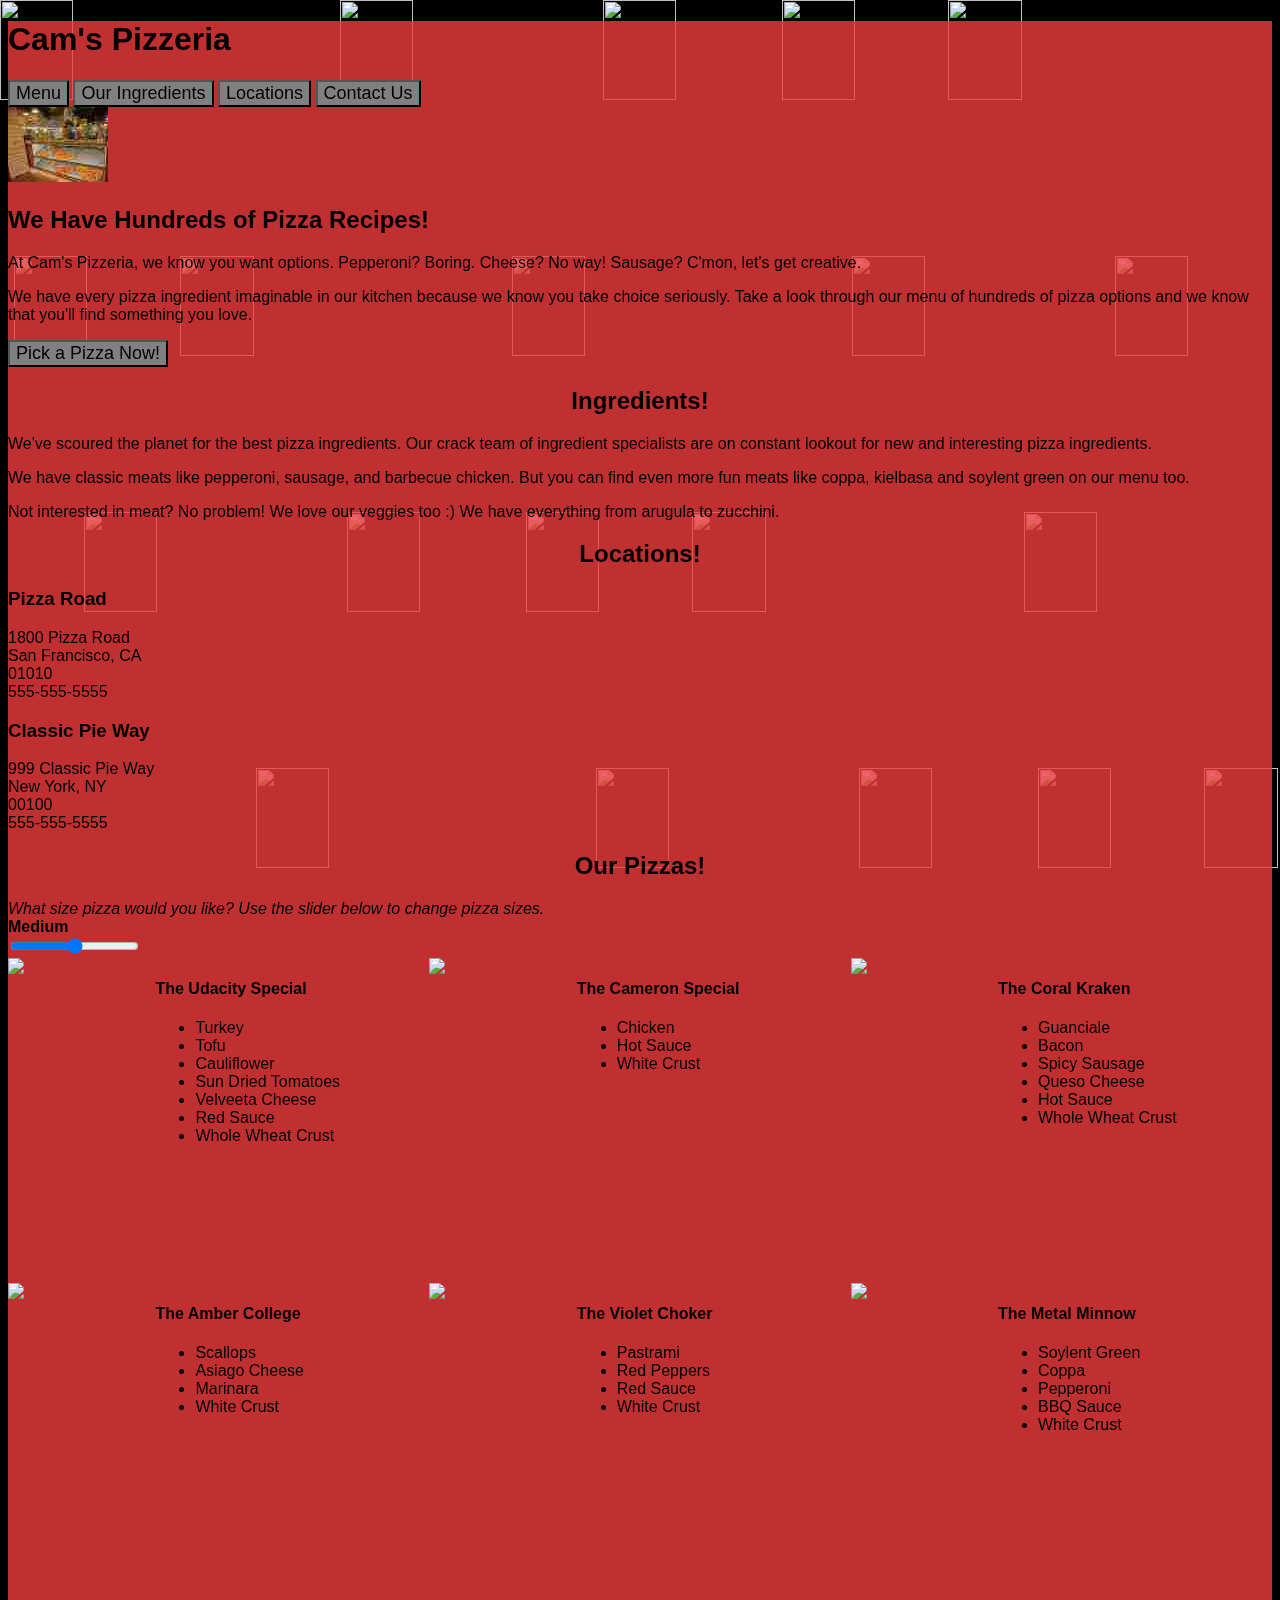
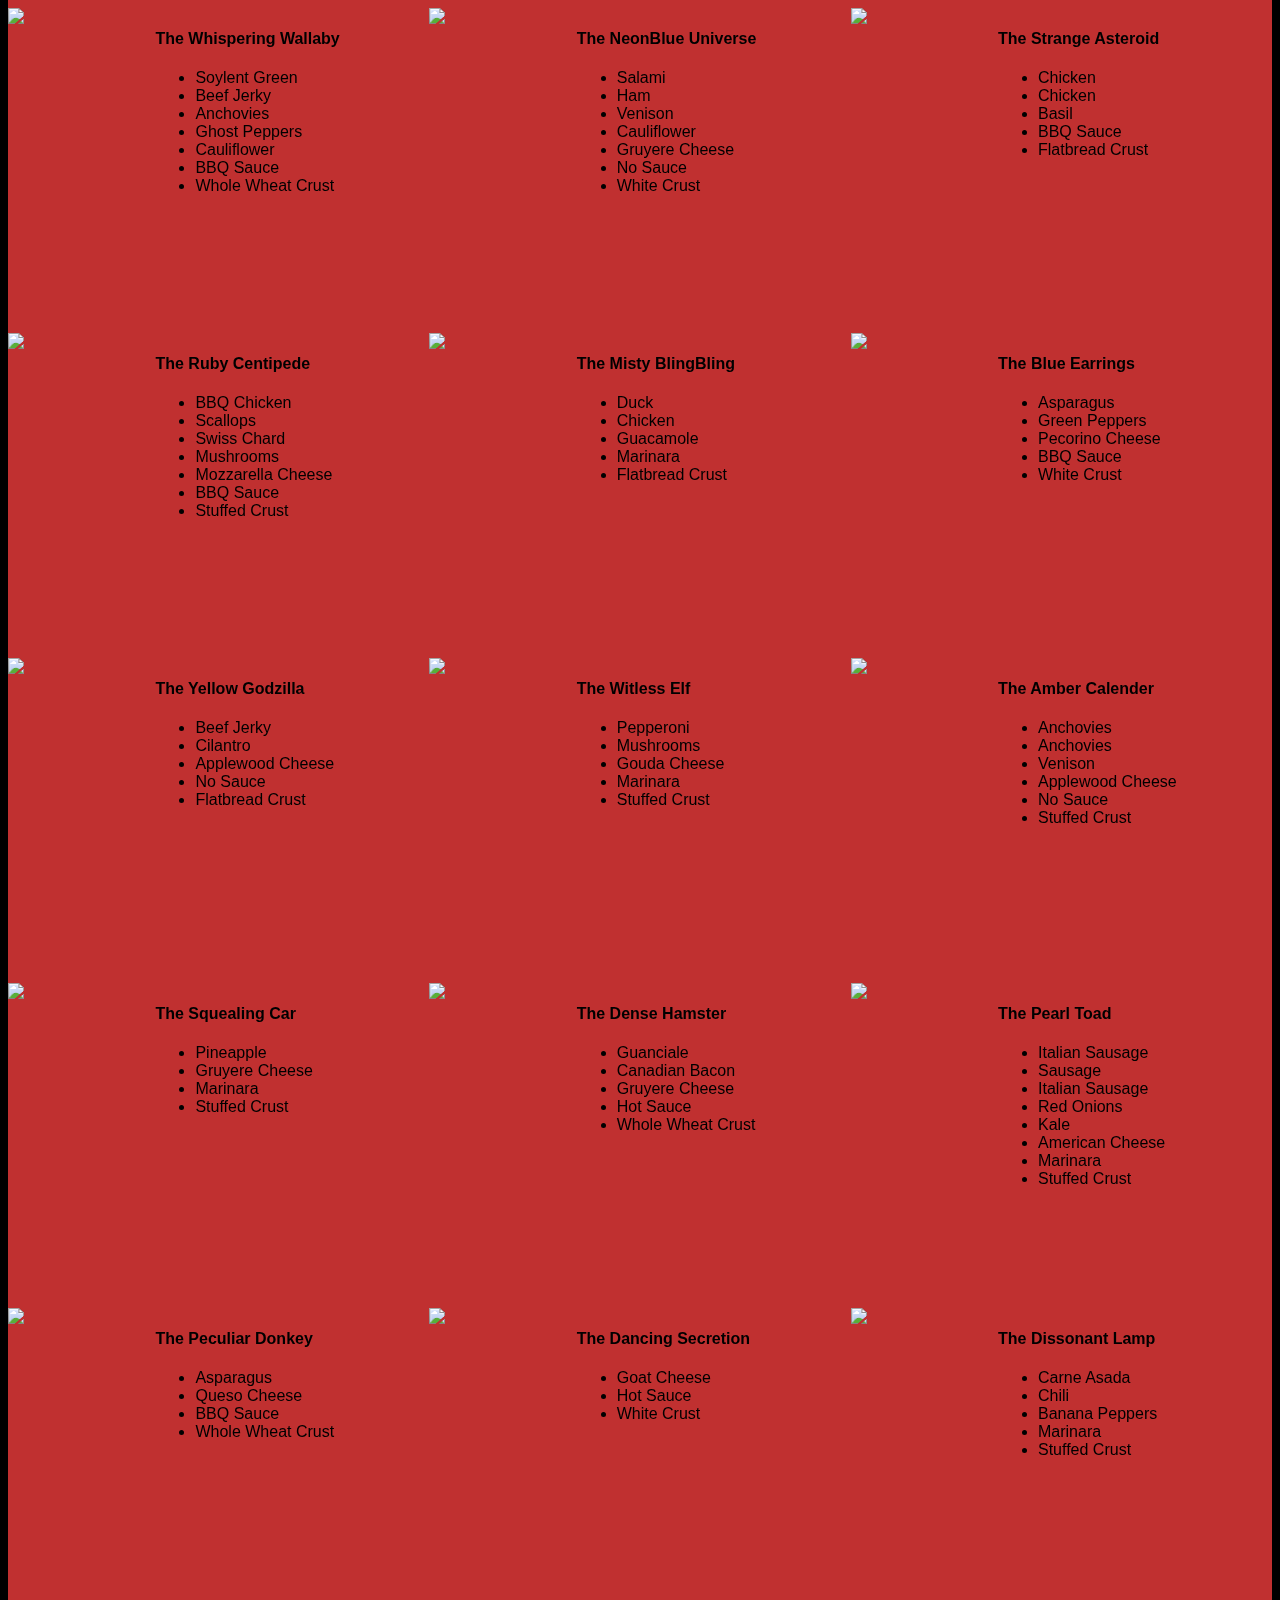
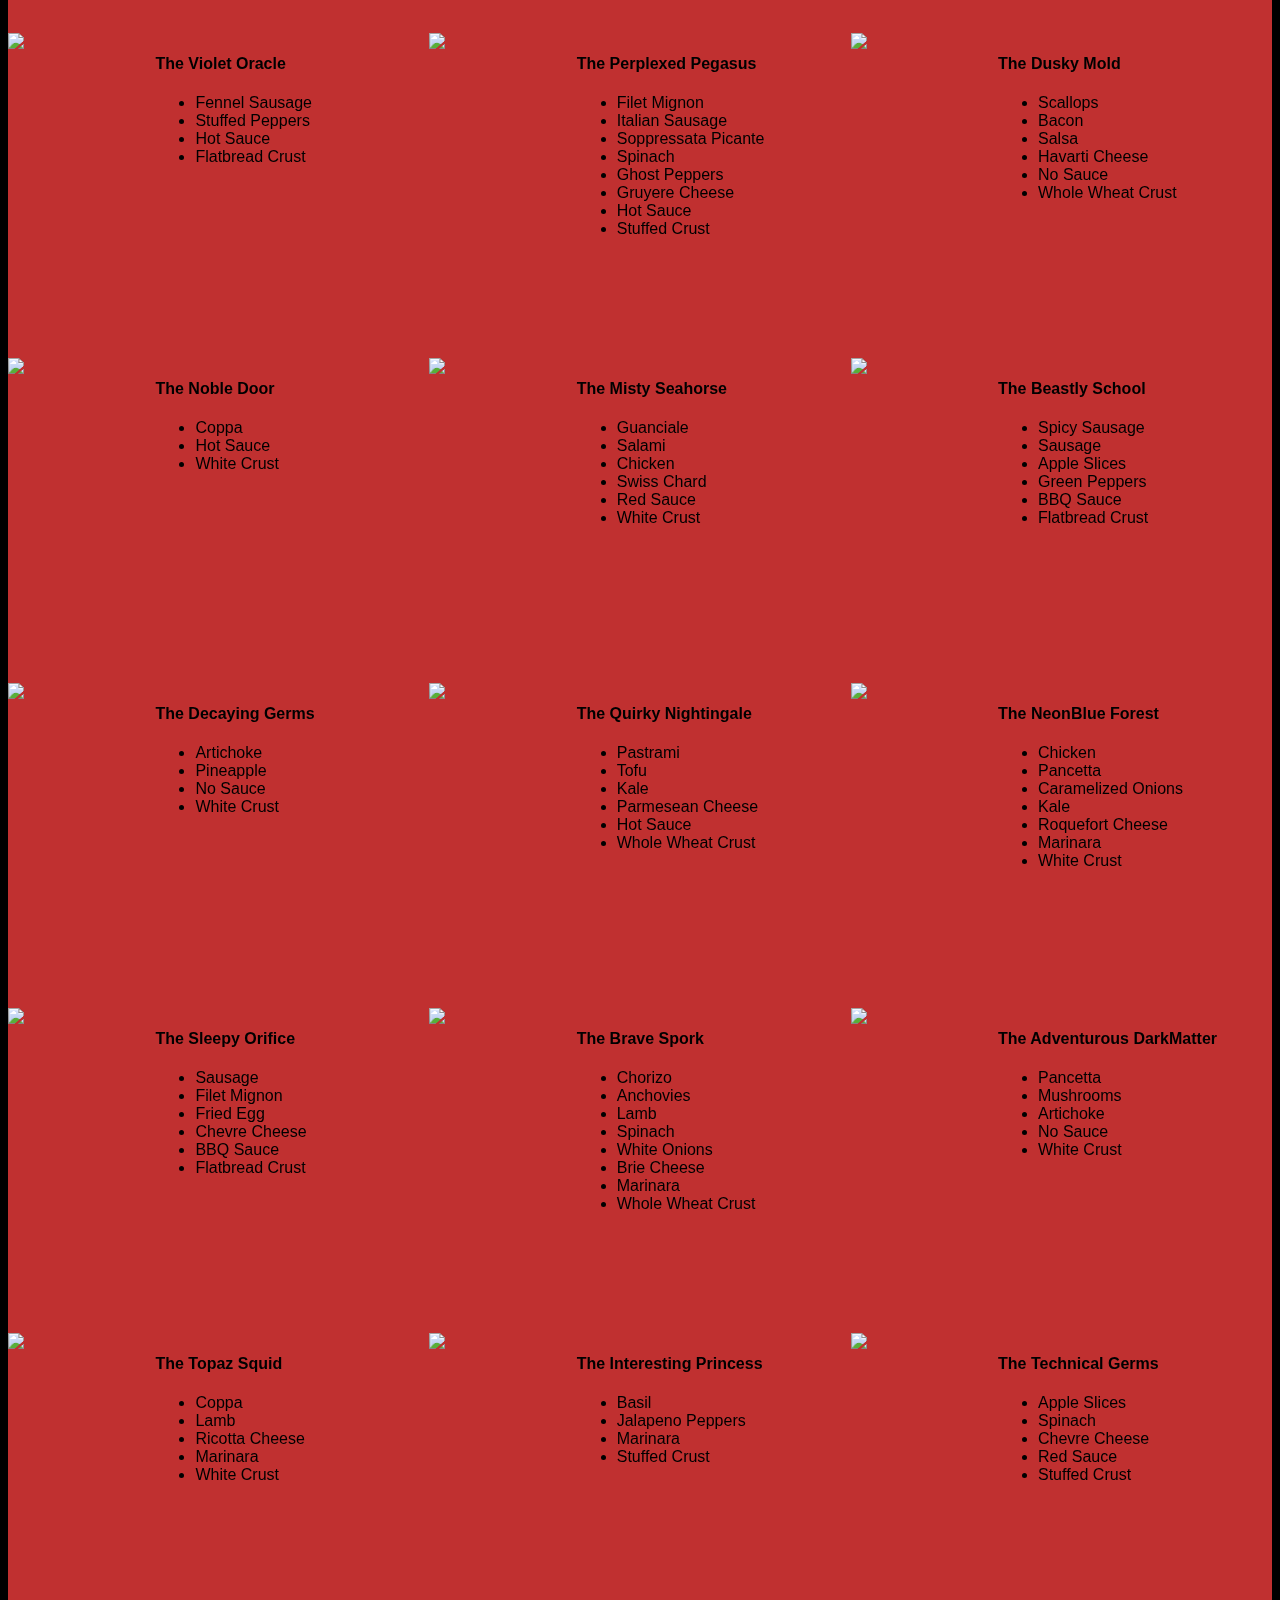
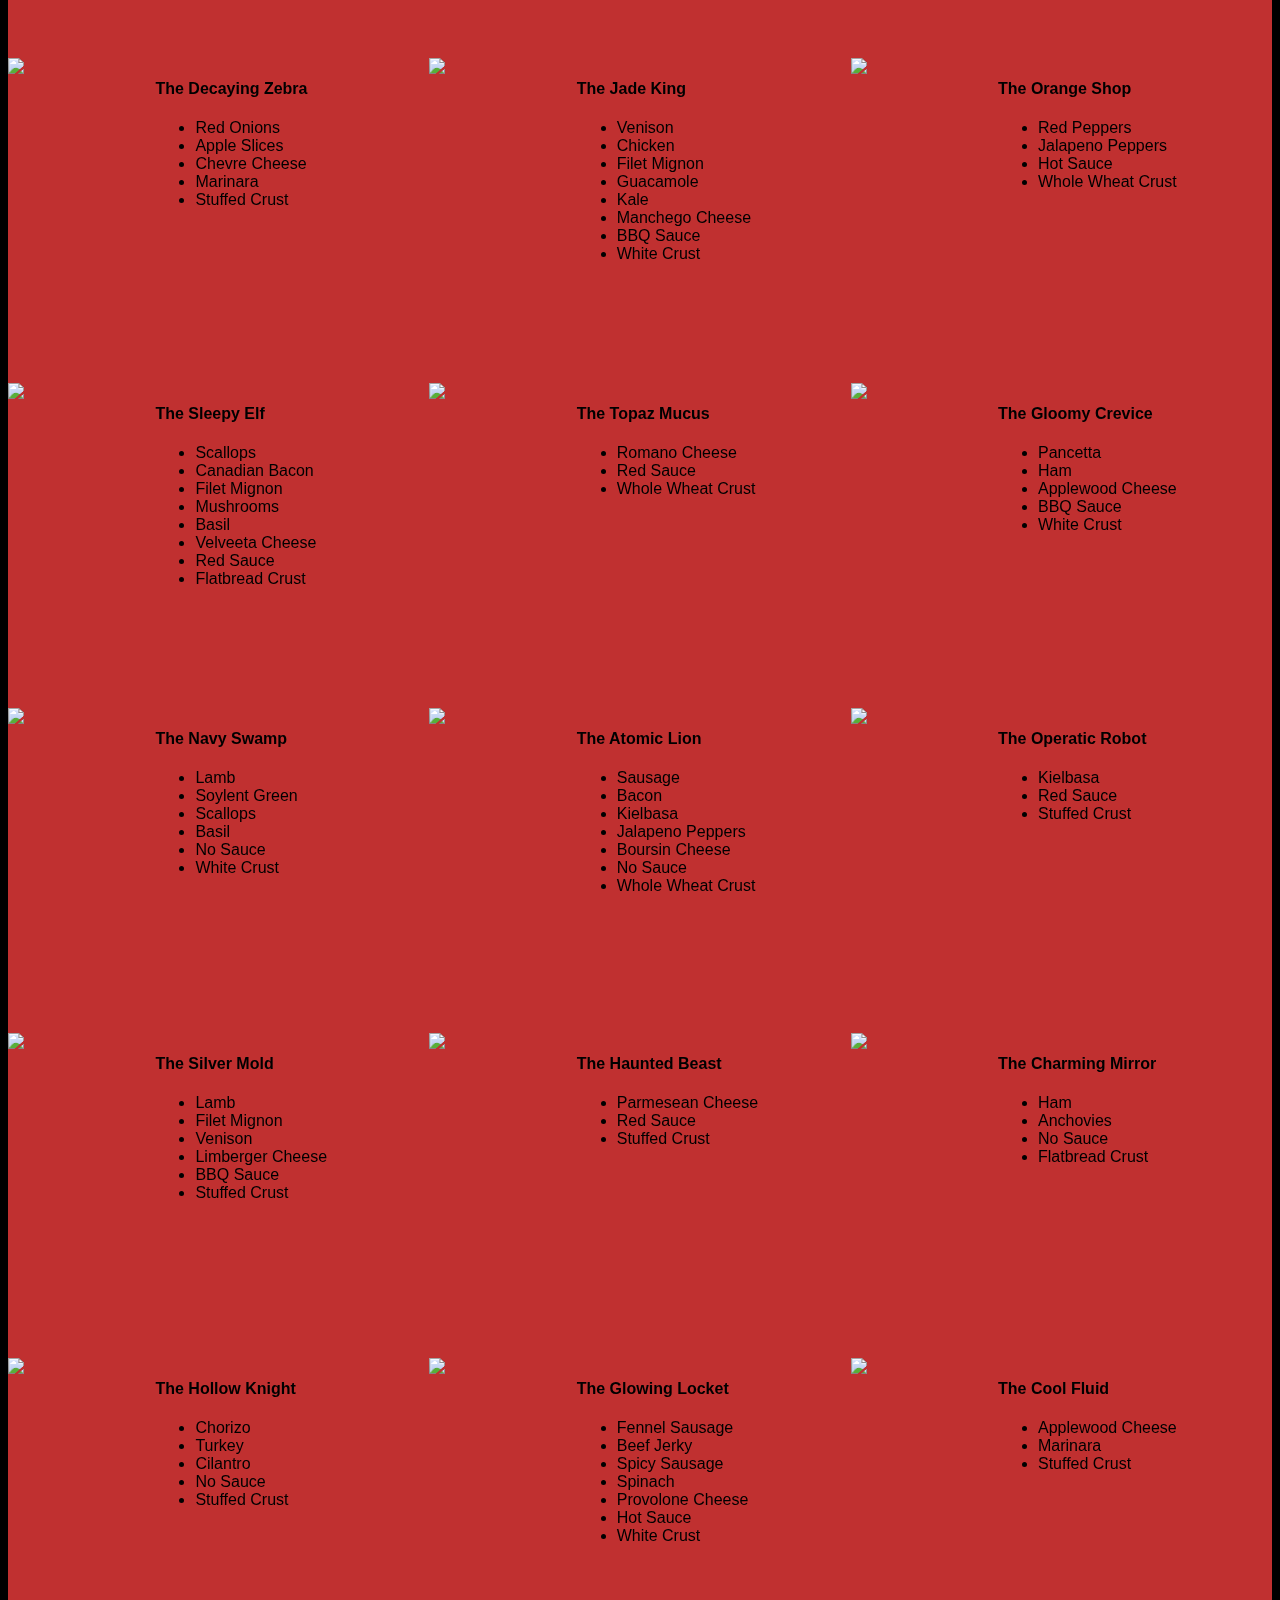
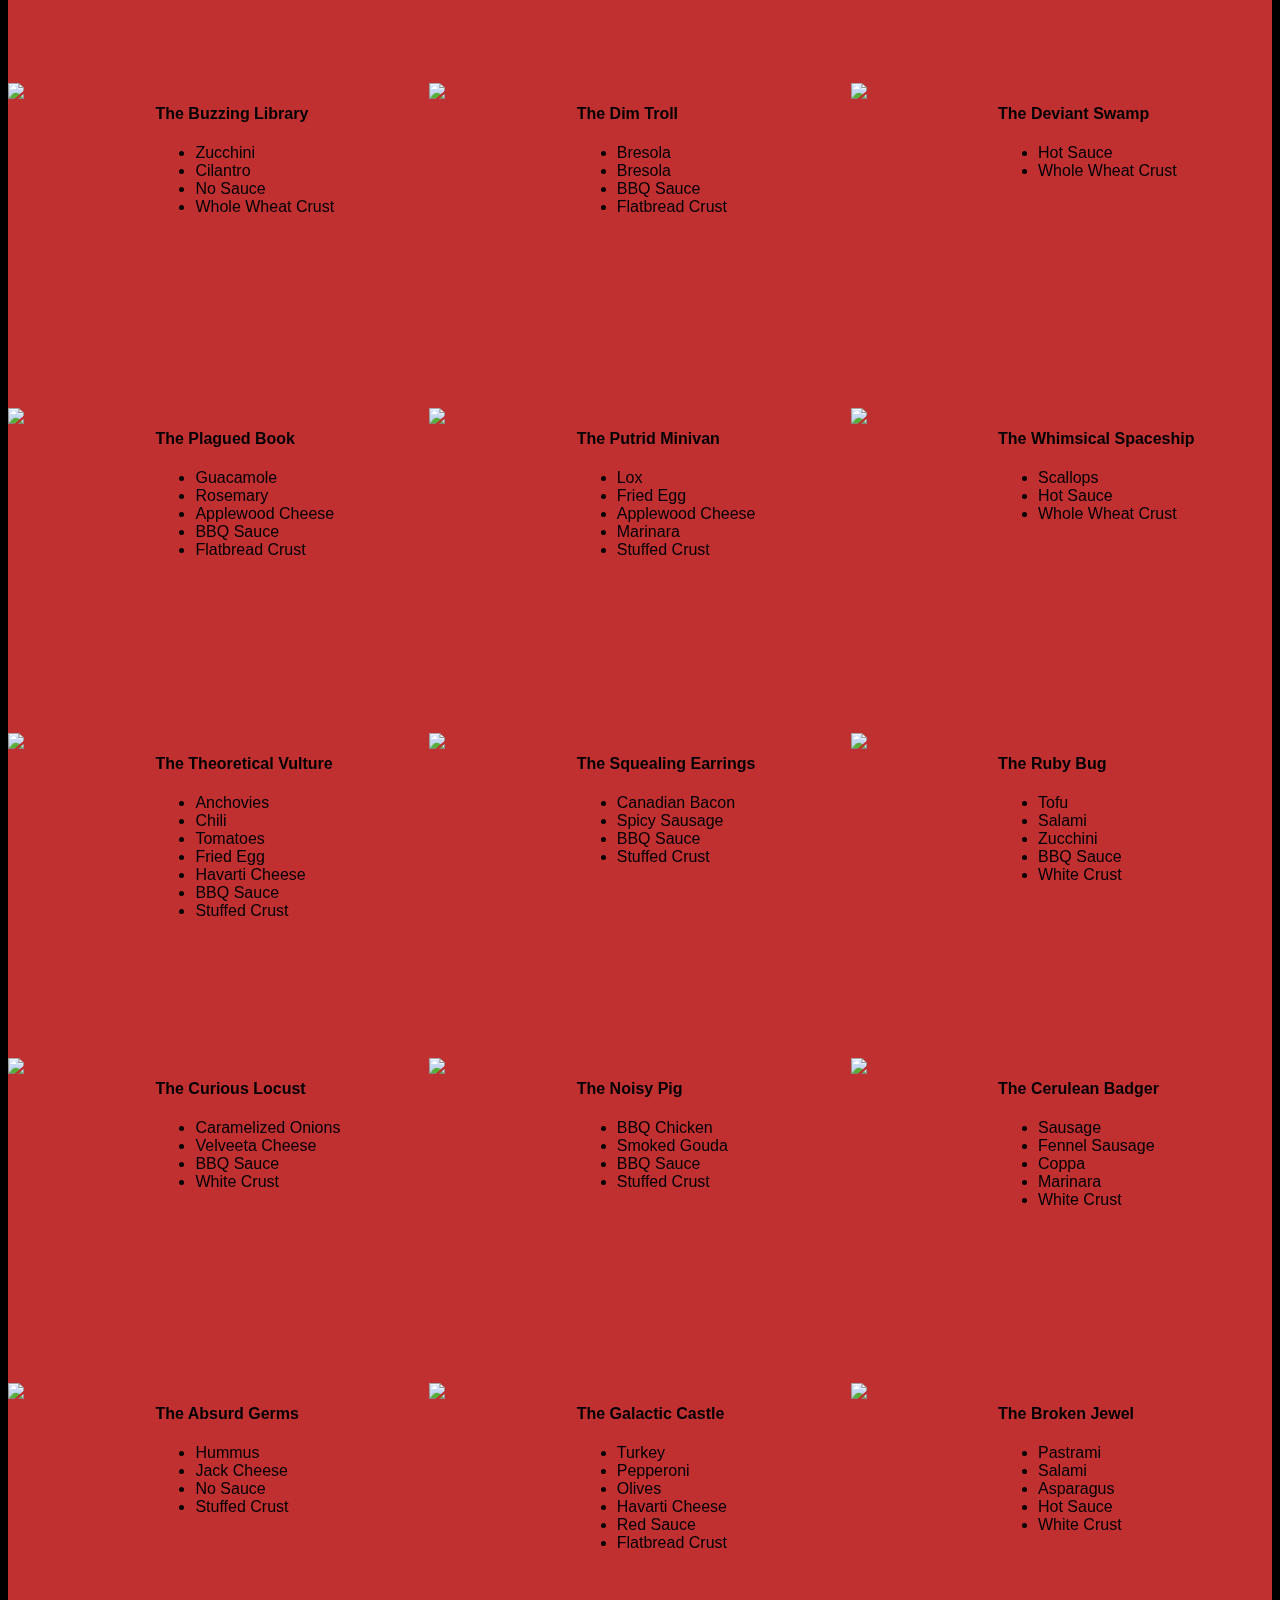
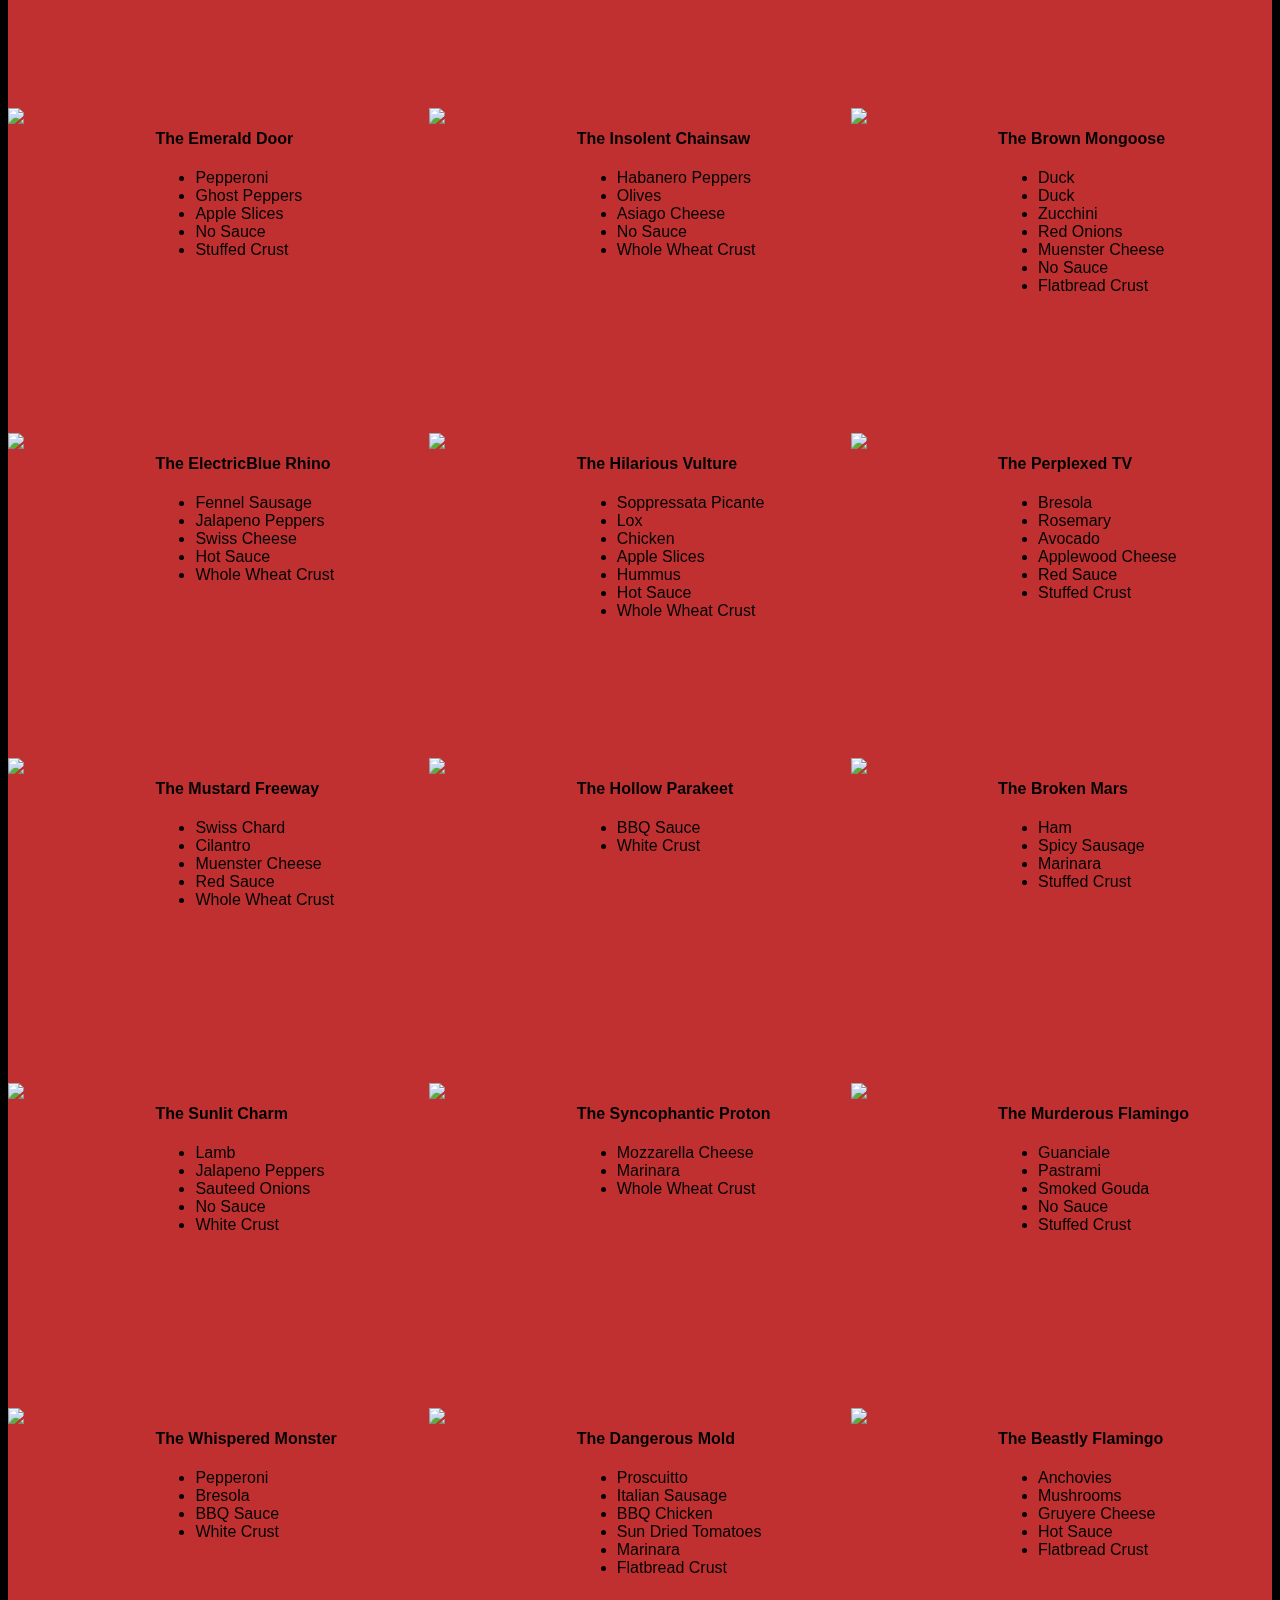
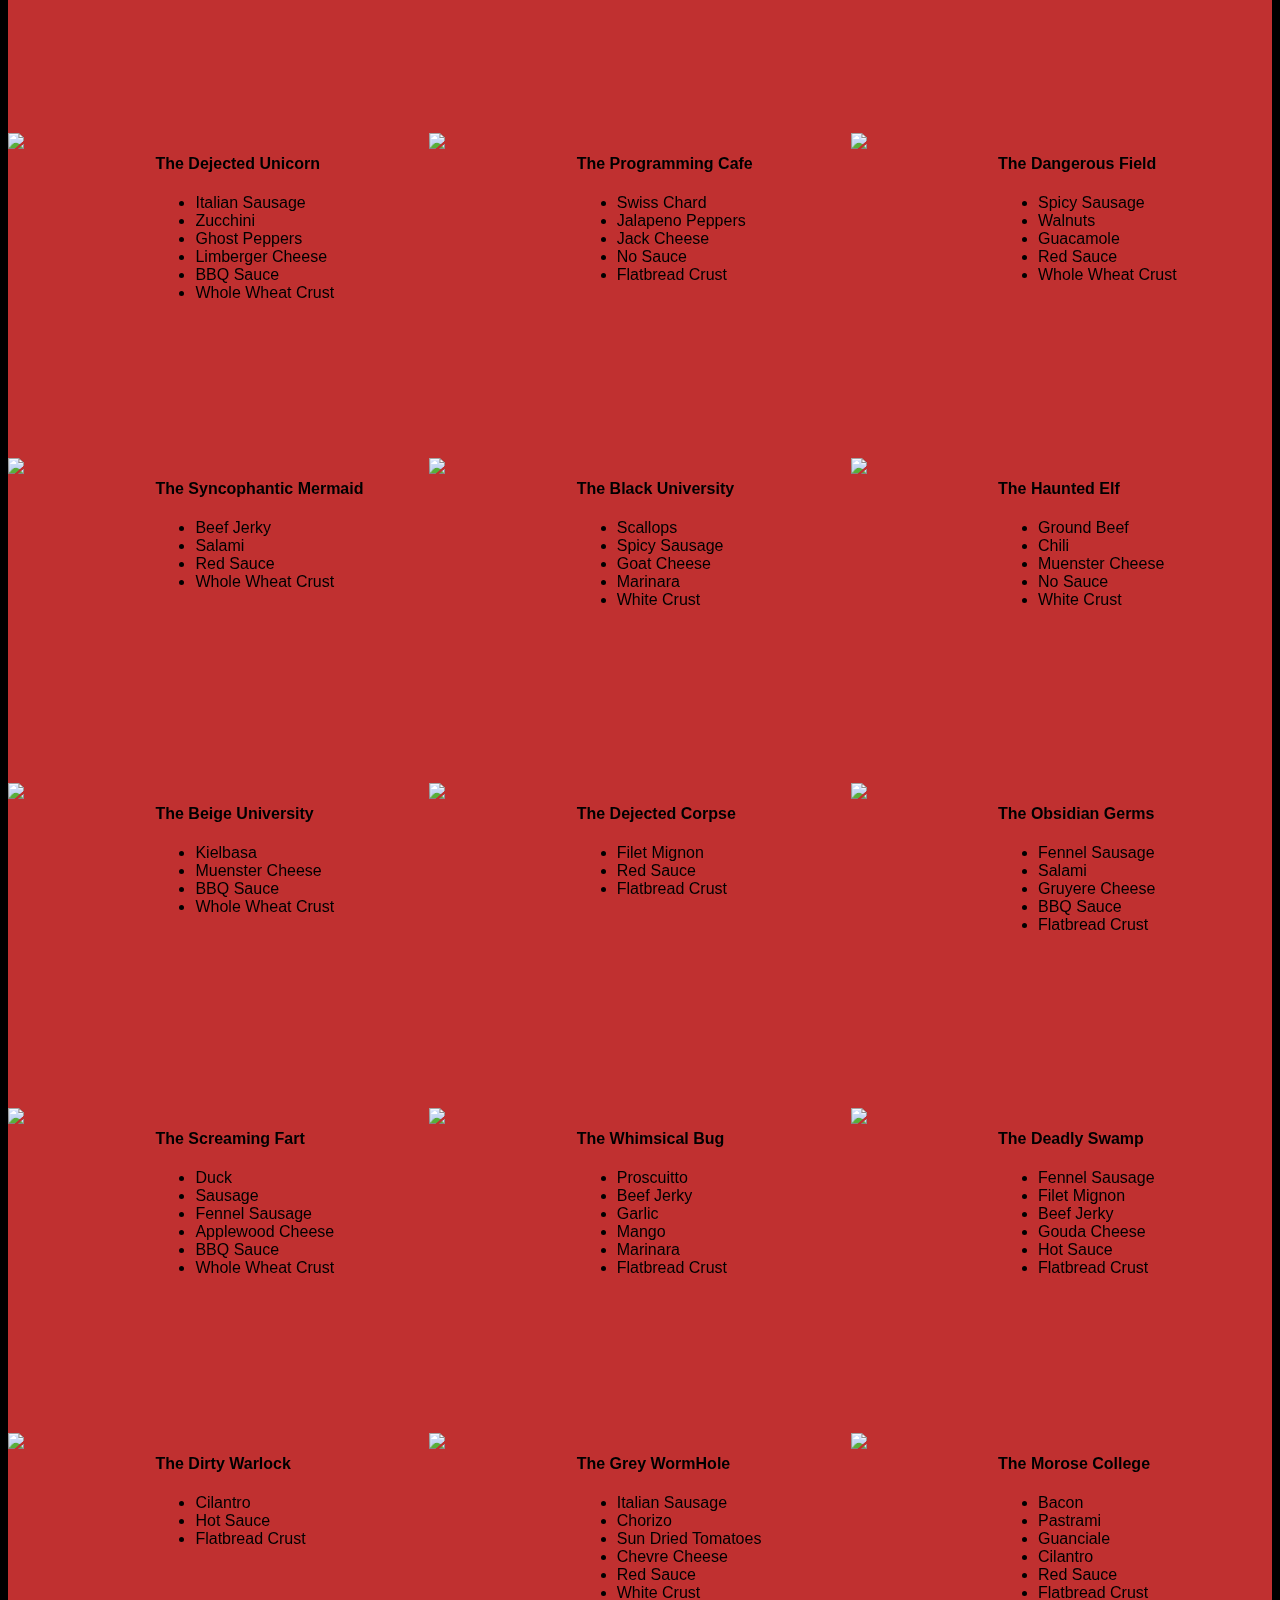
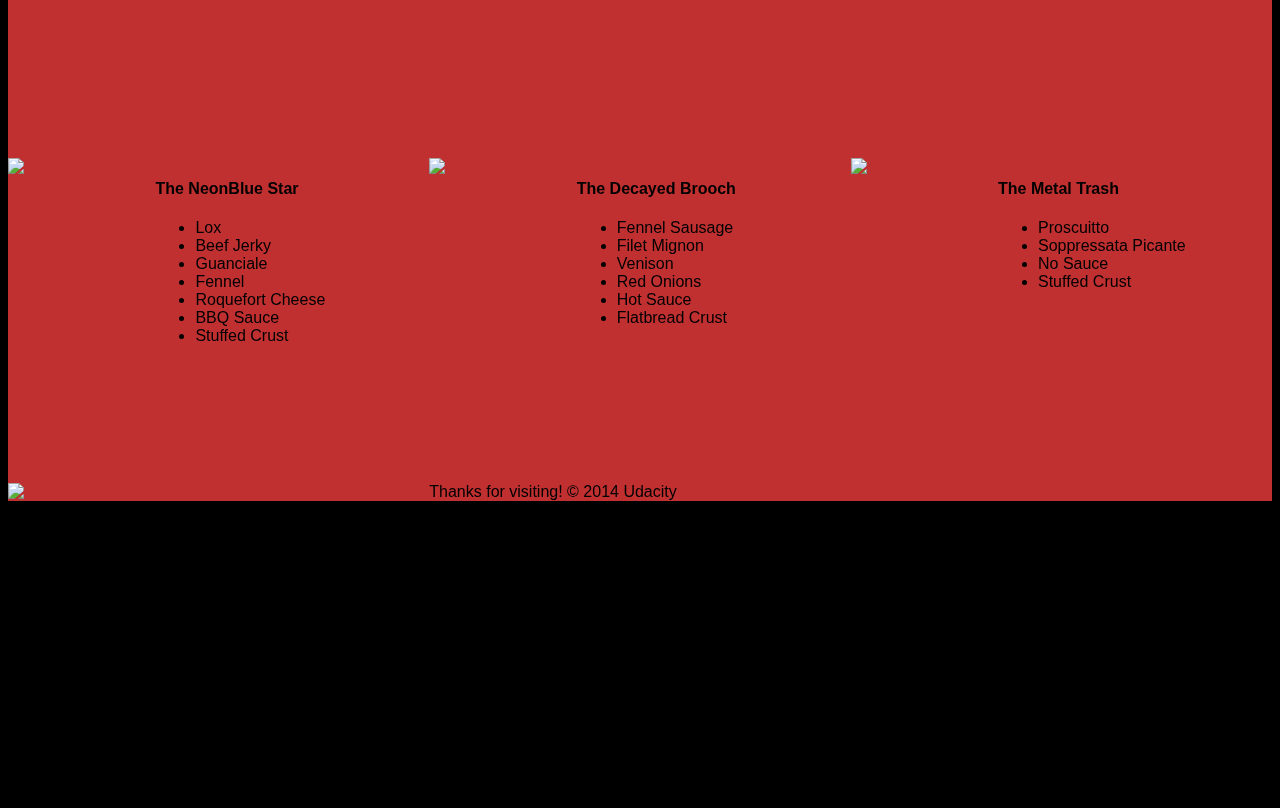
==== views/pizza.html @ bd26e80f "Moved the style.css after the bootstrap css" ====
<!DOCTYPE HTML>
<html>
<head>

  <link rel="stylesheet" href="css/bootstrap-grid.css">
  <link rel="stylesheet" href="css/style.css">
</head>

<body>
  <div class="container">
    <div id="header" class="row">
      <div class="col-md-6">
        <div class="row">
          <div class="col-md-12">
            <h1>Cam's Pizzeria</h1>
            <div class="row">
              <div id="menu" class="col-md-12">
                <form action="#randomPizzas">
                  <input type="submit" value="Menu">
                </form>
                <form action="#ingredients">
                  <input type="submit" value="Our Ingredients">
                </form>
                <form action="#locations">
                  <input type="submit" value="Locations">
                </form>
                <form action="#" onsubmit="alert('Thanks for clicking! This button doesn\'t do anything because this is a fake pizzeria :\)')">
                  <input type="submit" value="Contact Us">
                </form>
              </div>
            </div>
          </div>
        </div>
      </div>
      <div id="movingPizzas1" class="col-md-6">
      </div>
    </div>
    <div id="callToAction" class="row">
      <div class="col-md-4">
        <img src="images/pizzeria.jpg" class="img-responsive"> <!-- Image credit to: http://commons.wikimedia.org/wiki/File:HK_TST_night_%E5%98%89%E8%98%AD%E9%81%93_Granville_Road_restaurant_Paisano's_Pizzeria_pizza_Dec-2013.JPG -->
      </div>
      <div class="col-md-8">
        <div class="row">
          <div class="col-md-12">
            <h2>We Have Hundreds of Pizza Recipes!</h2>
            <p>At Cam's Pizzeria, we know you want options. Pepperoni? Boring. Cheese? No way! Sausage? C'mon, let's get creative.</p>

            <p>We have every pizza ingredient imaginable in our kitchen because we know you take choice seriously. Take a look through our menu of hundreds of pizza options and we know that you'll find something you love.</p>
          </div>
        </div>
        <div class="row">
          <div class="col-md-6 col-md-push-3">
            <form action="#randomPizzas">
              <input type="submit" value="Pick a Pizza Now!">
            </form>
          </div>
        </div>
      </div>
    </div>
    <div id="ingredients" class="row">
      <div class="col-md-8 col-md-push-2">
        <div class="row">
          <div class="col-md-12 centered">
            <h2>Ingredients!</h2>
          </div>
        </div>
        <div class="row">
          <div class="col-md-12">
            <p>We've scoured the planet for the best pizza ingredients. Our crack team of ingredient specialists are on constant lookout for new and interesting pizza ingredients.</p>

            <p>We have classic meats like pepperoni, sausage, and barbecue chicken. But you can find even more fun meats like coppa, kielbasa and soylent green on our menu too.</p>

            <p>Not interested in meat? No problem! We love our veggies too :) We have everything from arugula to zucchini.</p>
          </div>
        </div>
      </div>
    </div>
    <div id="locations" class="row">
      <div class="col-md-12">
        <h2 style="text-align: center">Locations!</h2>
        <div class="row">
          <div class="col-md-6">
            <h3>Pizza Road</h3>
            <p>1800 Pizza Road<br>San Francisco, CA<br>01010<br>555-555-5555</p>
          </div>
          <div class="col-md-6">
            <h3>Classic Pie Way</h3>
            <p>999 Classic Pie Way<br>New York, NY<br>00100<br>555-555-5555</p>
          </div>
        </div>
      </div>
    </div>
    <div id="pizzaGenerator" class="row">
      <div class="col-md-12">
        <h2 style="text-align: center">Our Pizzas!</h2>
        <div class="row">
          <div class="col-md-12">
            <em>What size pizza would you like? Use the slider below to change pizza sizes.</em>
          </div>
          <div id="pizzaSize" class="col-md-6">Medium</div>
          <div class="col-md-12">
            <input id="sizeSlider" type="range" min="1" max="3" value="2" step="1" onchange="resizePizzas(this.value)"></input>
          </div>
        </div>
        <div id="randomPizzas" class="row">
          <div id="pizza0" class="randomPizzaContainer" style="width:33.33%; height: 325px;">
            <div style="width:35%">
              <img src="images/pizza.png" class="img-responsive">
            </div>
            <div style="width:65%">
              <h4>The Udacity Special</h4>
              <ul>
                <li>Turkey</li>
                <li>Tofu</li>
                <li>Cauliflower</li>
                <li>Sun Dried Tomatoes</li>
                <li>Velveeta Cheese</li>
                <li>Red Sauce</li>
                <li>Whole Wheat Crust</li>
              </ul>
            </div>
          </div>
          <div id="pizza1" class="randomPizzaContainer" style="width:33.33%; height: 325px;">
            <div style="width:35%">
              <img src="images/pizza.png" class="img-responsive">
            </div>
            <div style="width:65%">
              <h4>The Cameron Special</h4>
              <ul>
                <li>Chicken</li>
                <li>Hot Sauce</li>
                <li>White Crust</li>
              </ul>
            </div>
          </div>
        </div>
      </div>
    </div>
    <div id="footer" class="col-md-12">Thanks for visiting! &copy; 2014 Udacity</div>
  </div>
  <script type="text/javascript" src="js/main.js"></script>
</body>

</html>
</html>
---- views/css/style.css ----
/** {
  outline: 1px solid red !important;
}*/
* {
  -webkit-box-sizing: border-box;
  -moz-box-sizing: border-box;
  -box-sizing: border-box;
}

body {
  font-family: "Trebuchet MS", Helvetica, sans-serif;
  background: black;
}

input {
  background: grey;
  font-size: 18px;
}

form {
  display: inline-block;
}

.centered {
  text-align: center;
}

#pizzaSize {
  font-weight: 800;
}

.mover {
  transform: translateZ(0);
  position: fixed;
  width: 256px;
  z-index: -1;
}

.randomPizzaContainer {
  transform: translateZ(0);
  float: left;
  display: flex;
}

.randomPizzaContainer:after {
  content: "";
  display: table;
  clear:both;
}

 .container {
  background-color: rgba(240, 60, 60, 0.8);
}
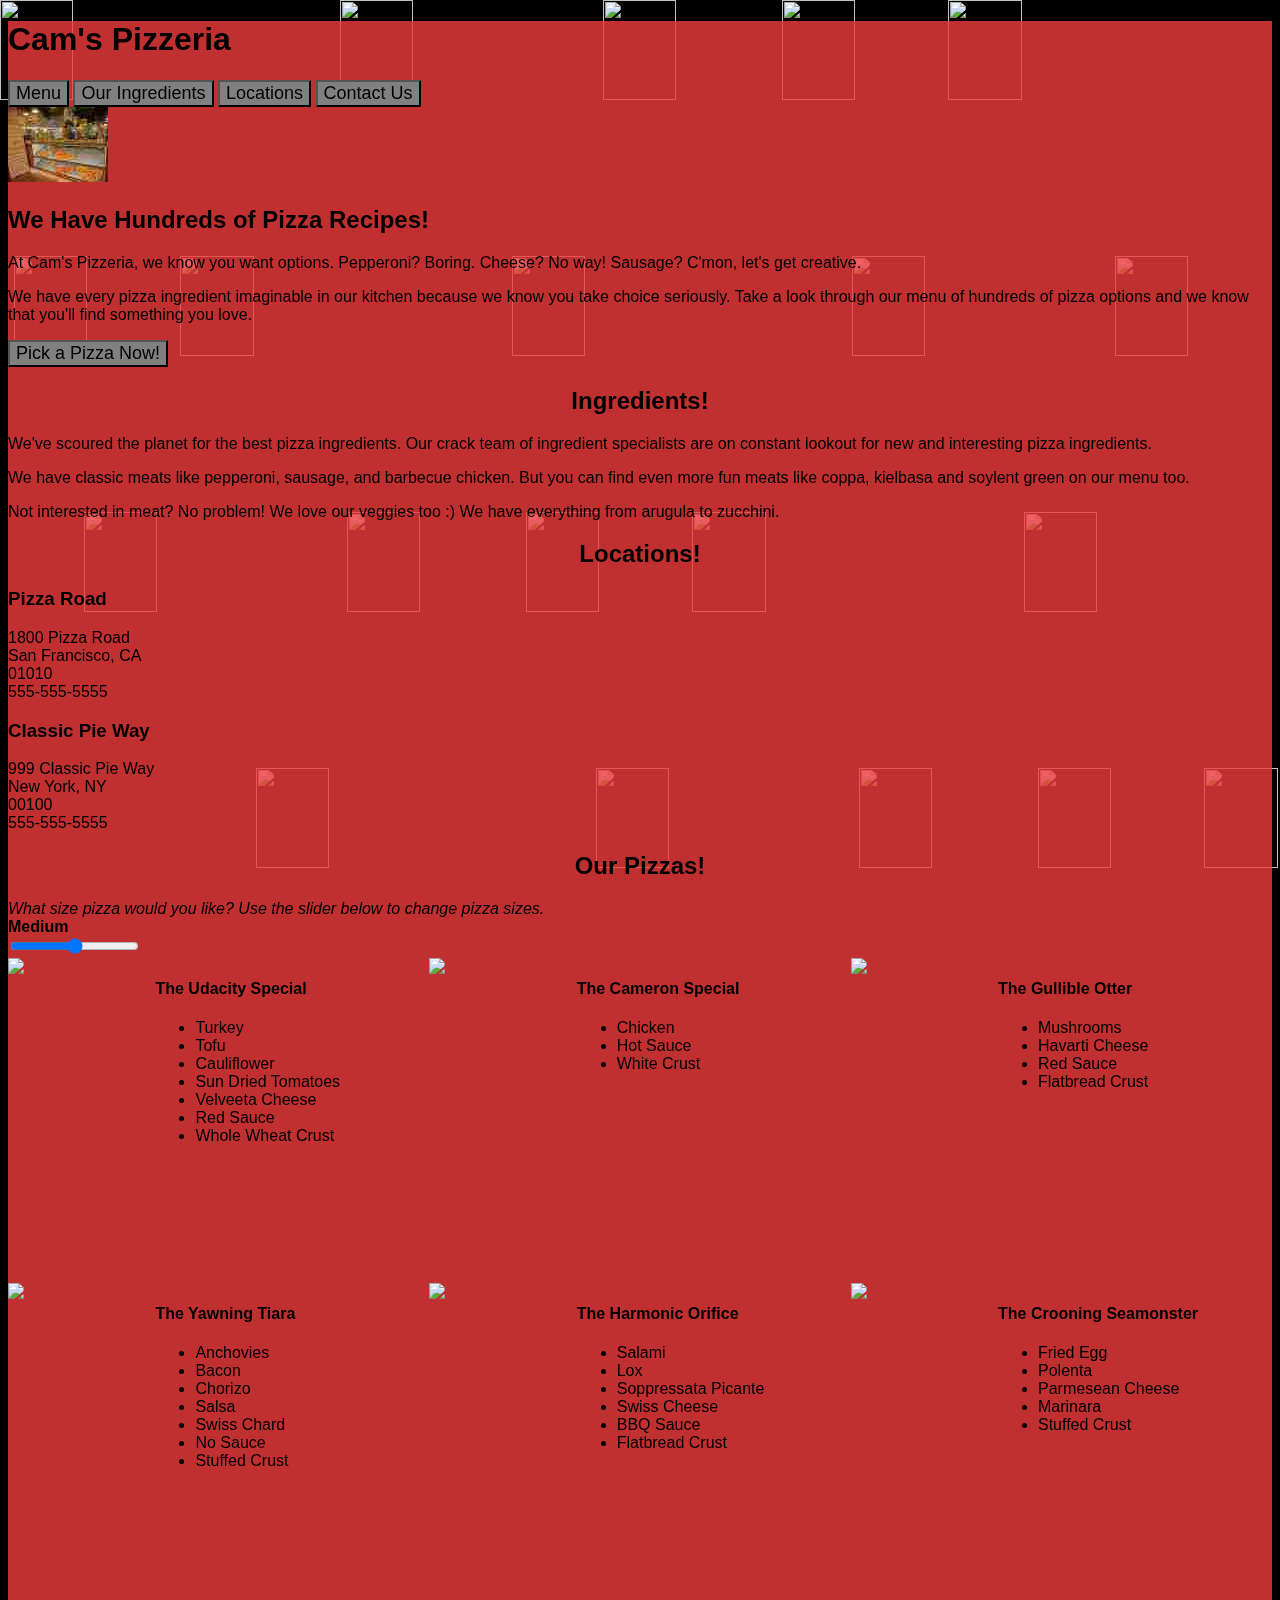
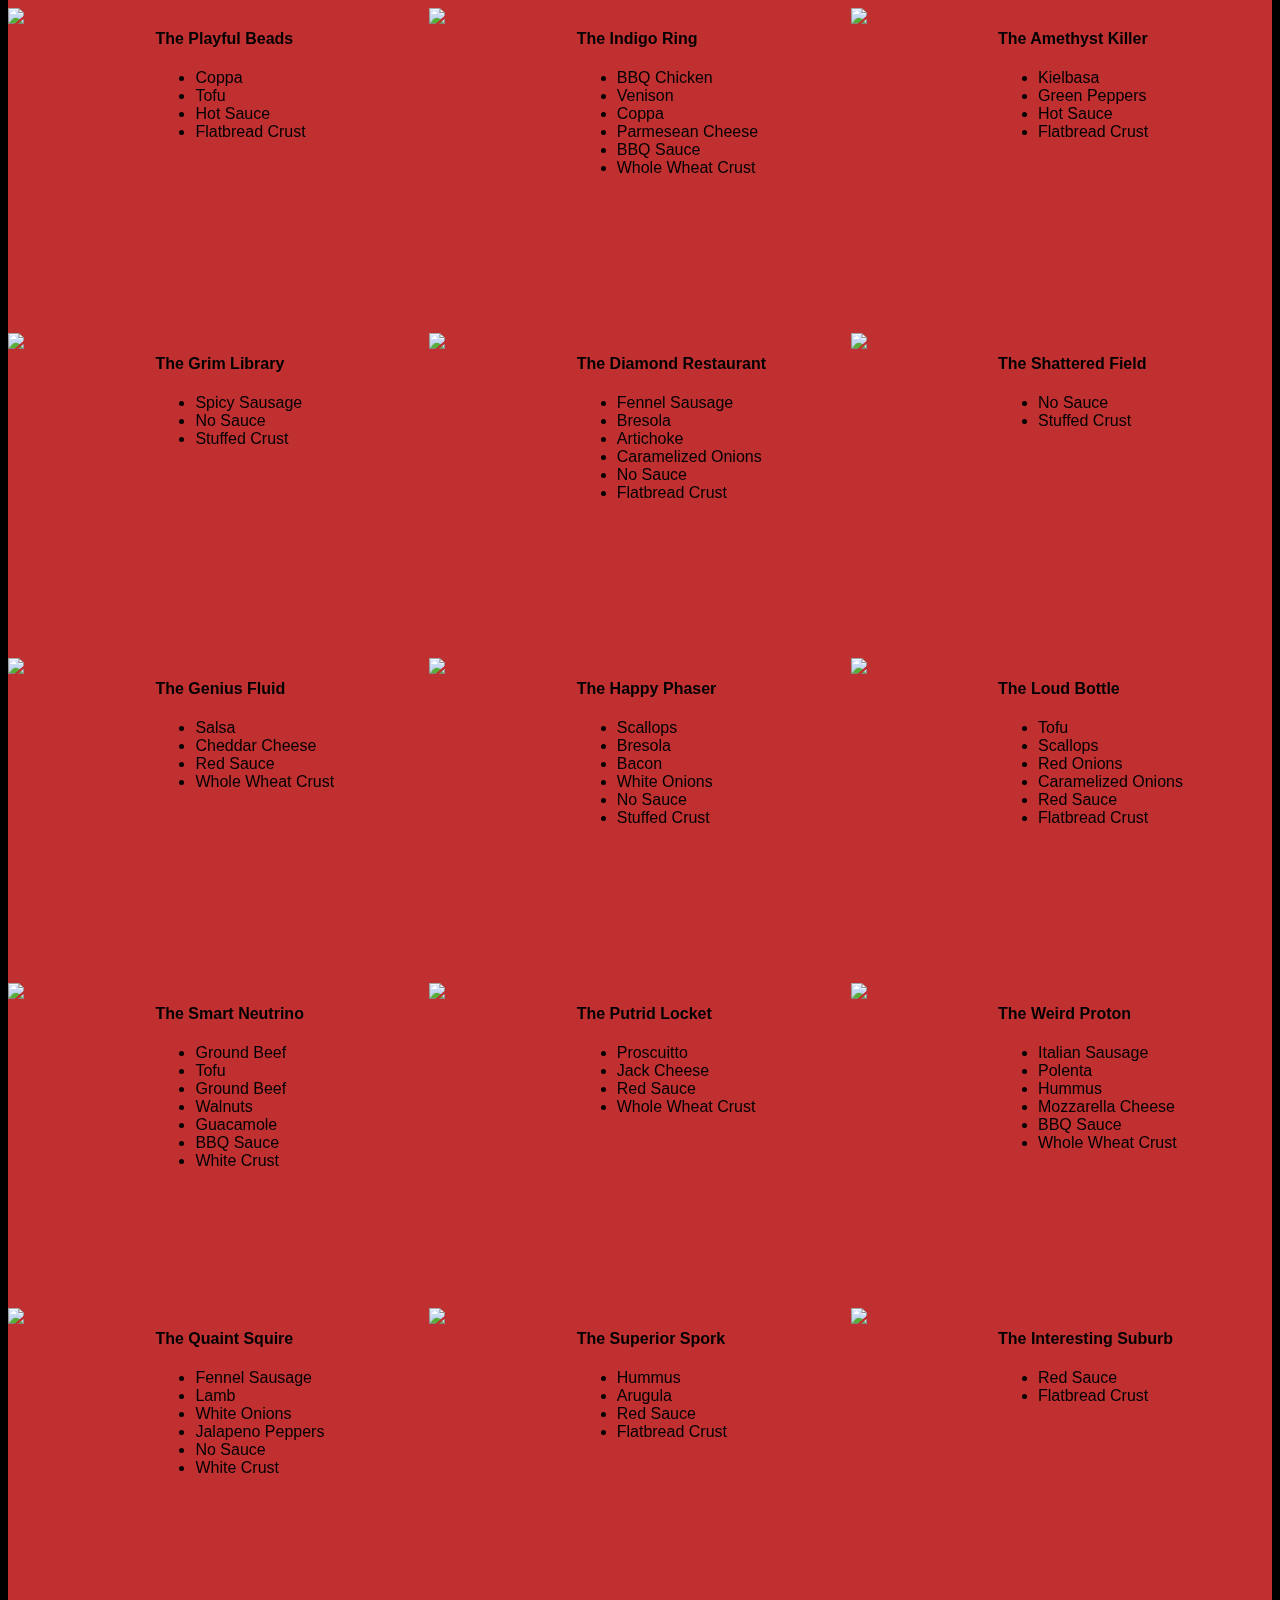
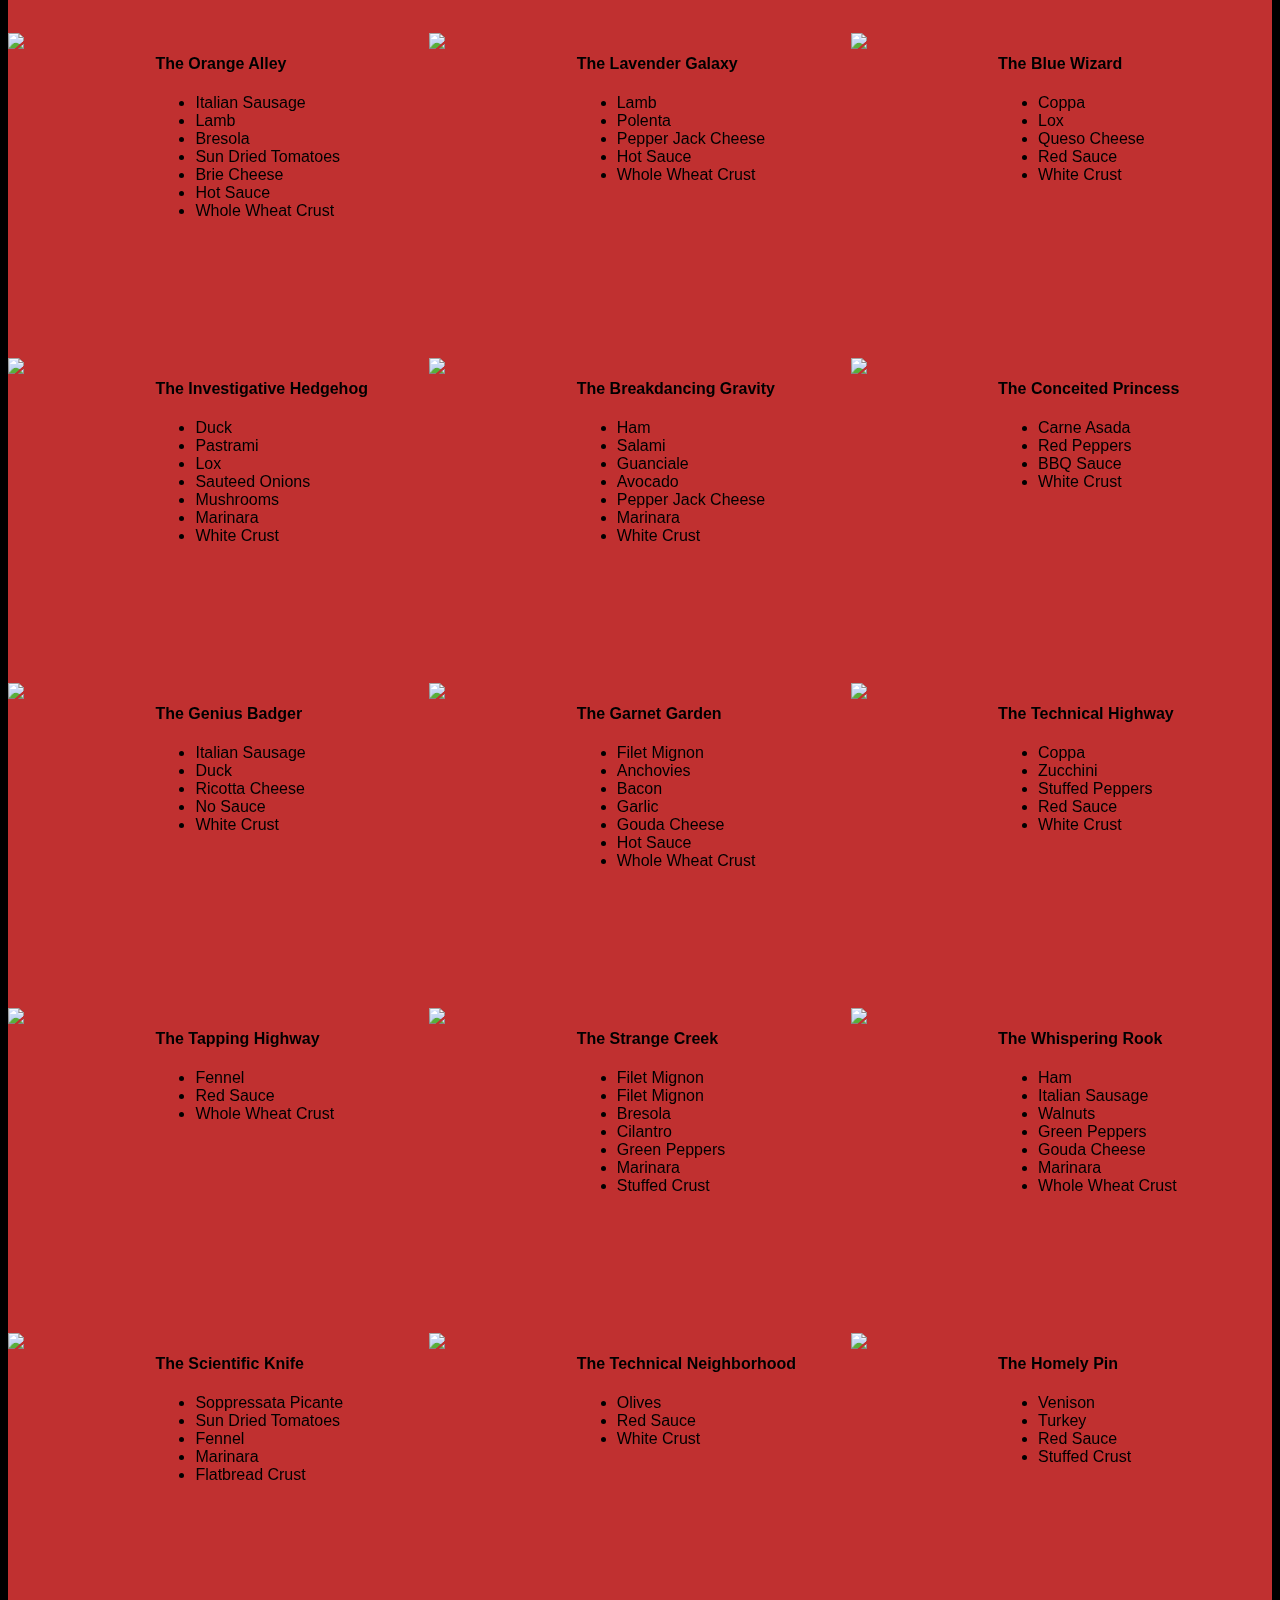
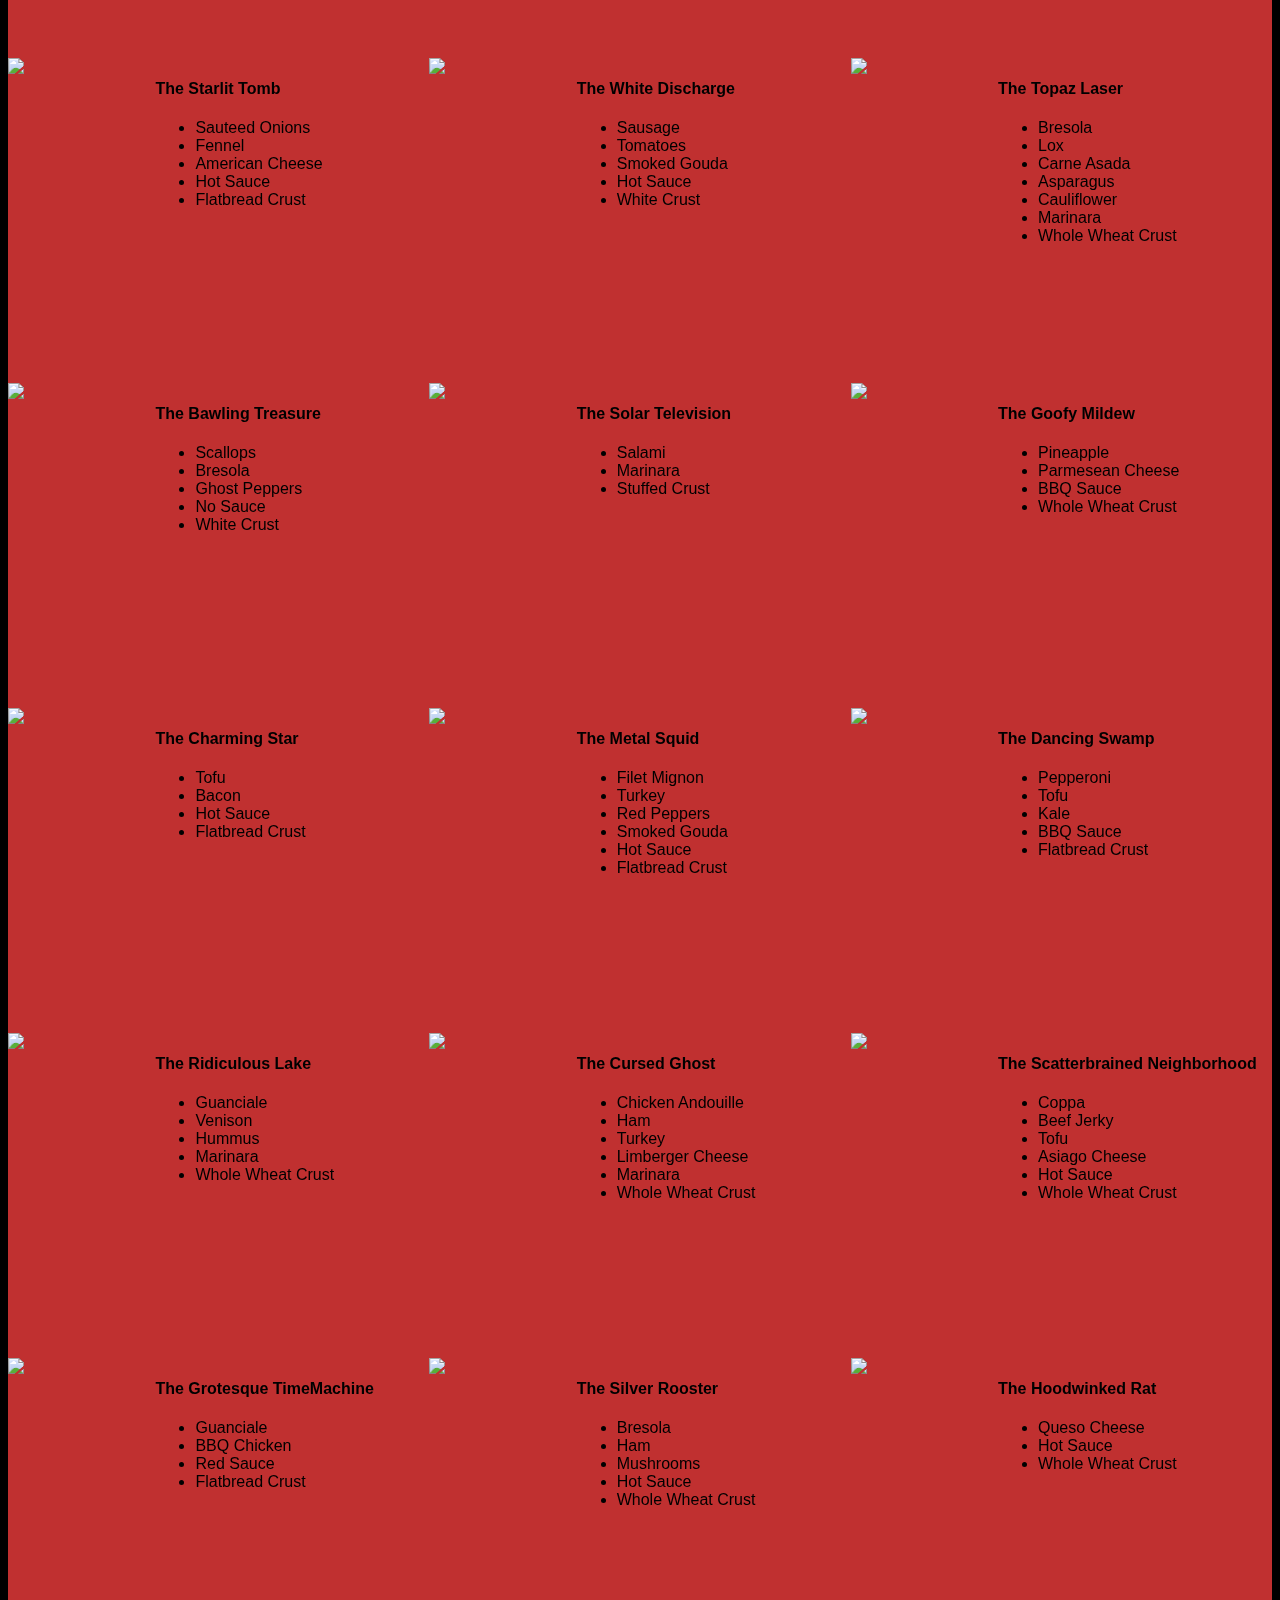
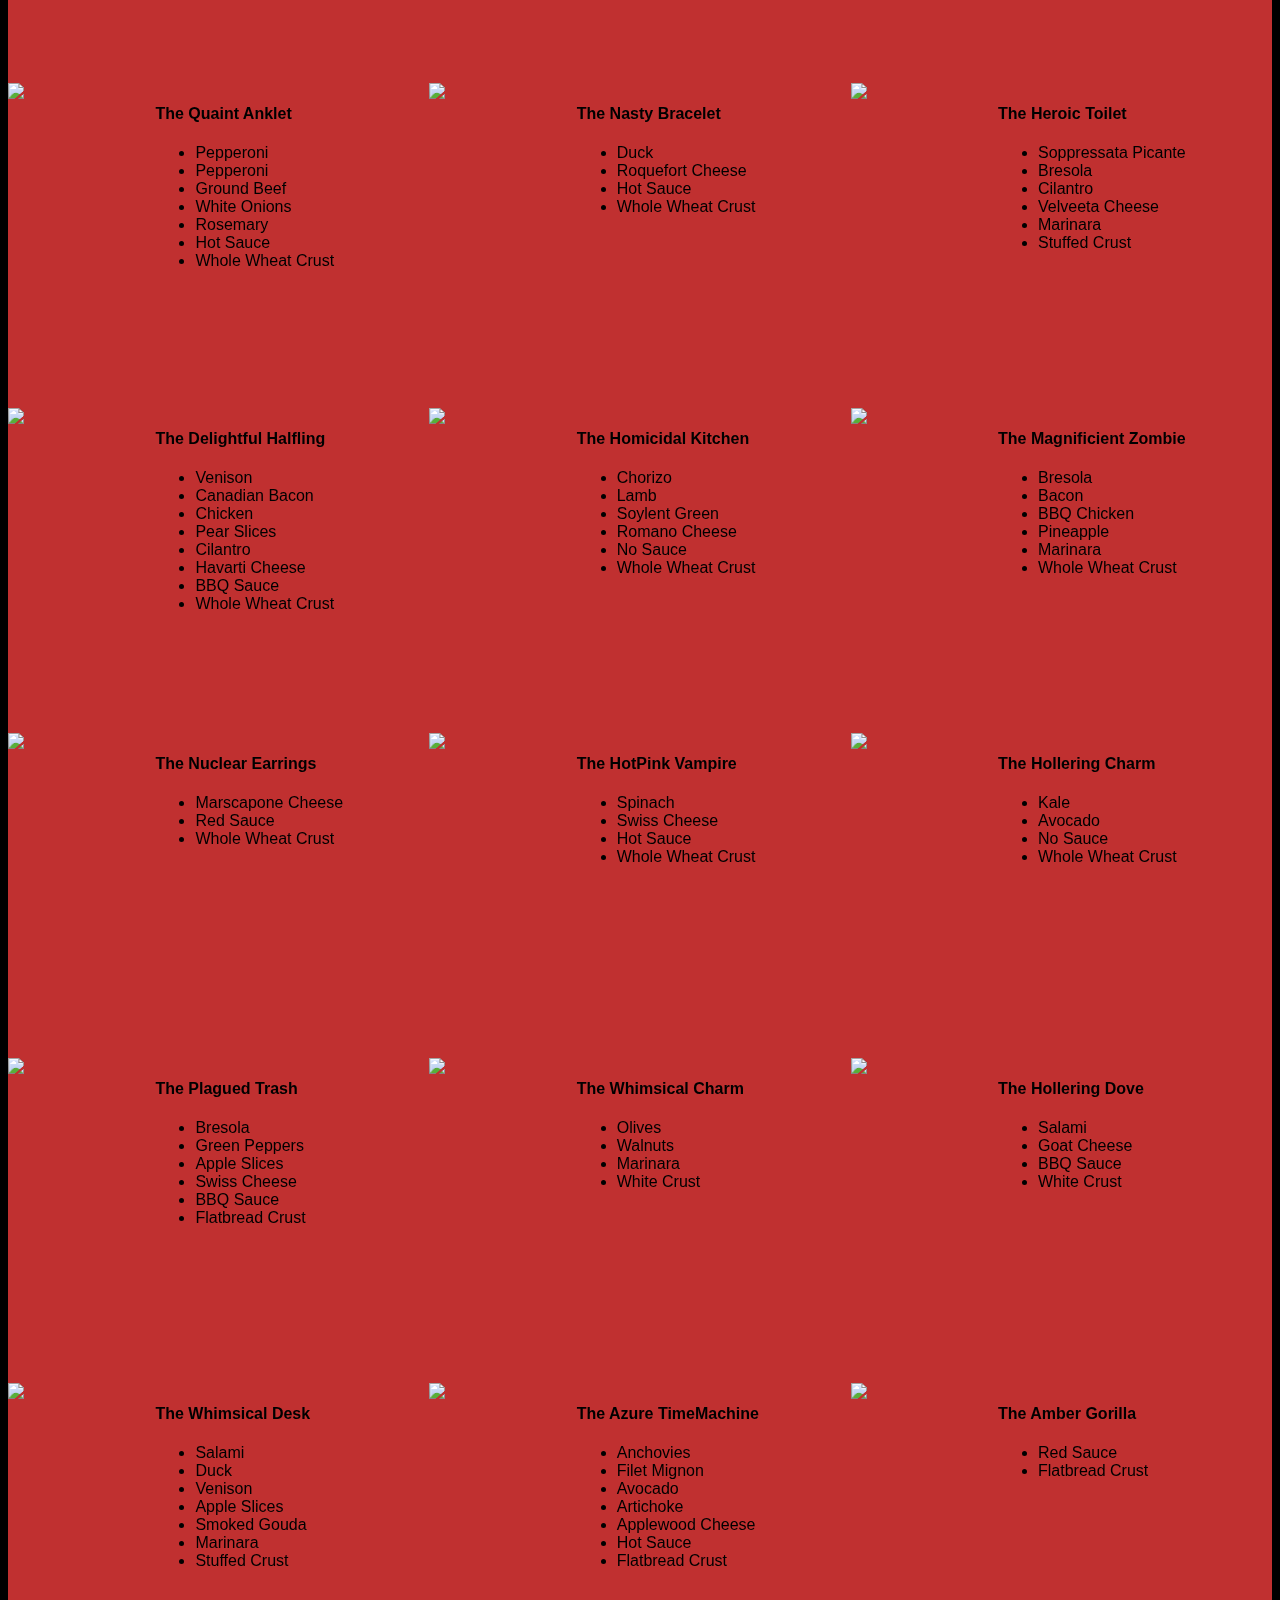
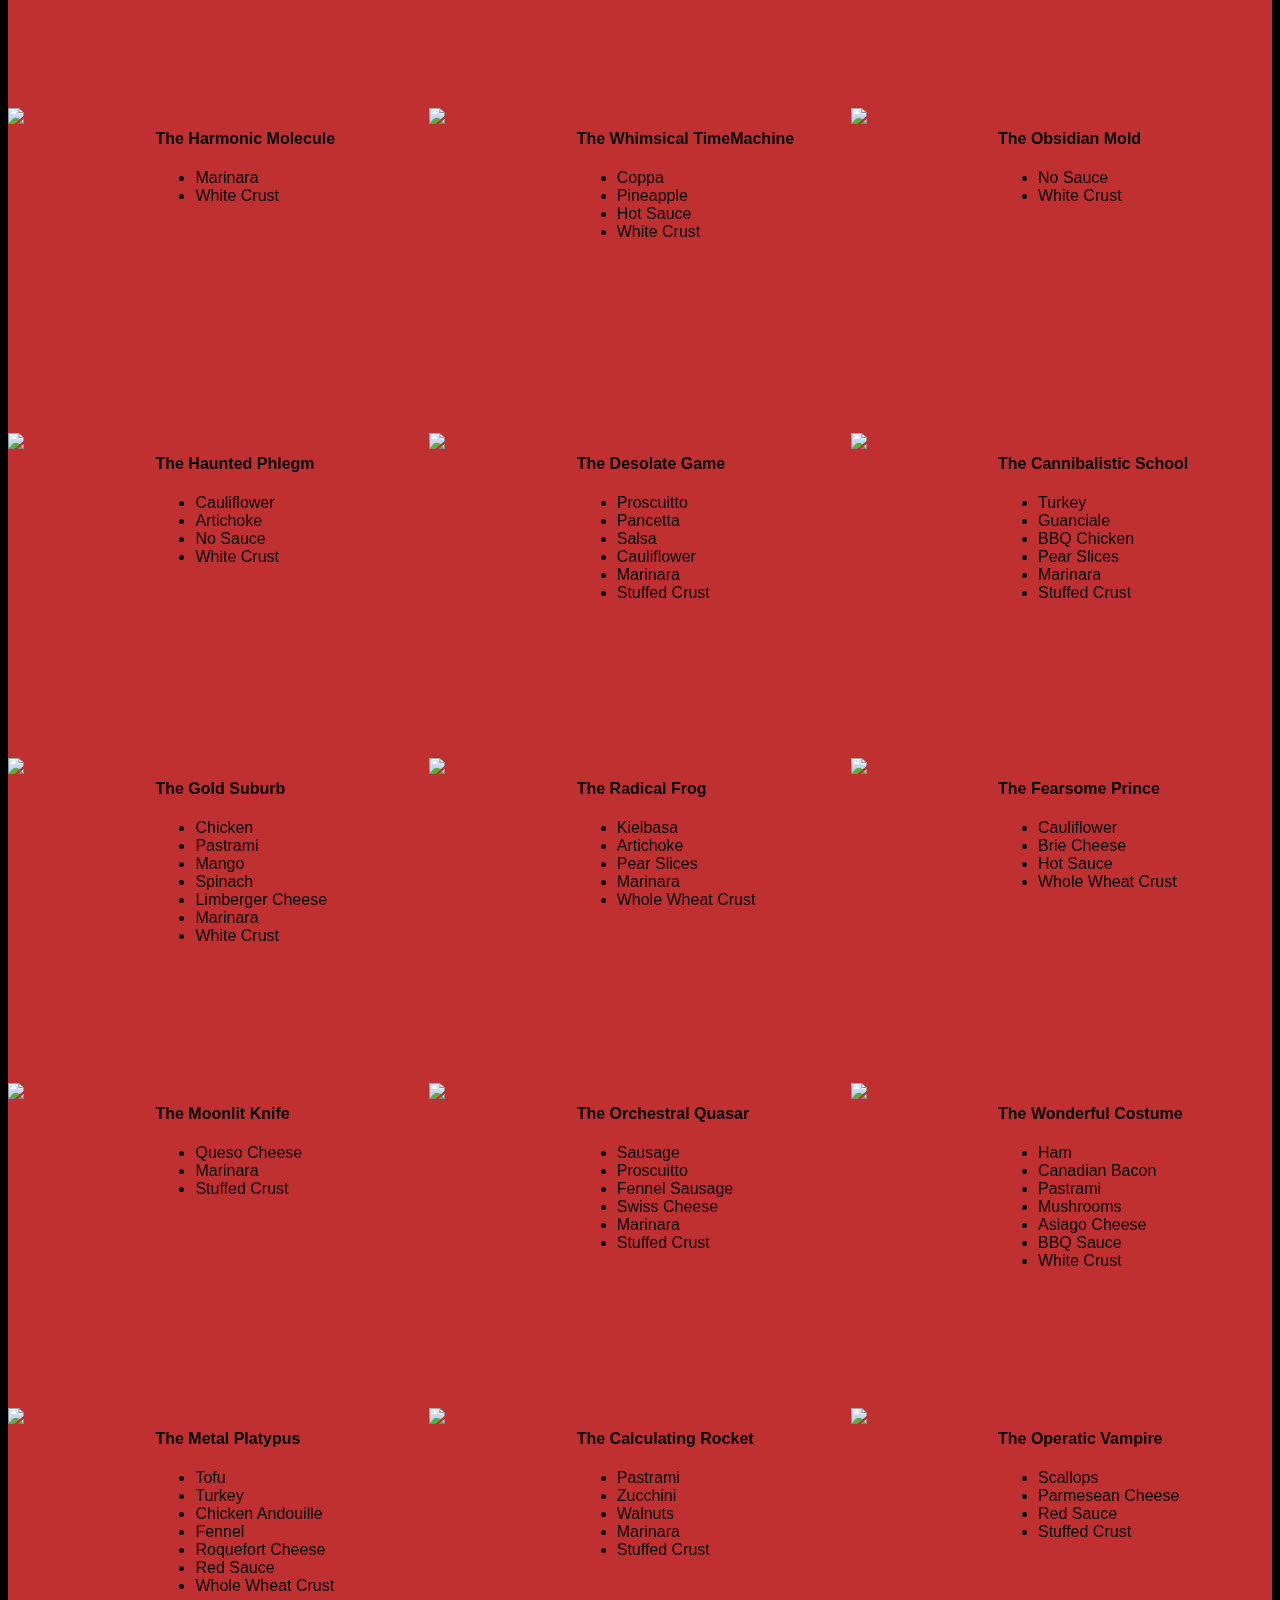
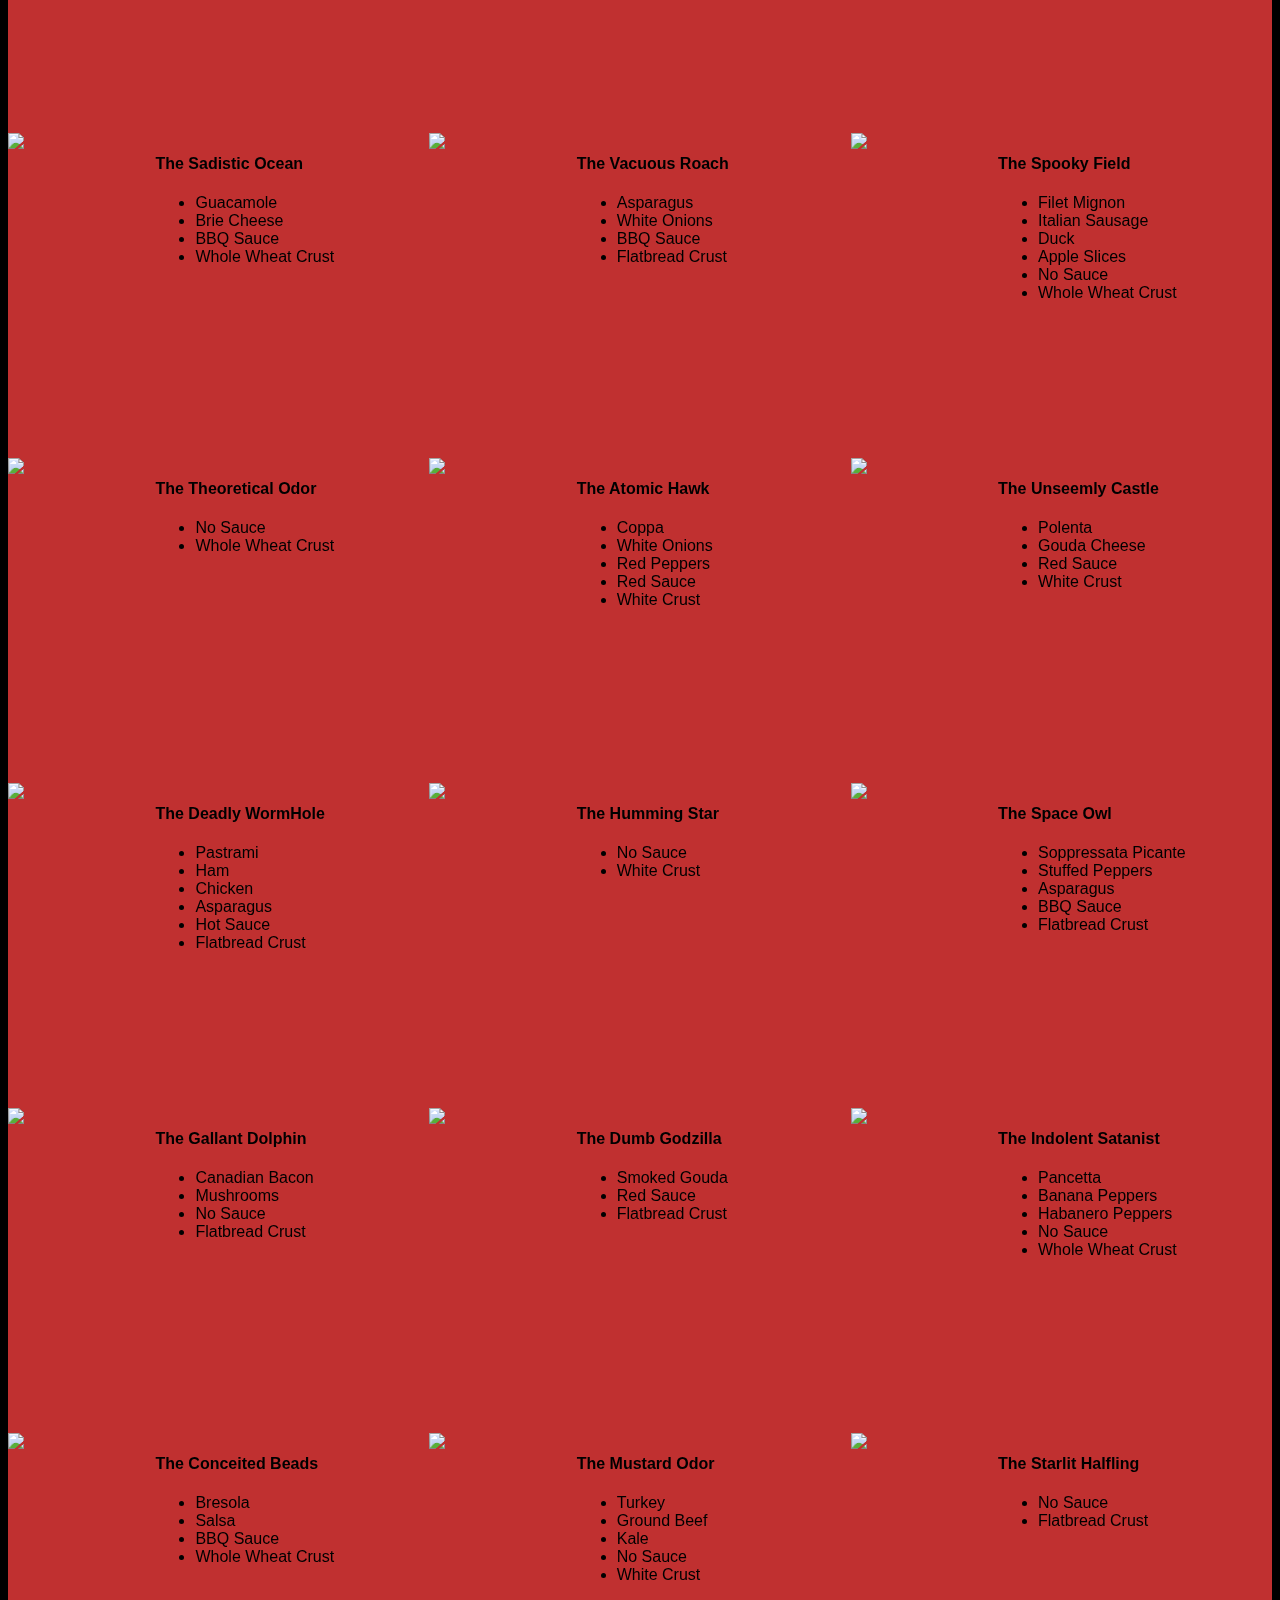
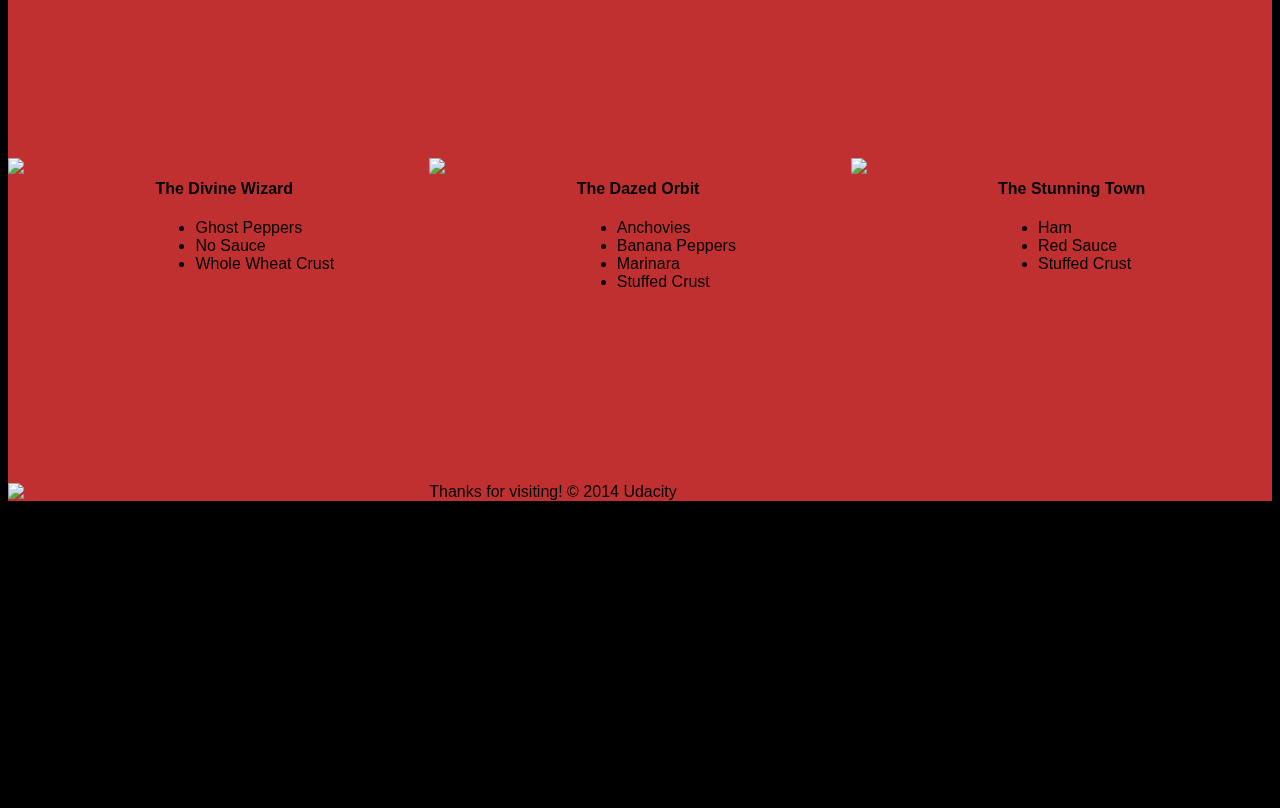
==== commit 66b0d3dc: "Removed the style from randompizzacontainer html and moved it to the css stylesheet" ====
--- a/views/pizza.html
+++ b/views/pizza.html
@@ -103,7 +103,7 @@
           </div>
         </div>
         <div id="randomPizzas" class="row">
-          <div id="pizza0" class="randomPizzaContainer" style="width:33.33%; height: 325px;">
+          <div id="pizza0" class="randomPizzaContainer">
             <div style="width:35%">
               <img src="images/pizza.png" class="img-responsive">
             </div>
--- a/views/css/style.css
+++ b/views/css/style.css
@@ -40,6 +40,8 @@
   transform: translateZ(0);
   float: left;
   display: flex;
+  width:33.33%;
+  height: 325px;
 }
 
 .randomPizzaContainer:after {
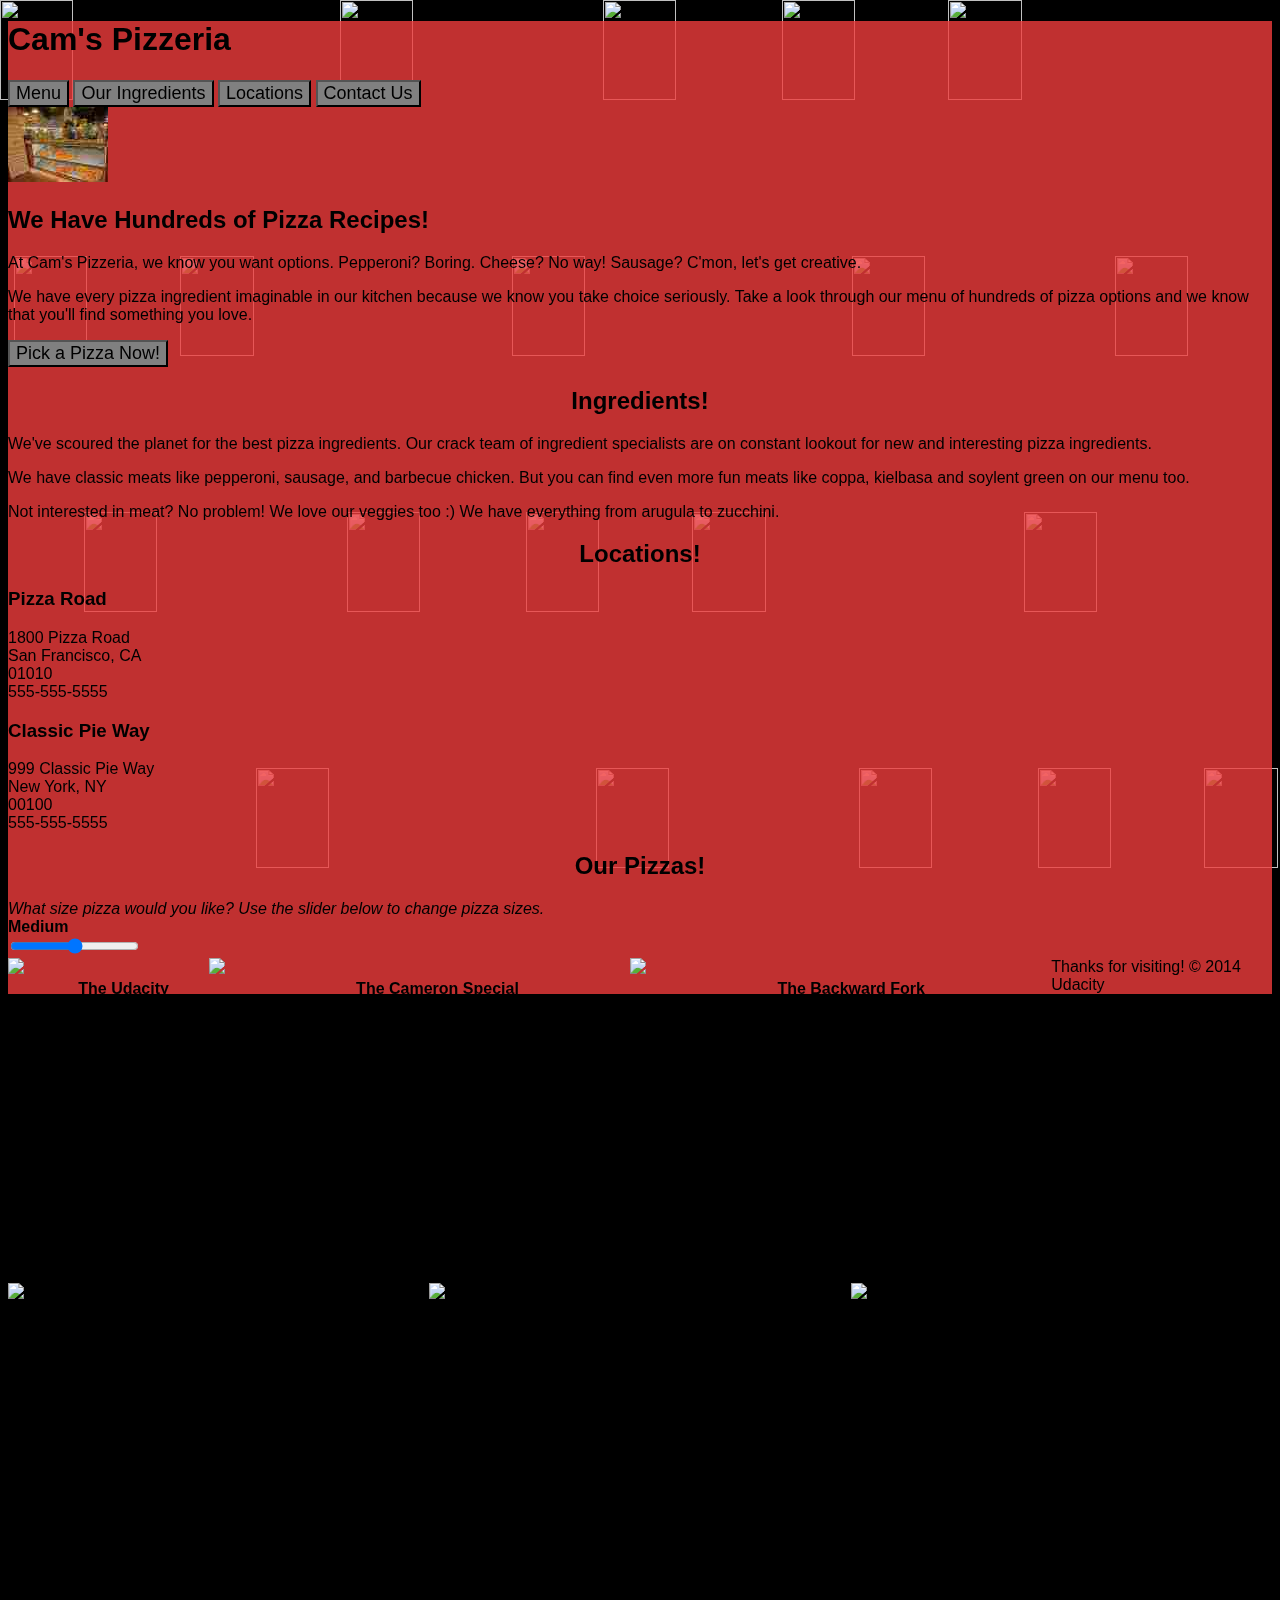
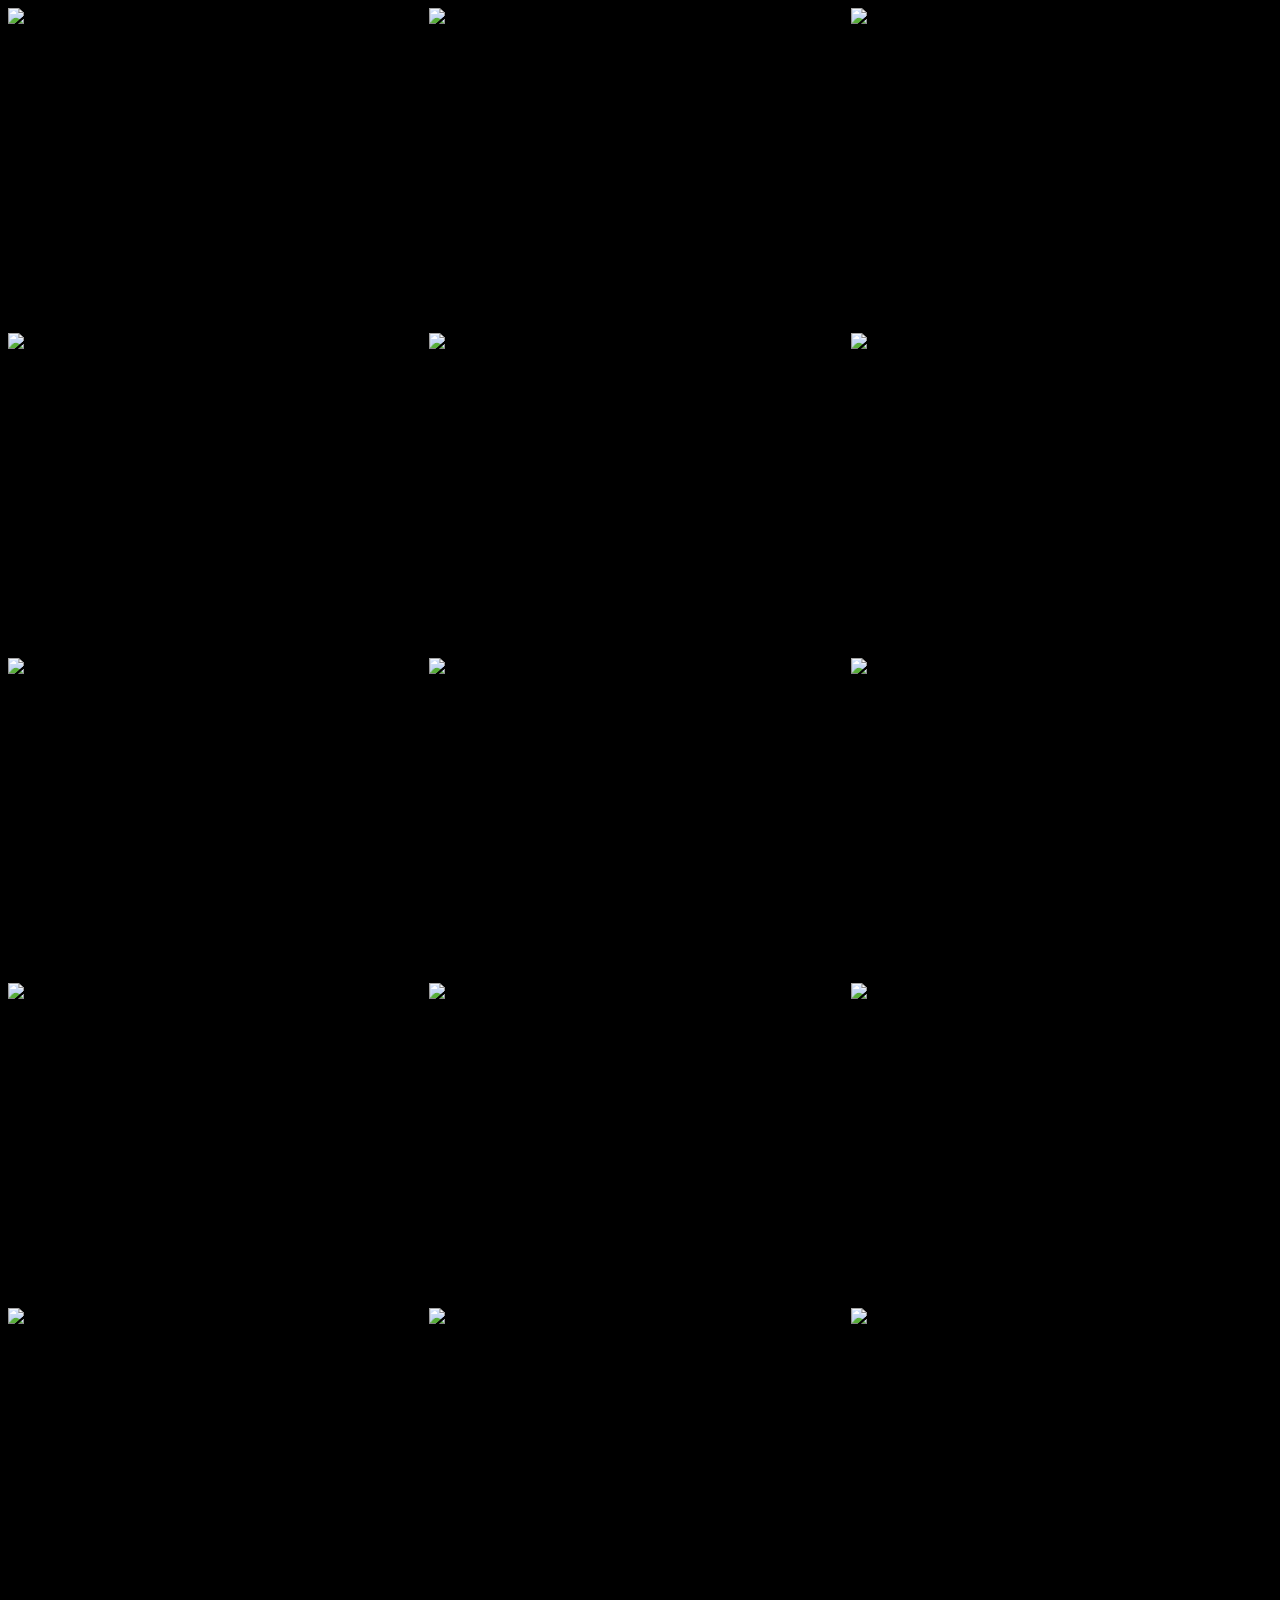
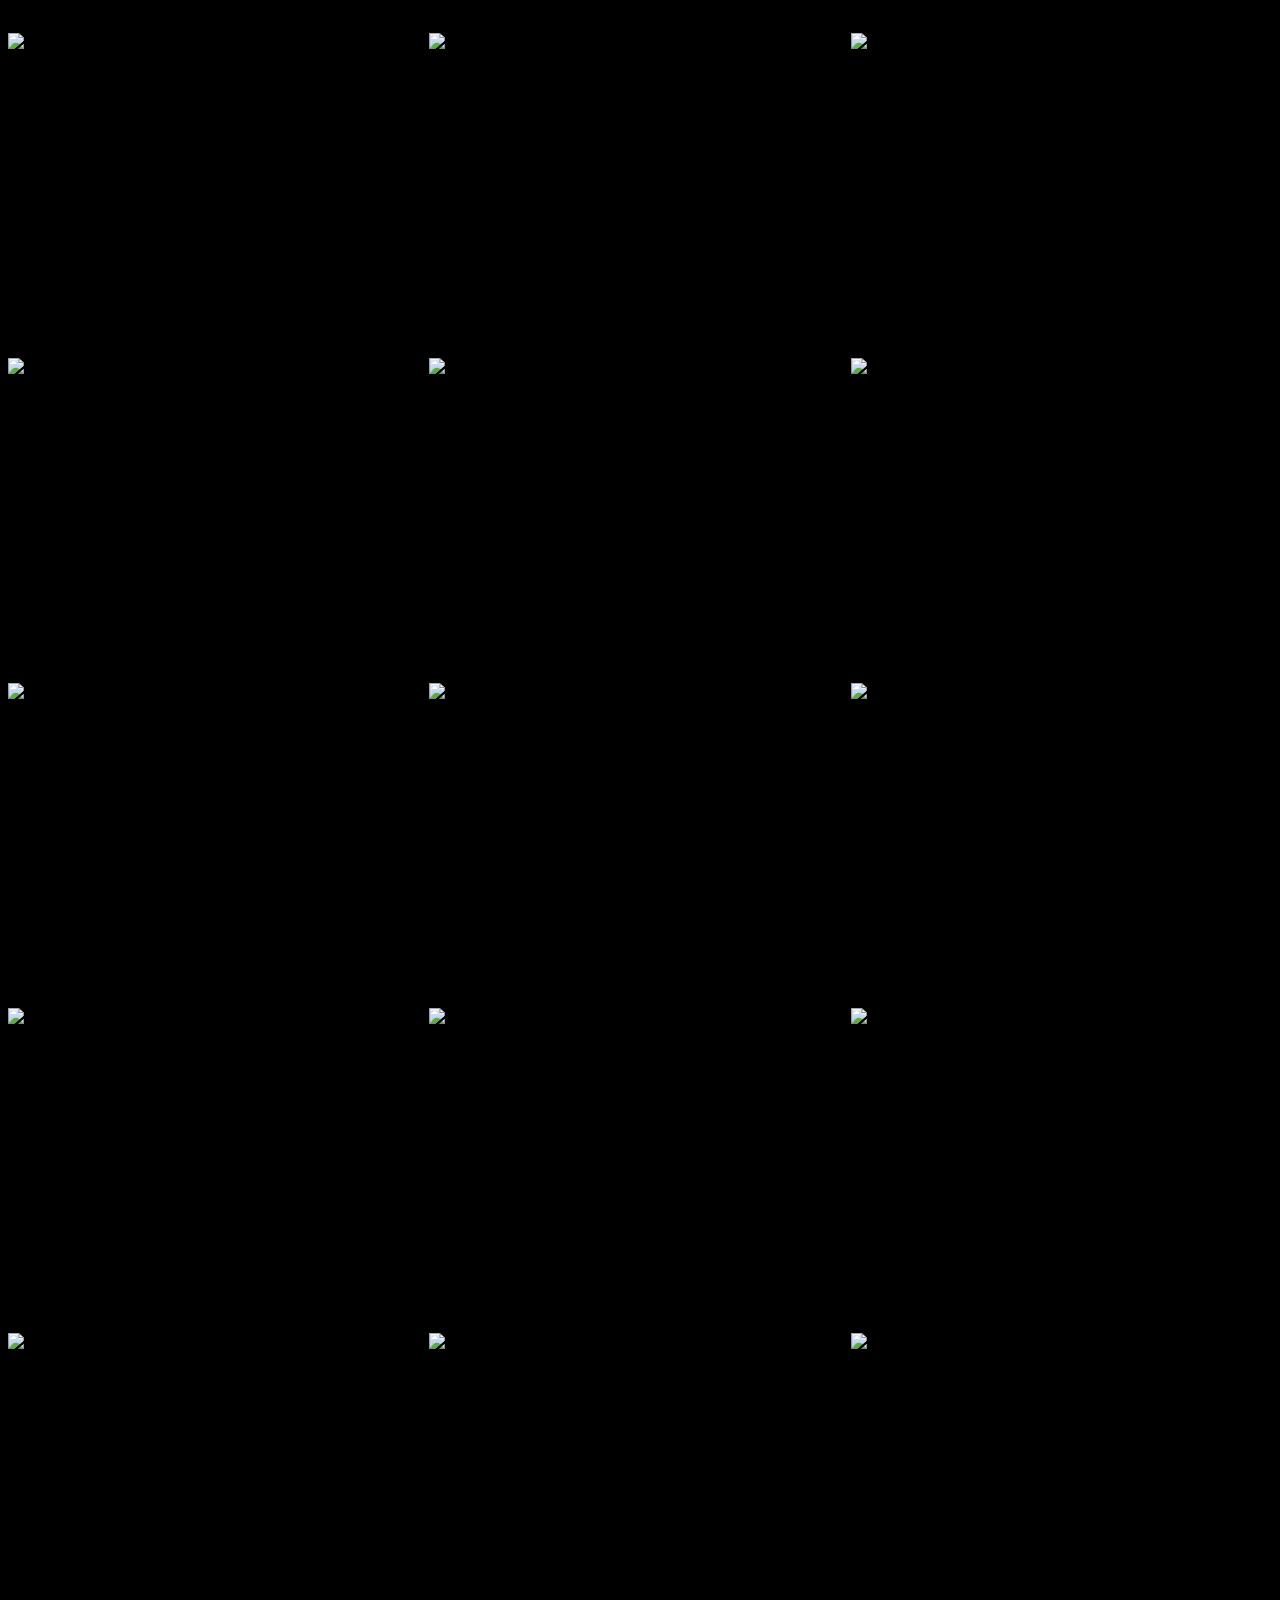
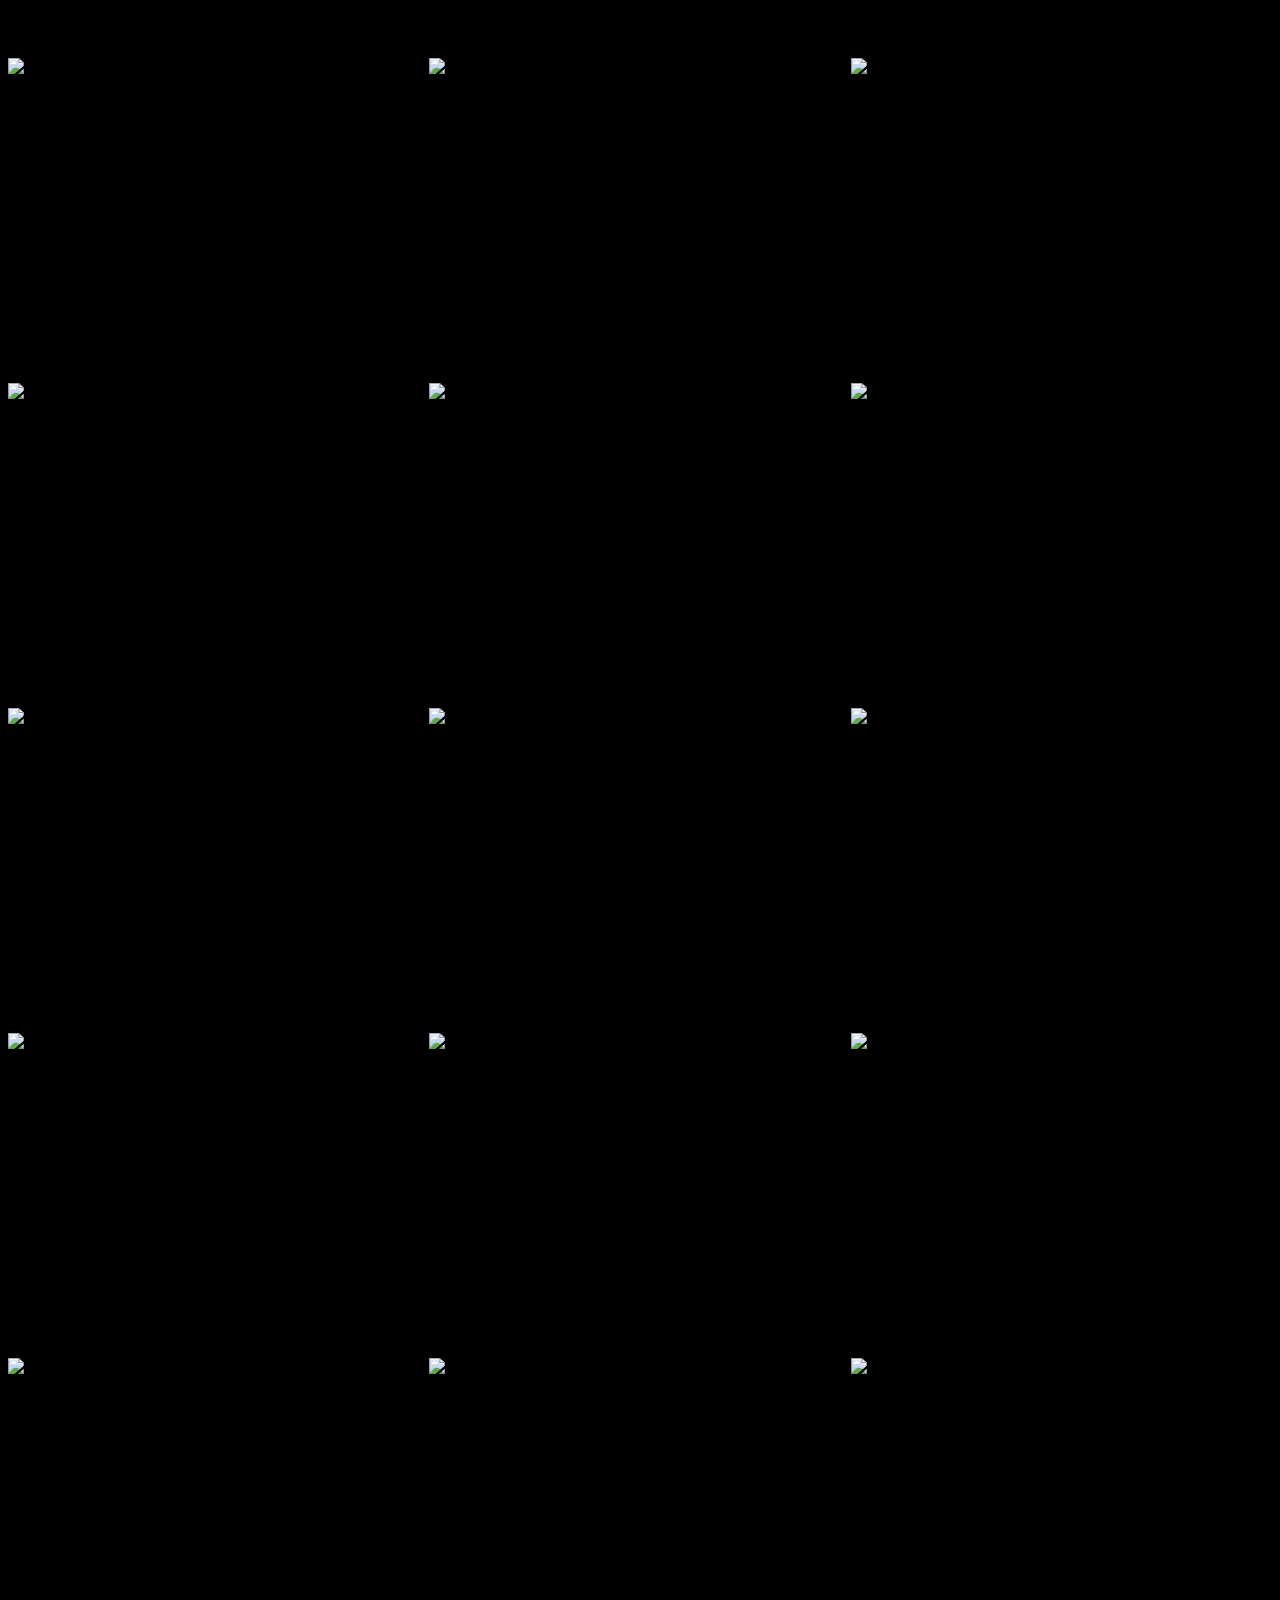
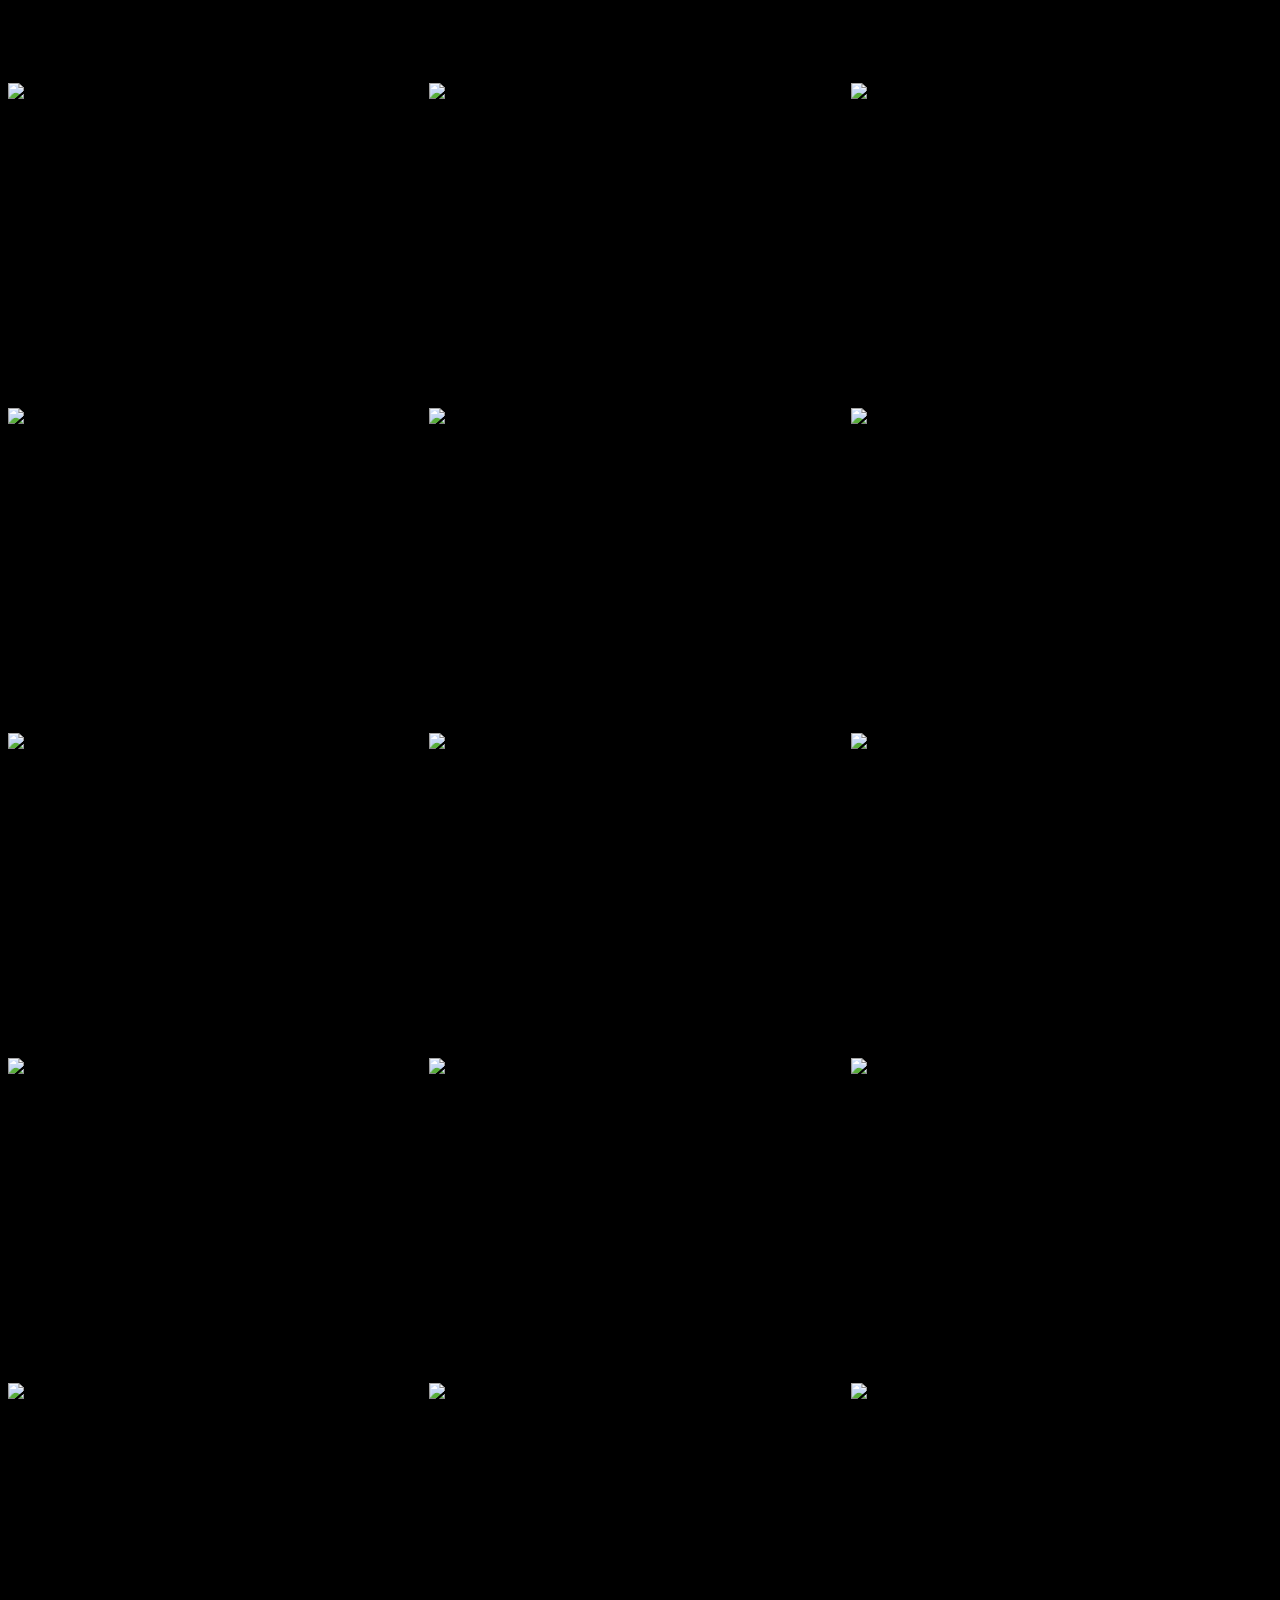
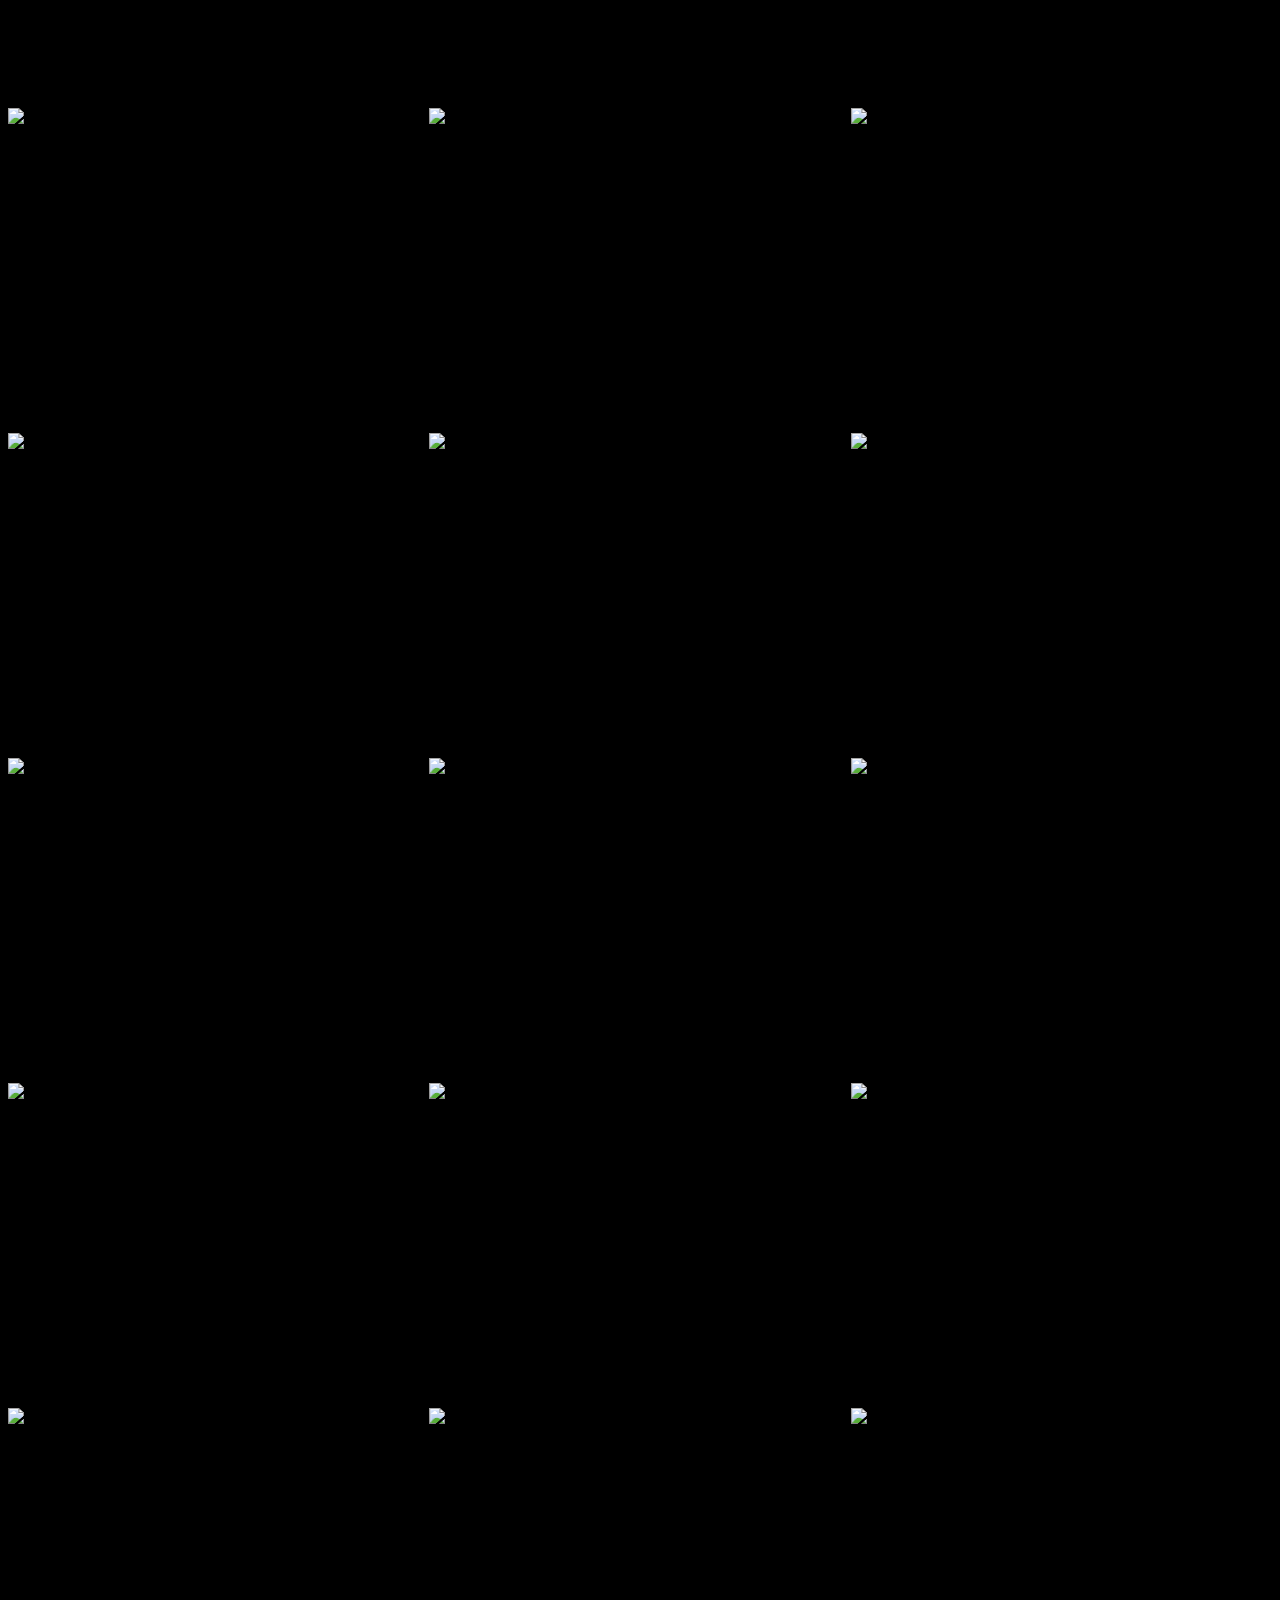
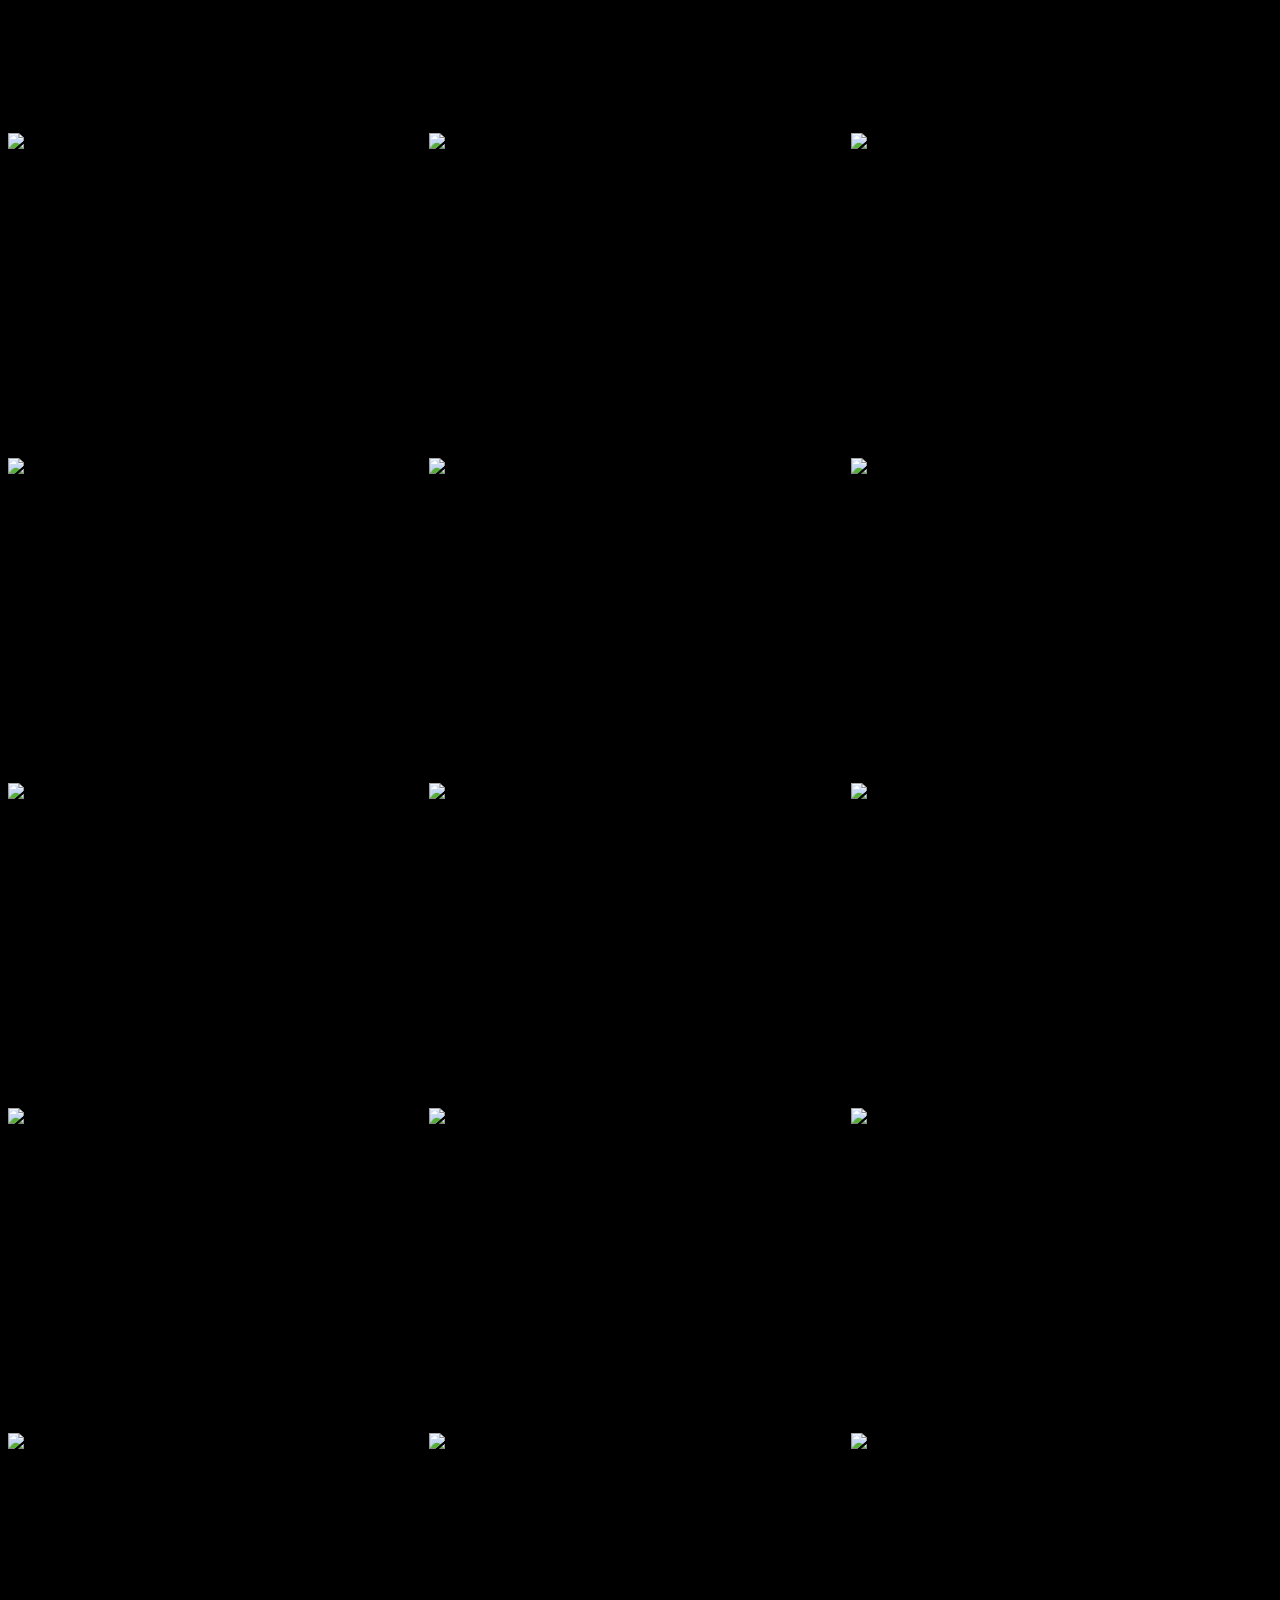
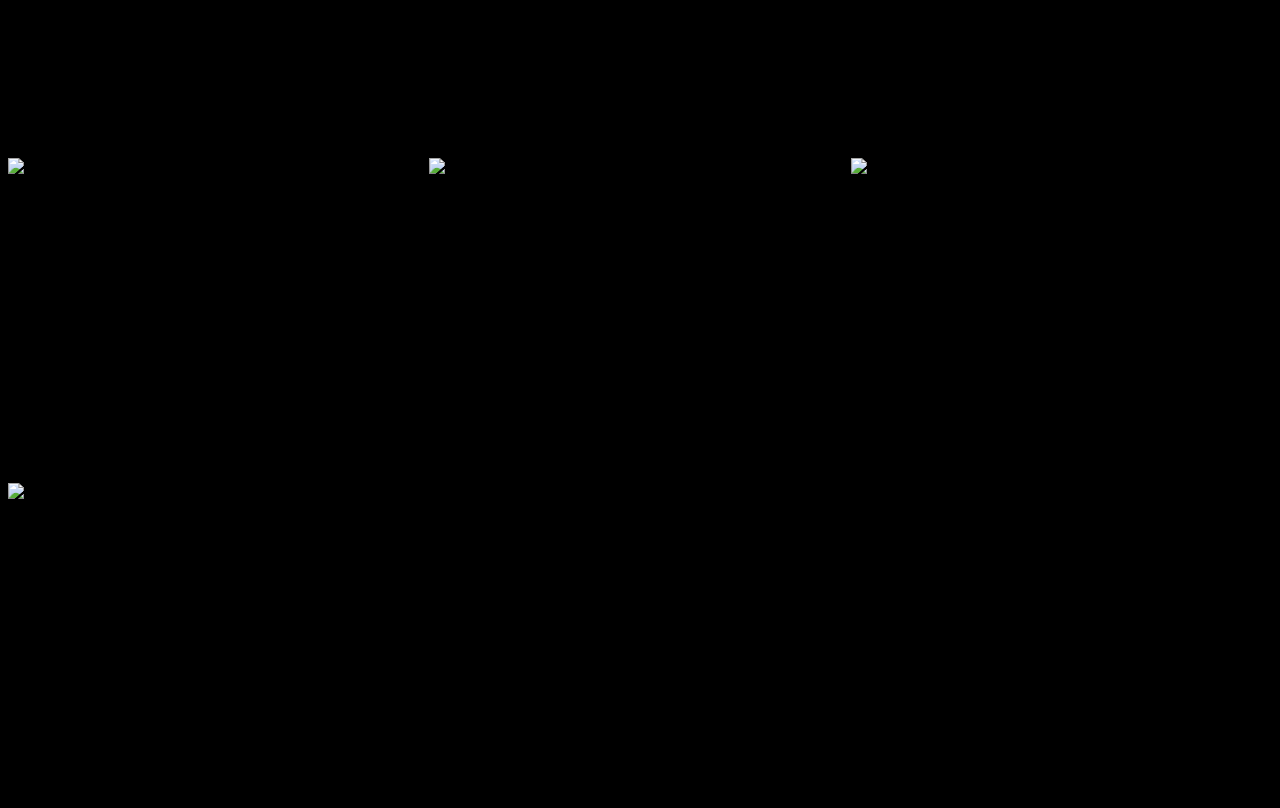
==== commit b7c080e9: "reversed last commit" ====
--- a/views/pizza.html
+++ b/views/pizza.html
@@ -103,7 +103,7 @@
           </div>
         </div>
         <div id="randomPizzas" class="row">
-          <div id="pizza0" class="randomPizzaContainer">
+          <div id="pizza0" class="randomPizzaContainer" style= "width:33.33%, height:325px">
             <div style="width:35%">
               <img src="images/pizza.png" class="img-responsive">
             </div>
--- a/views/css/style.css
+++ b/views/css/style.css
@@ -40,8 +40,6 @@
   transform: translateZ(0);
   float: left;
   display: flex;
-  width:33.33%;
-  height: 325px;
 }
 
 .randomPizzaContainer:after {
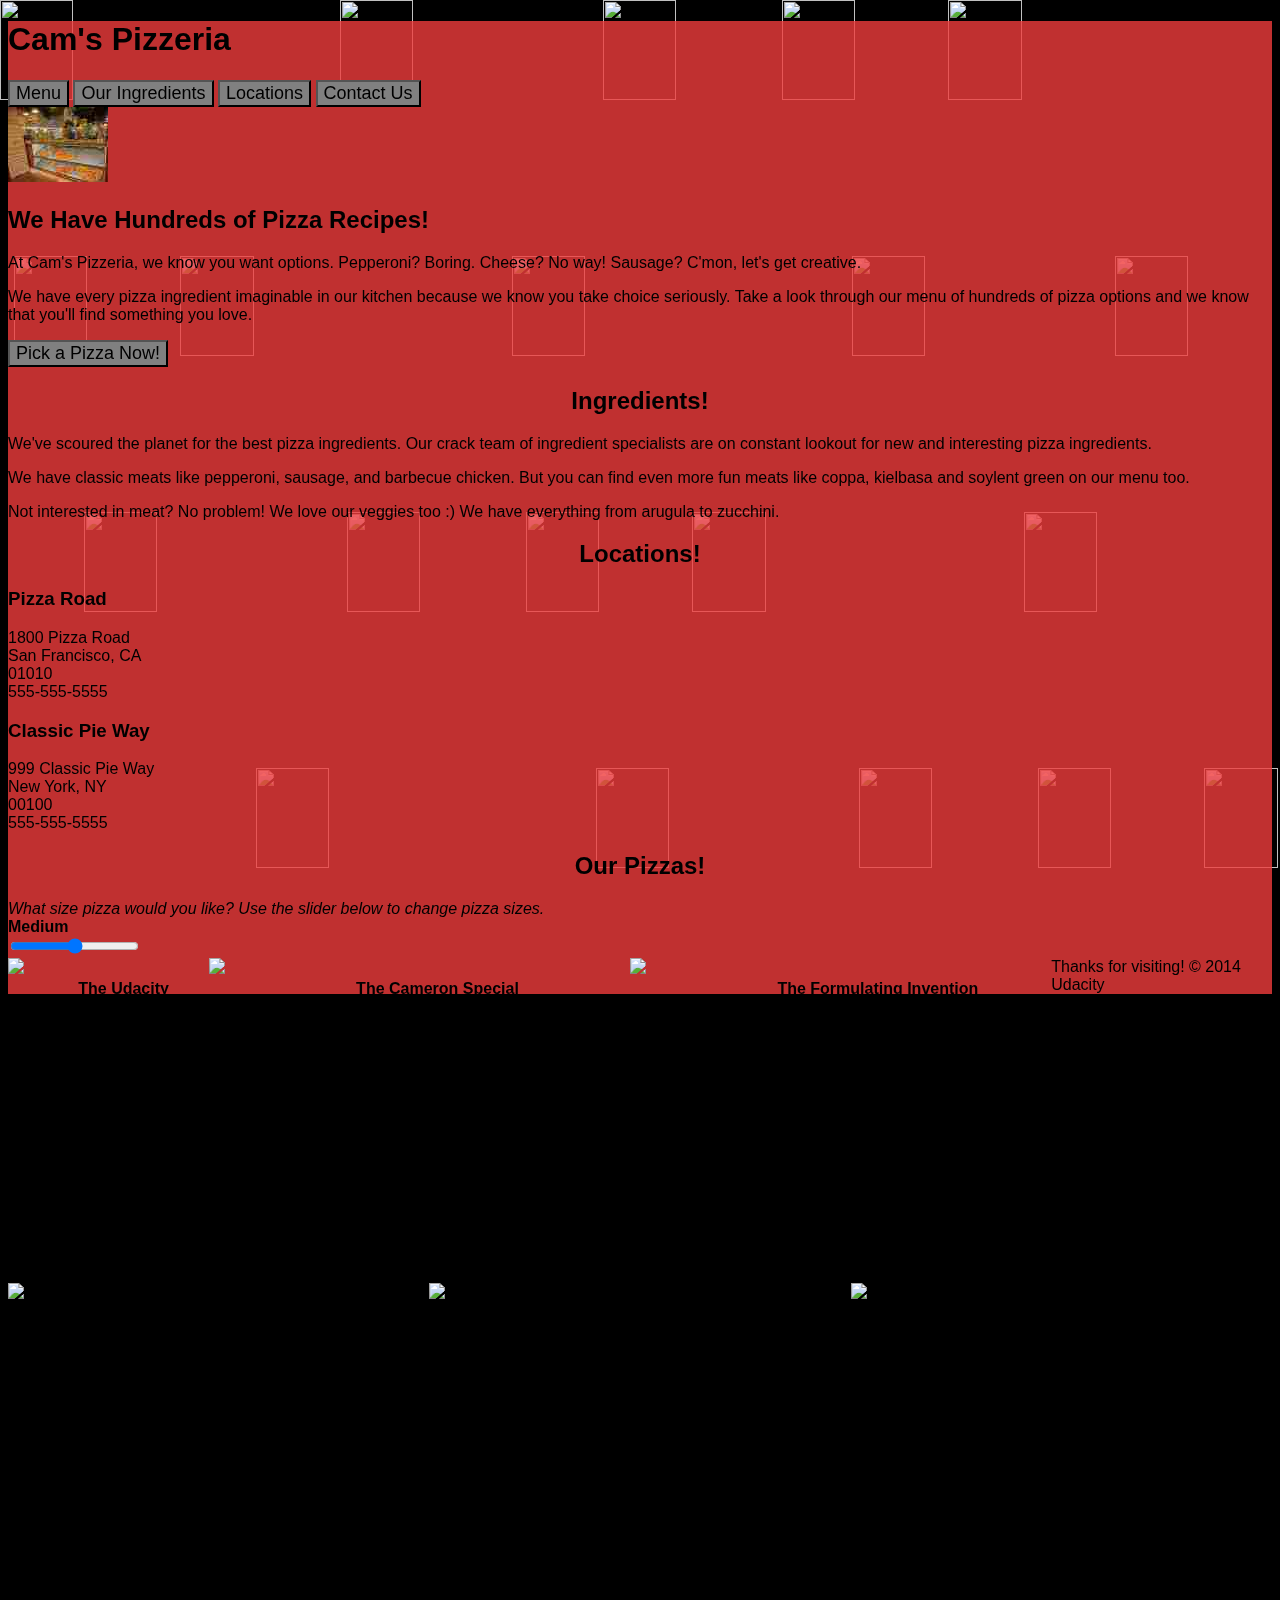
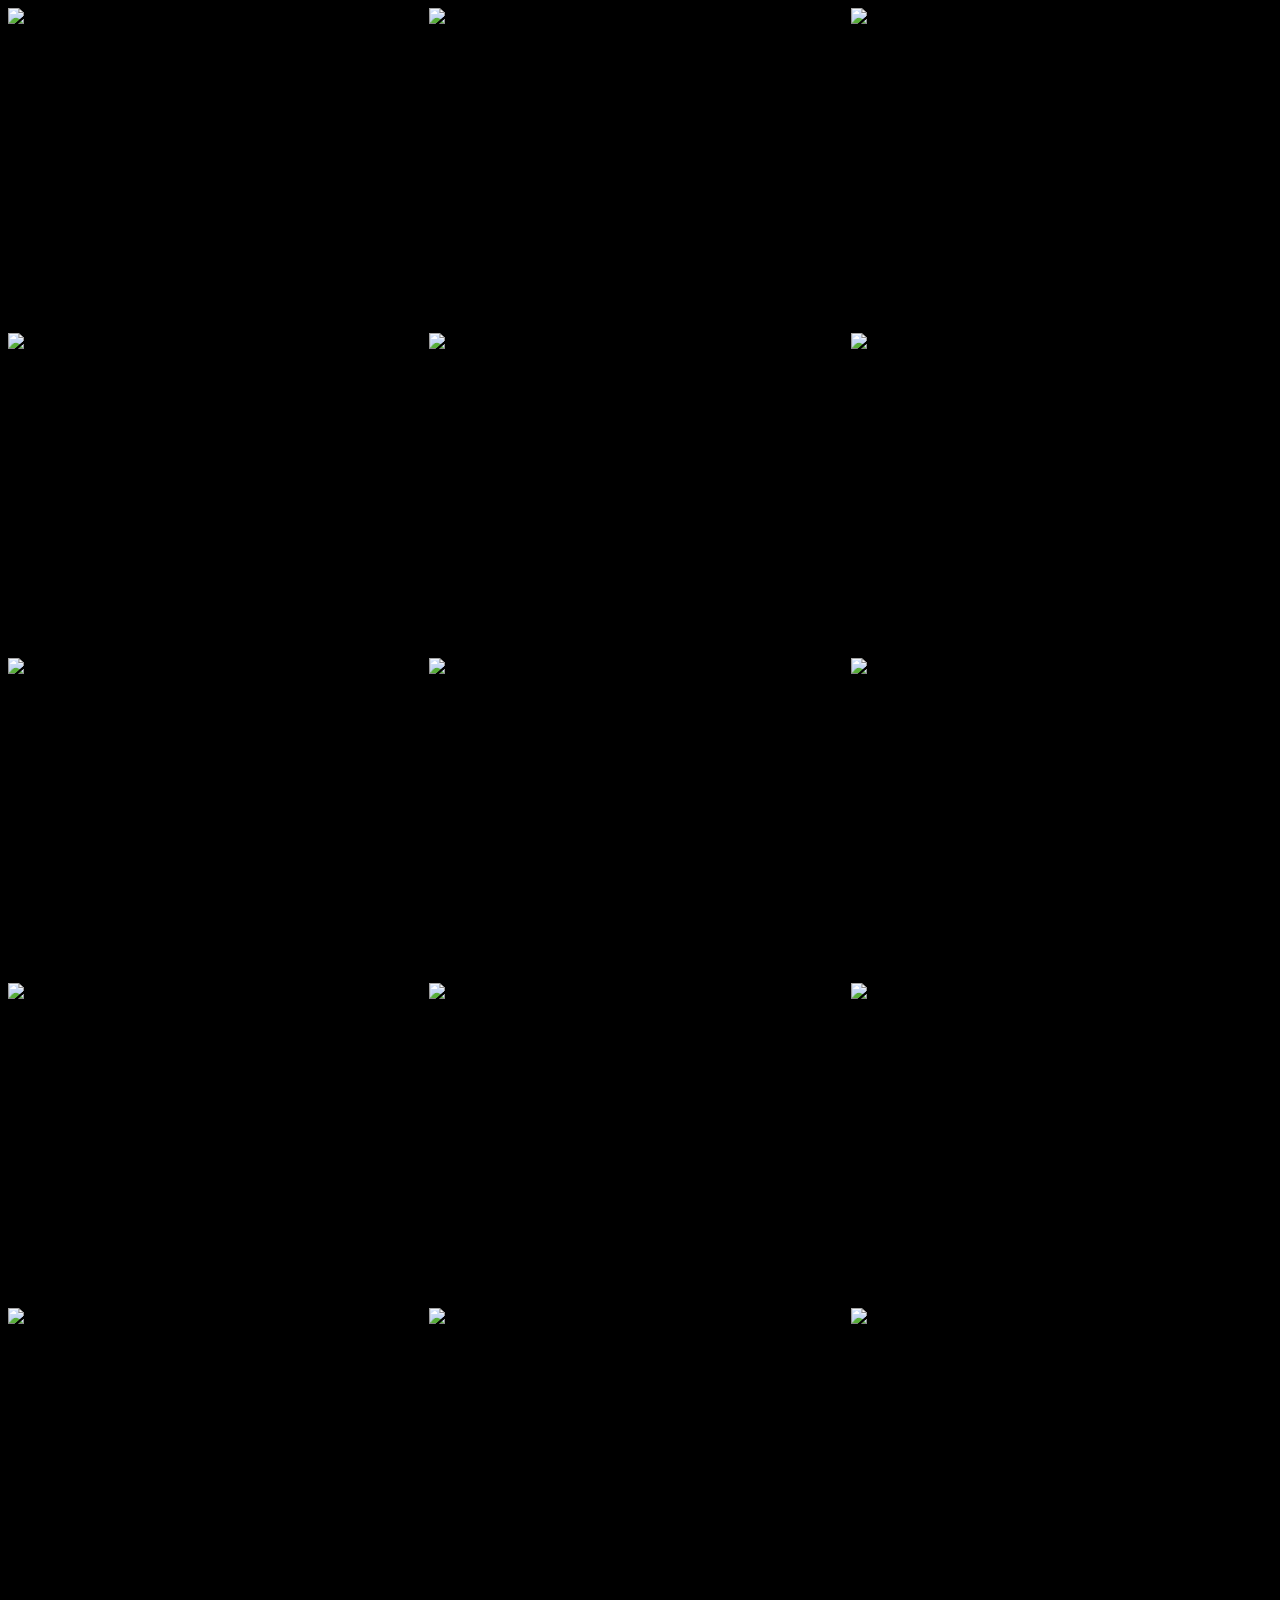
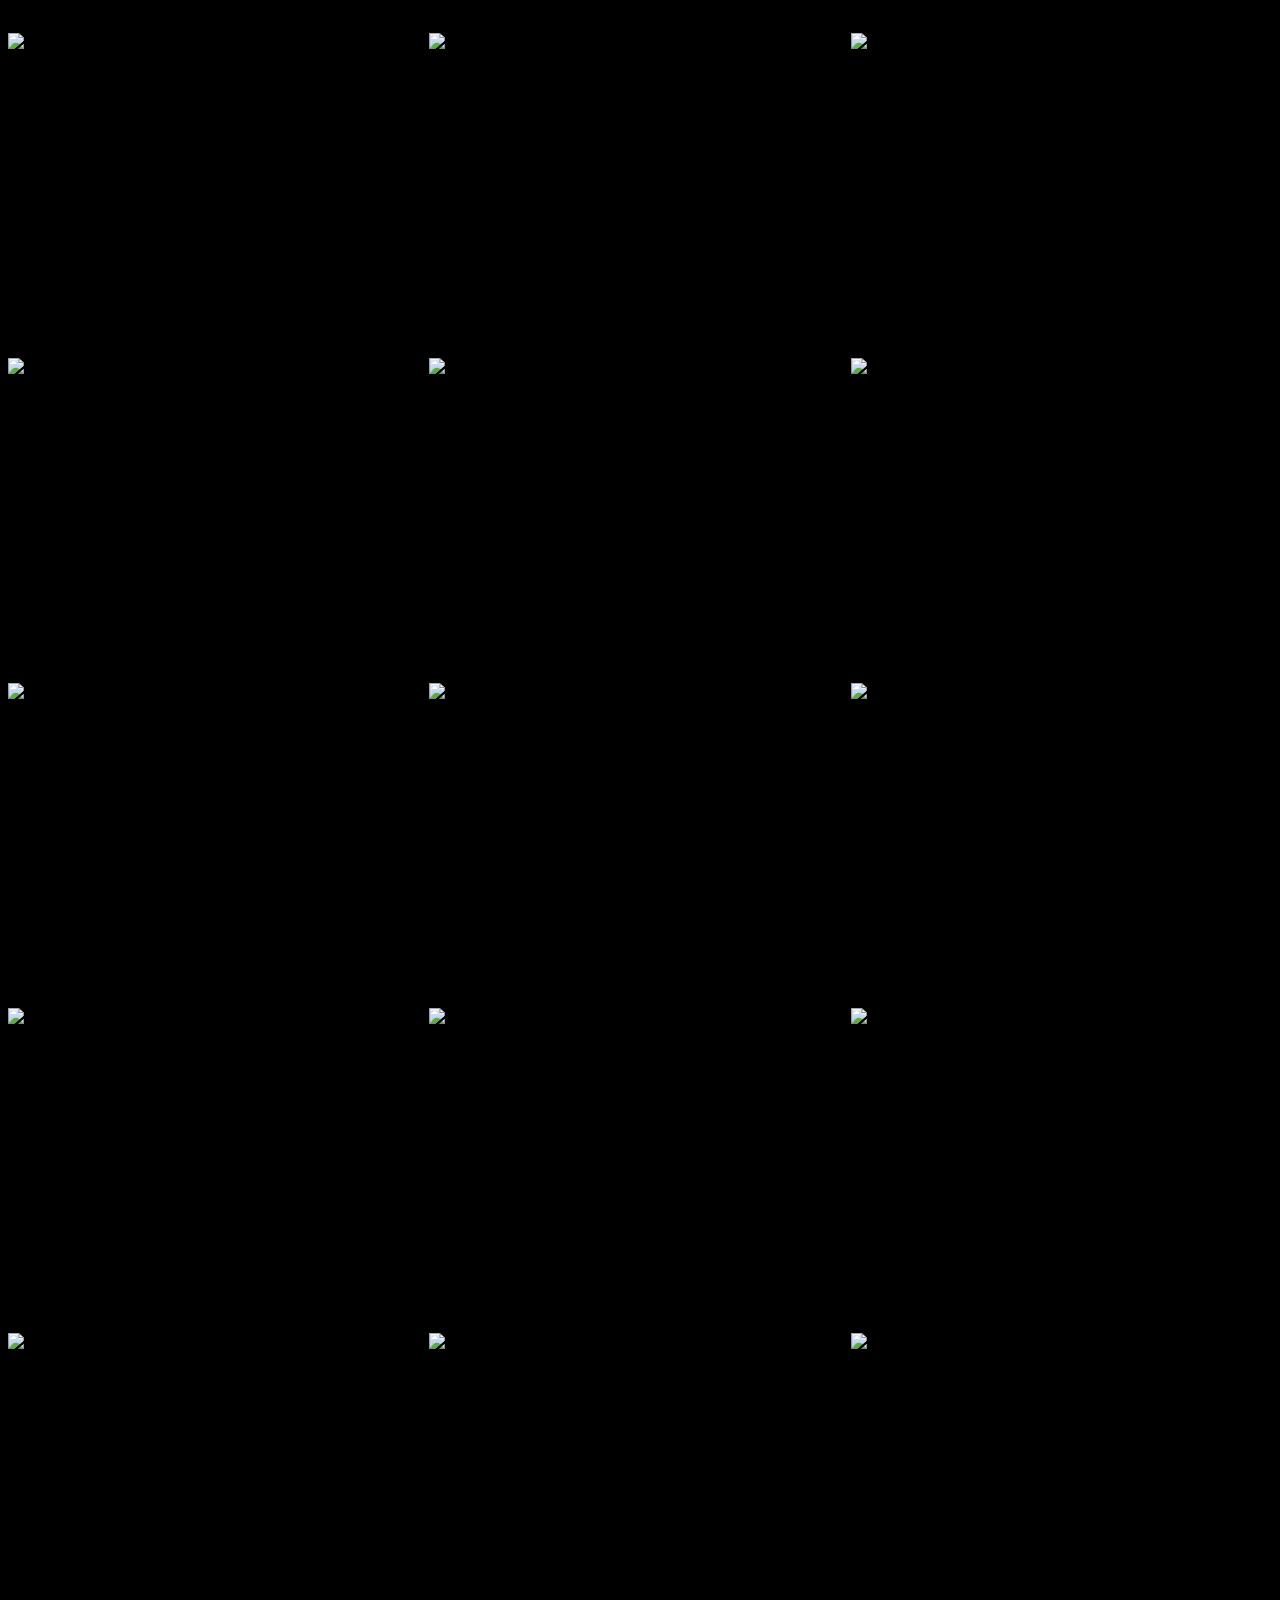
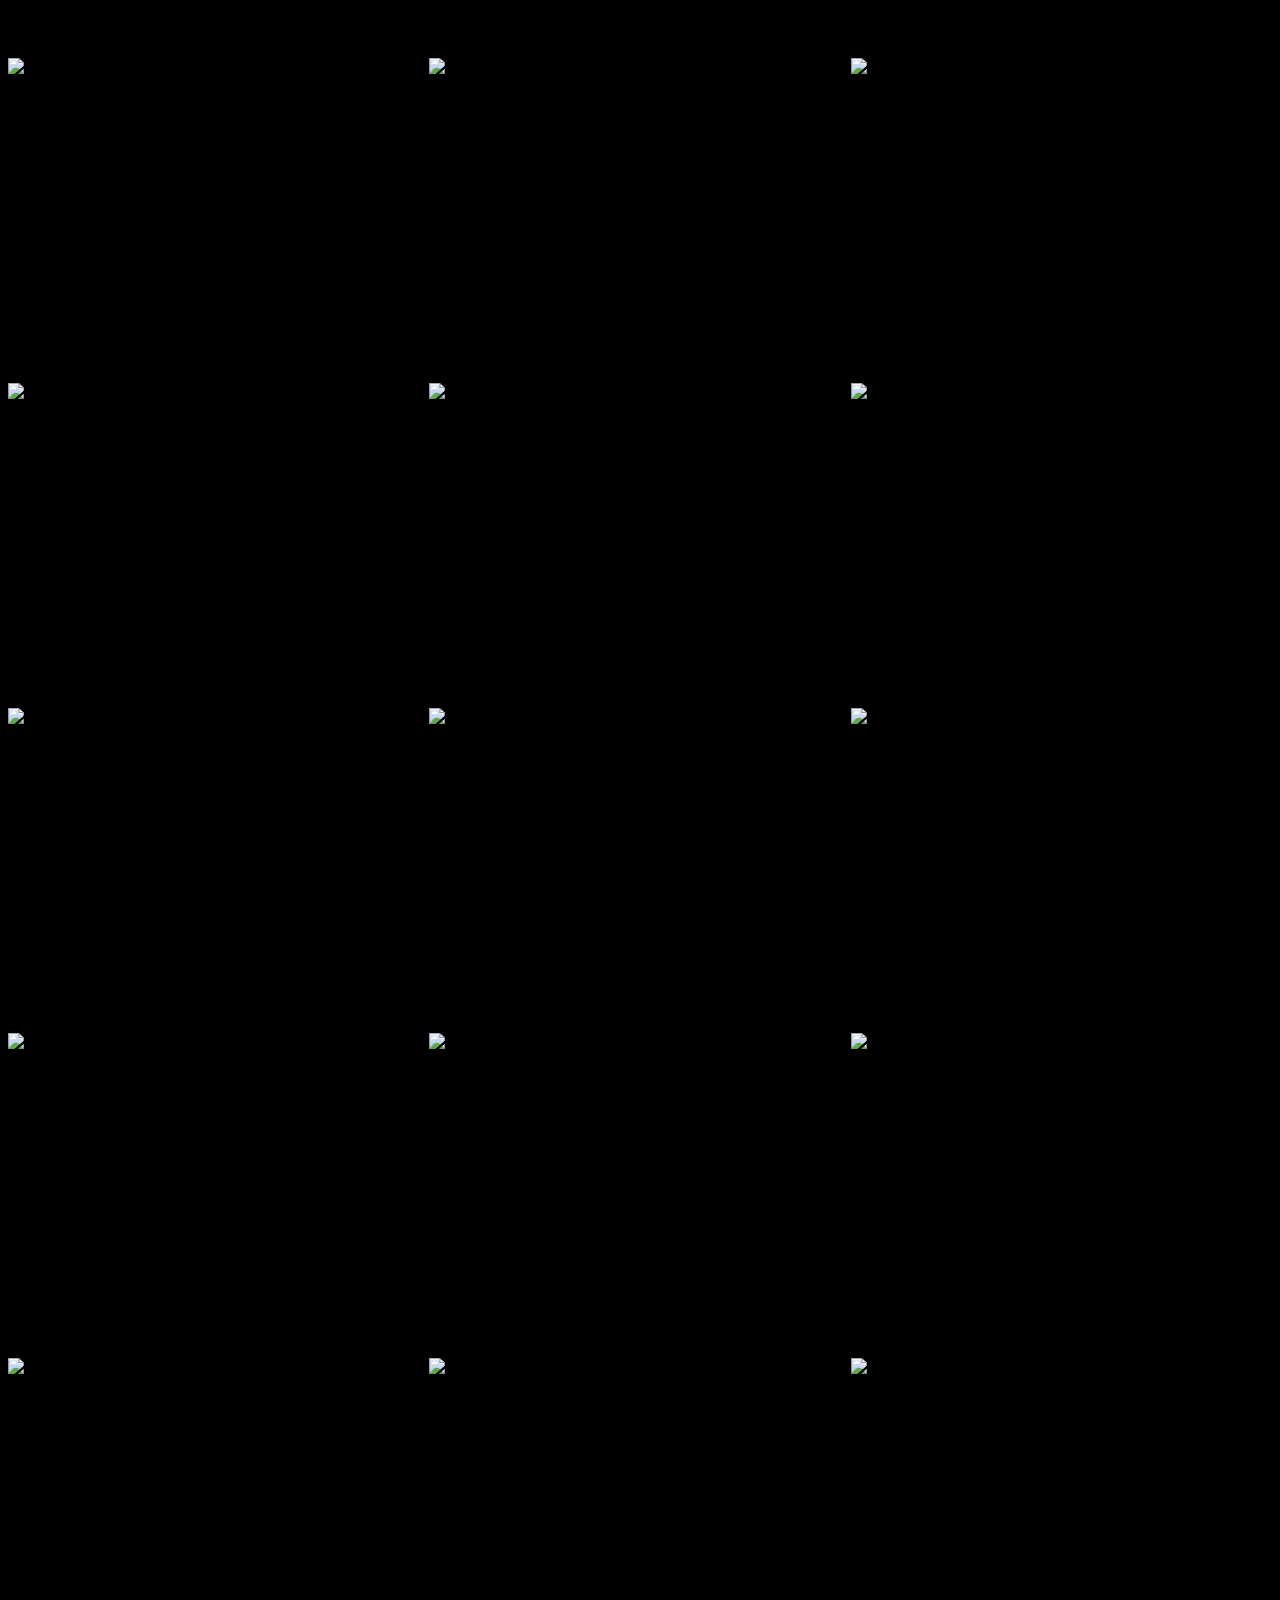
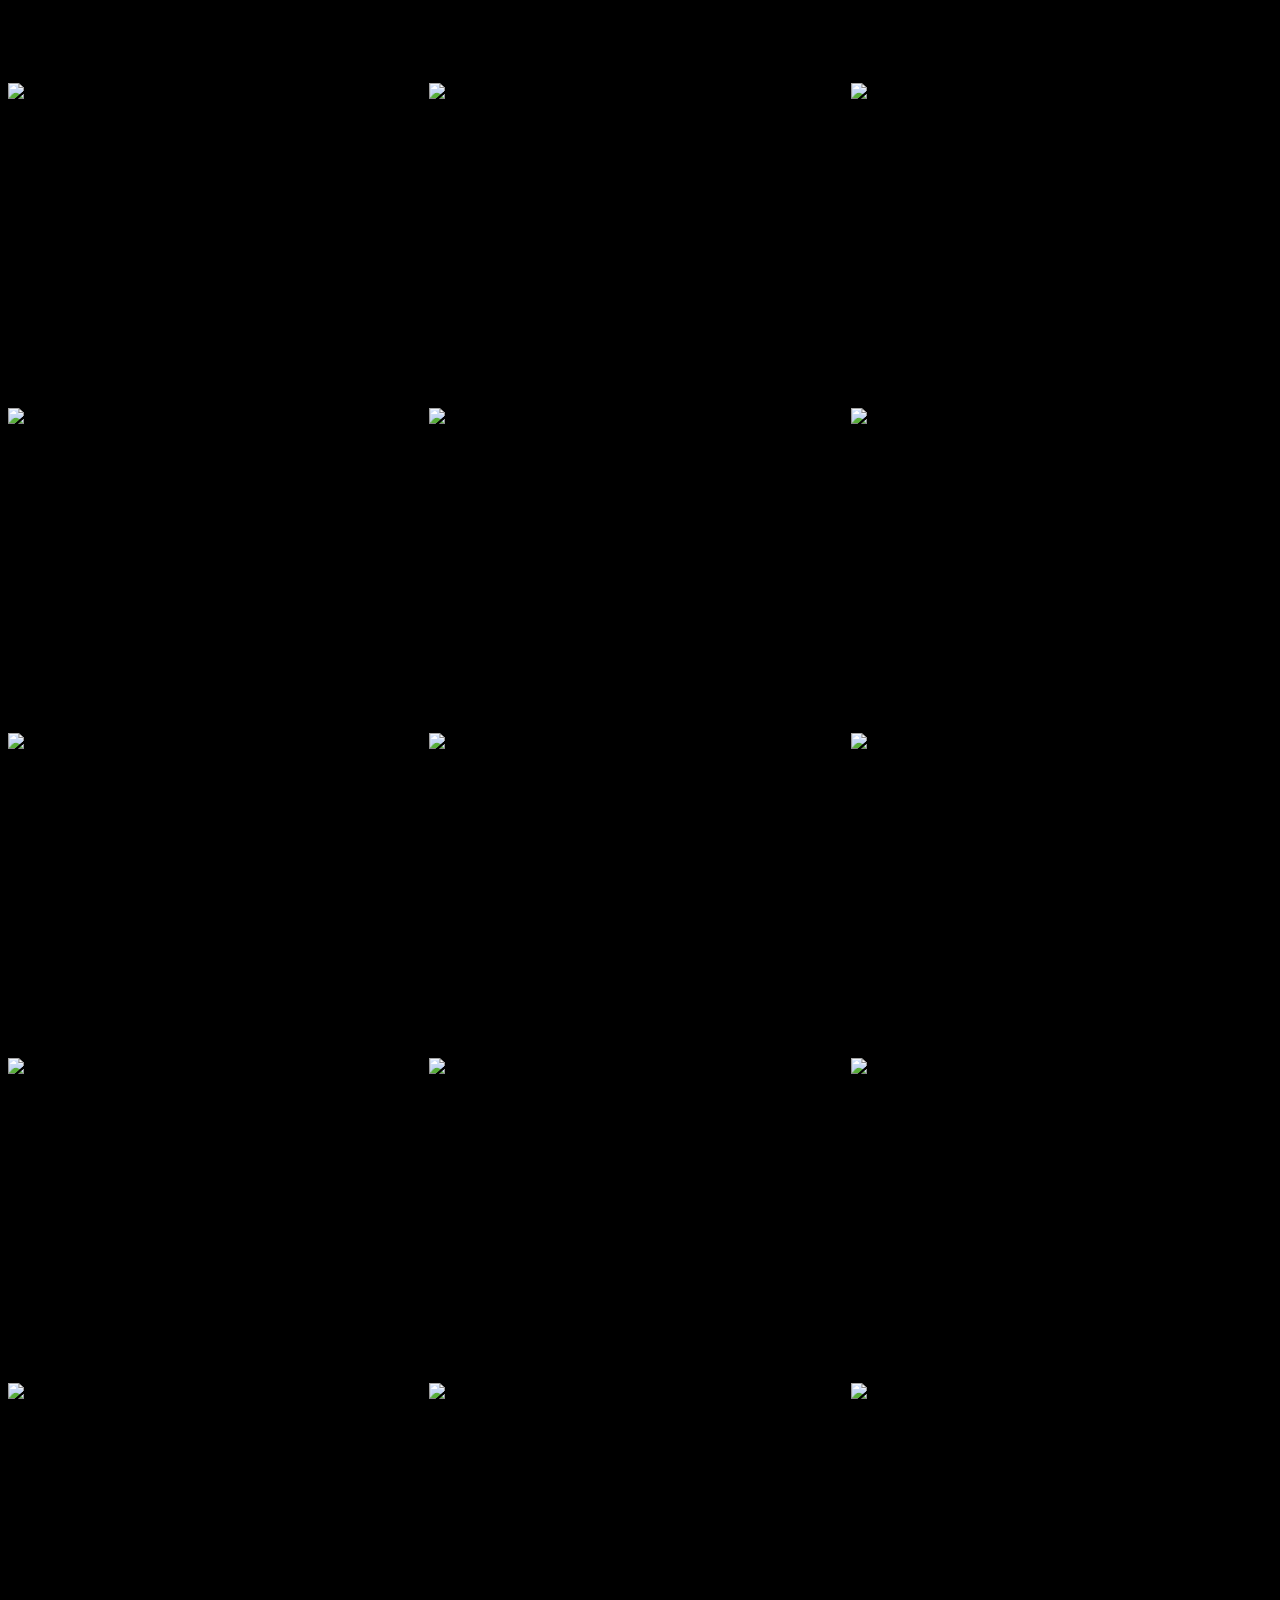
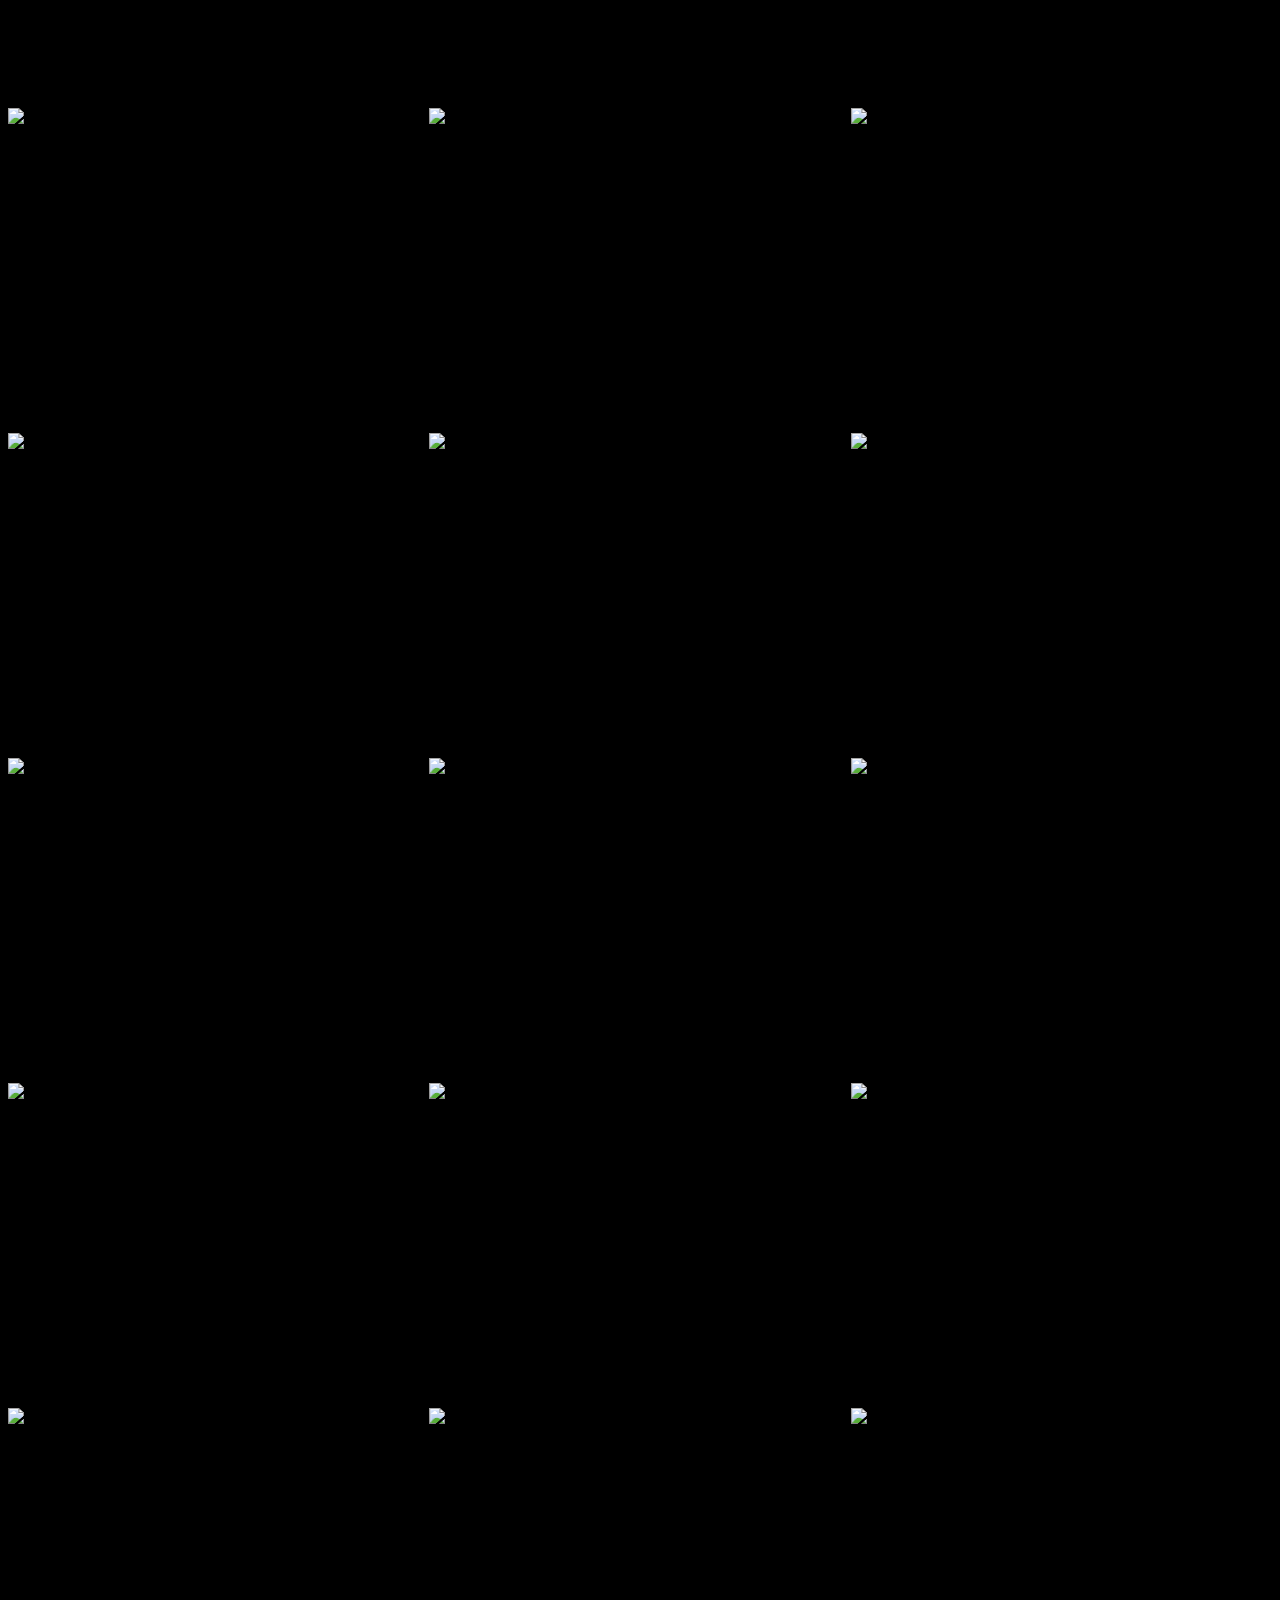
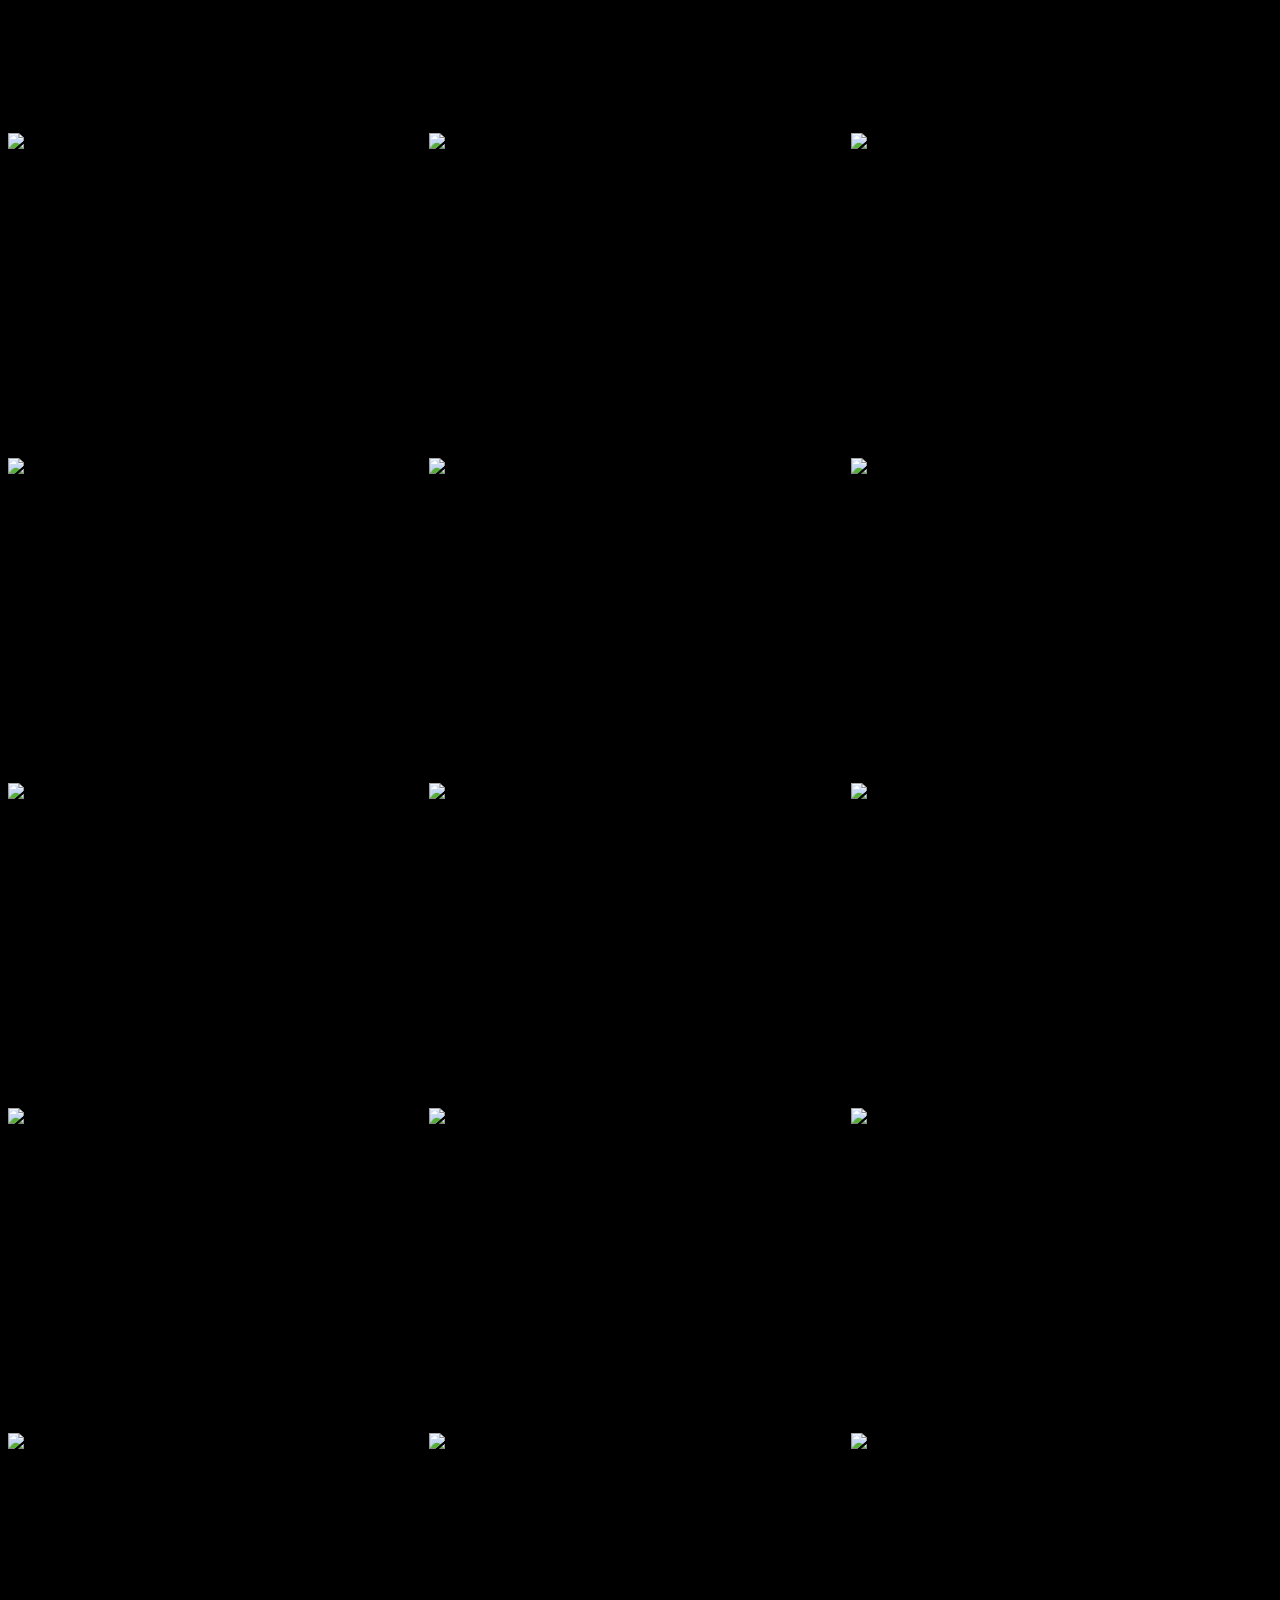
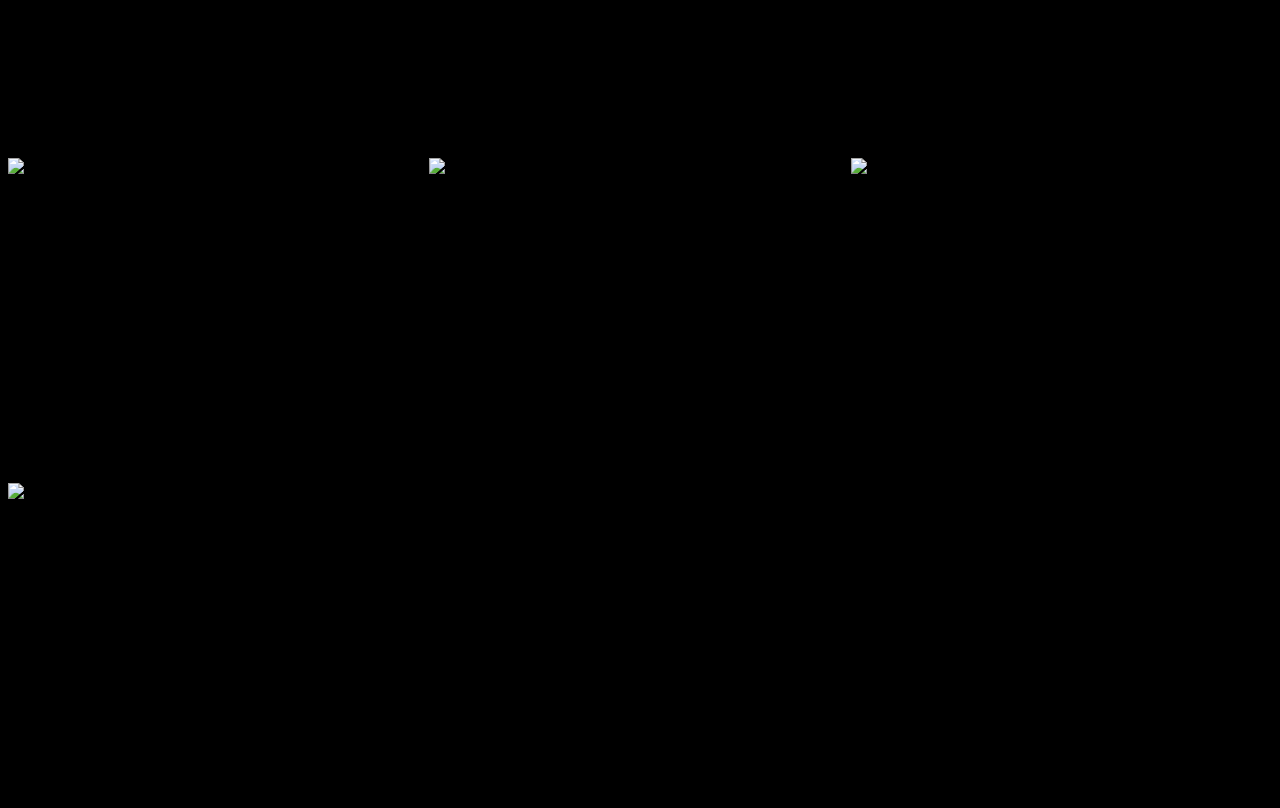
==== commit ba691d97: "added semicolon" ====
--- a/views/pizza.html
+++ b/views/pizza.html
@@ -103,7 +103,7 @@
           </div>
         </div>
         <div id="randomPizzas" class="row">
-          <div id="pizza0" class="randomPizzaContainer" style= "width:33.33%, height:325px">
+          <div id="pizza0" class="randomPizzaContainer" style="width:33.33%, height:325px;">
             <div style="width:35%">
               <img src="images/pizza.png" class="img-responsive">
             </div>
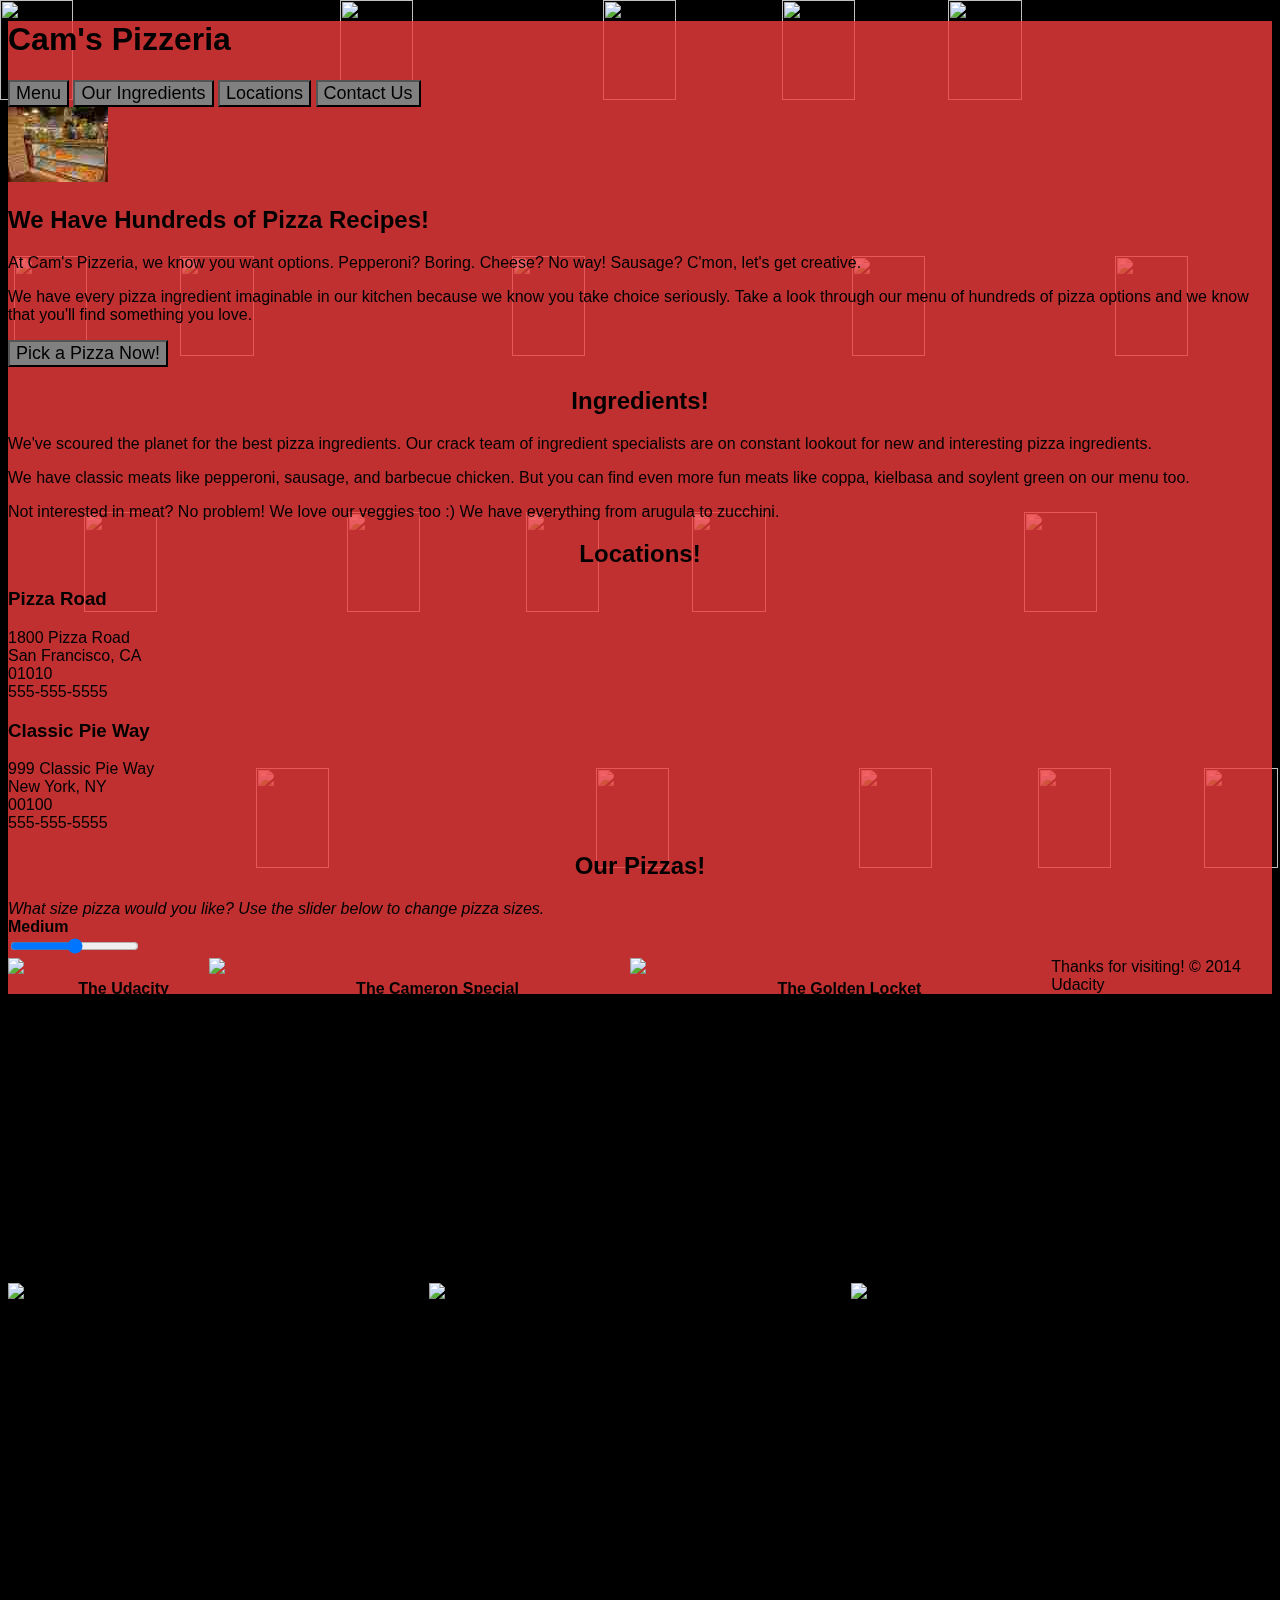
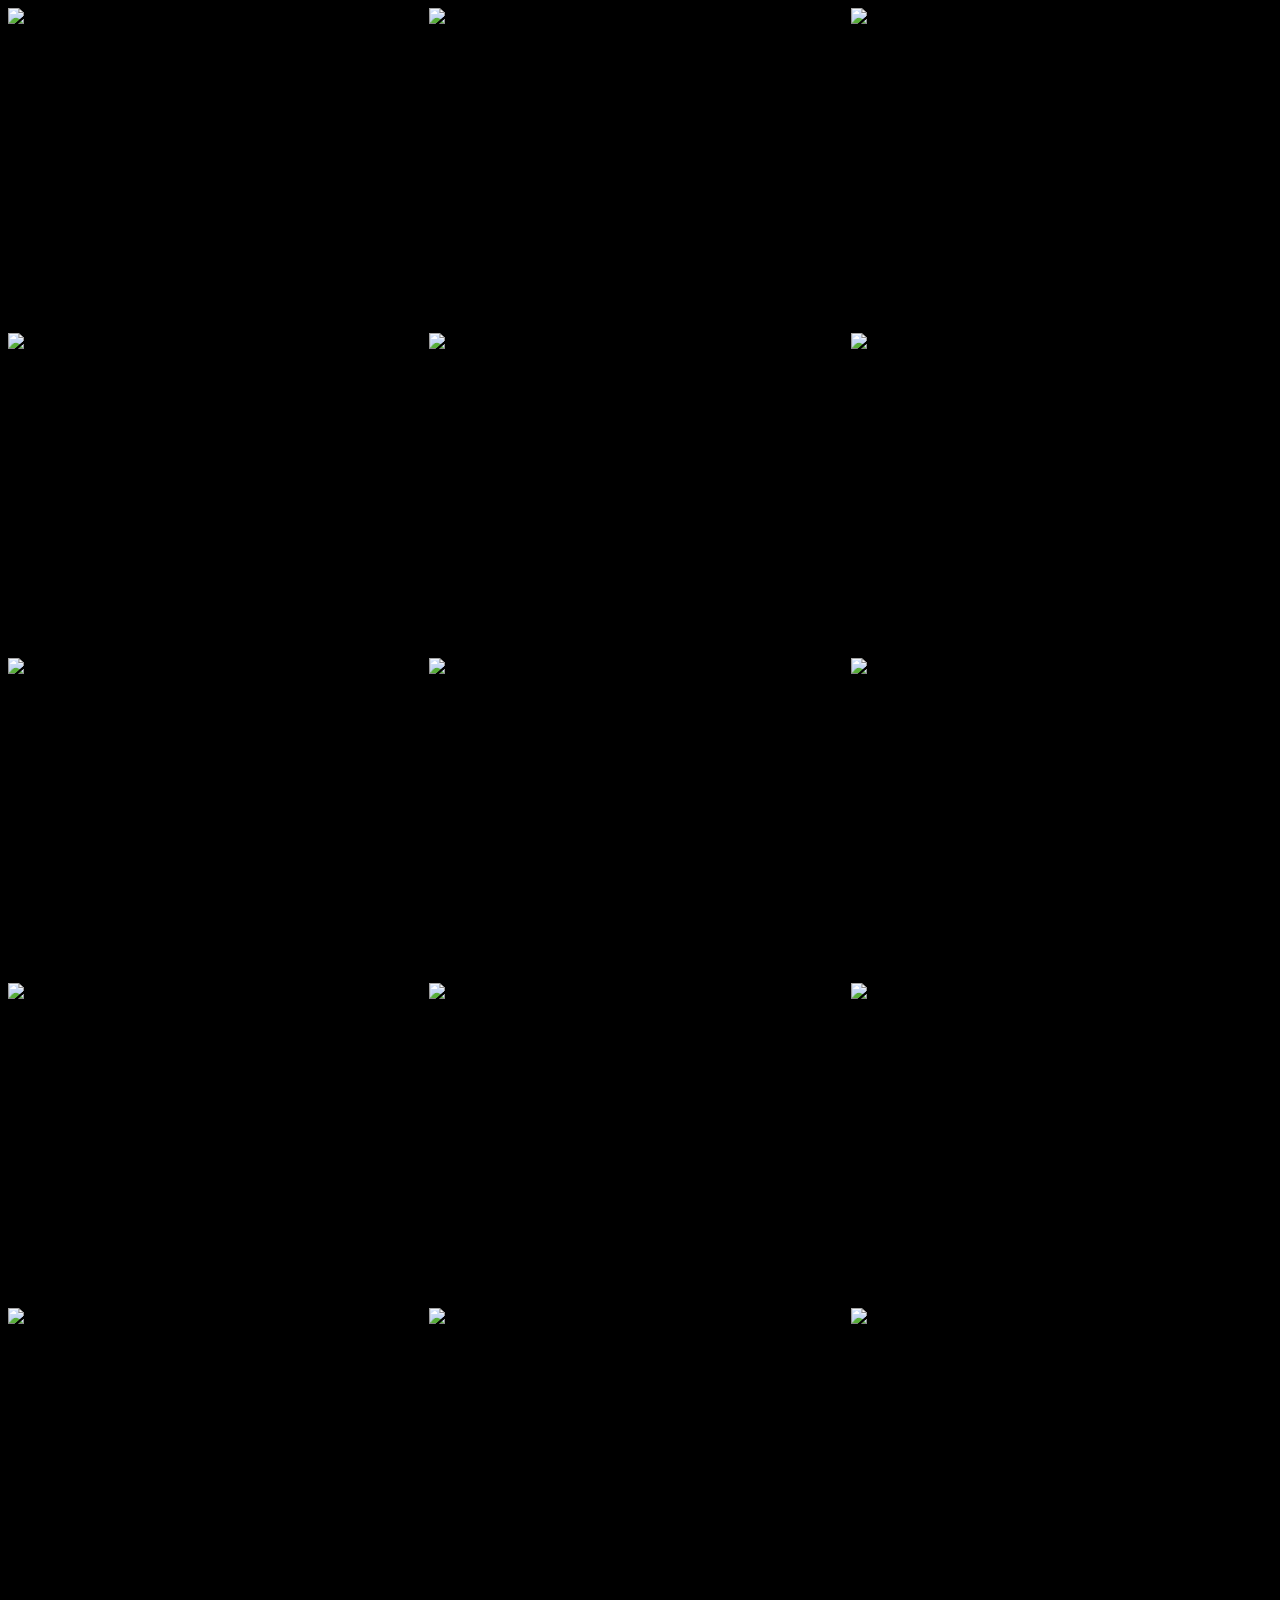
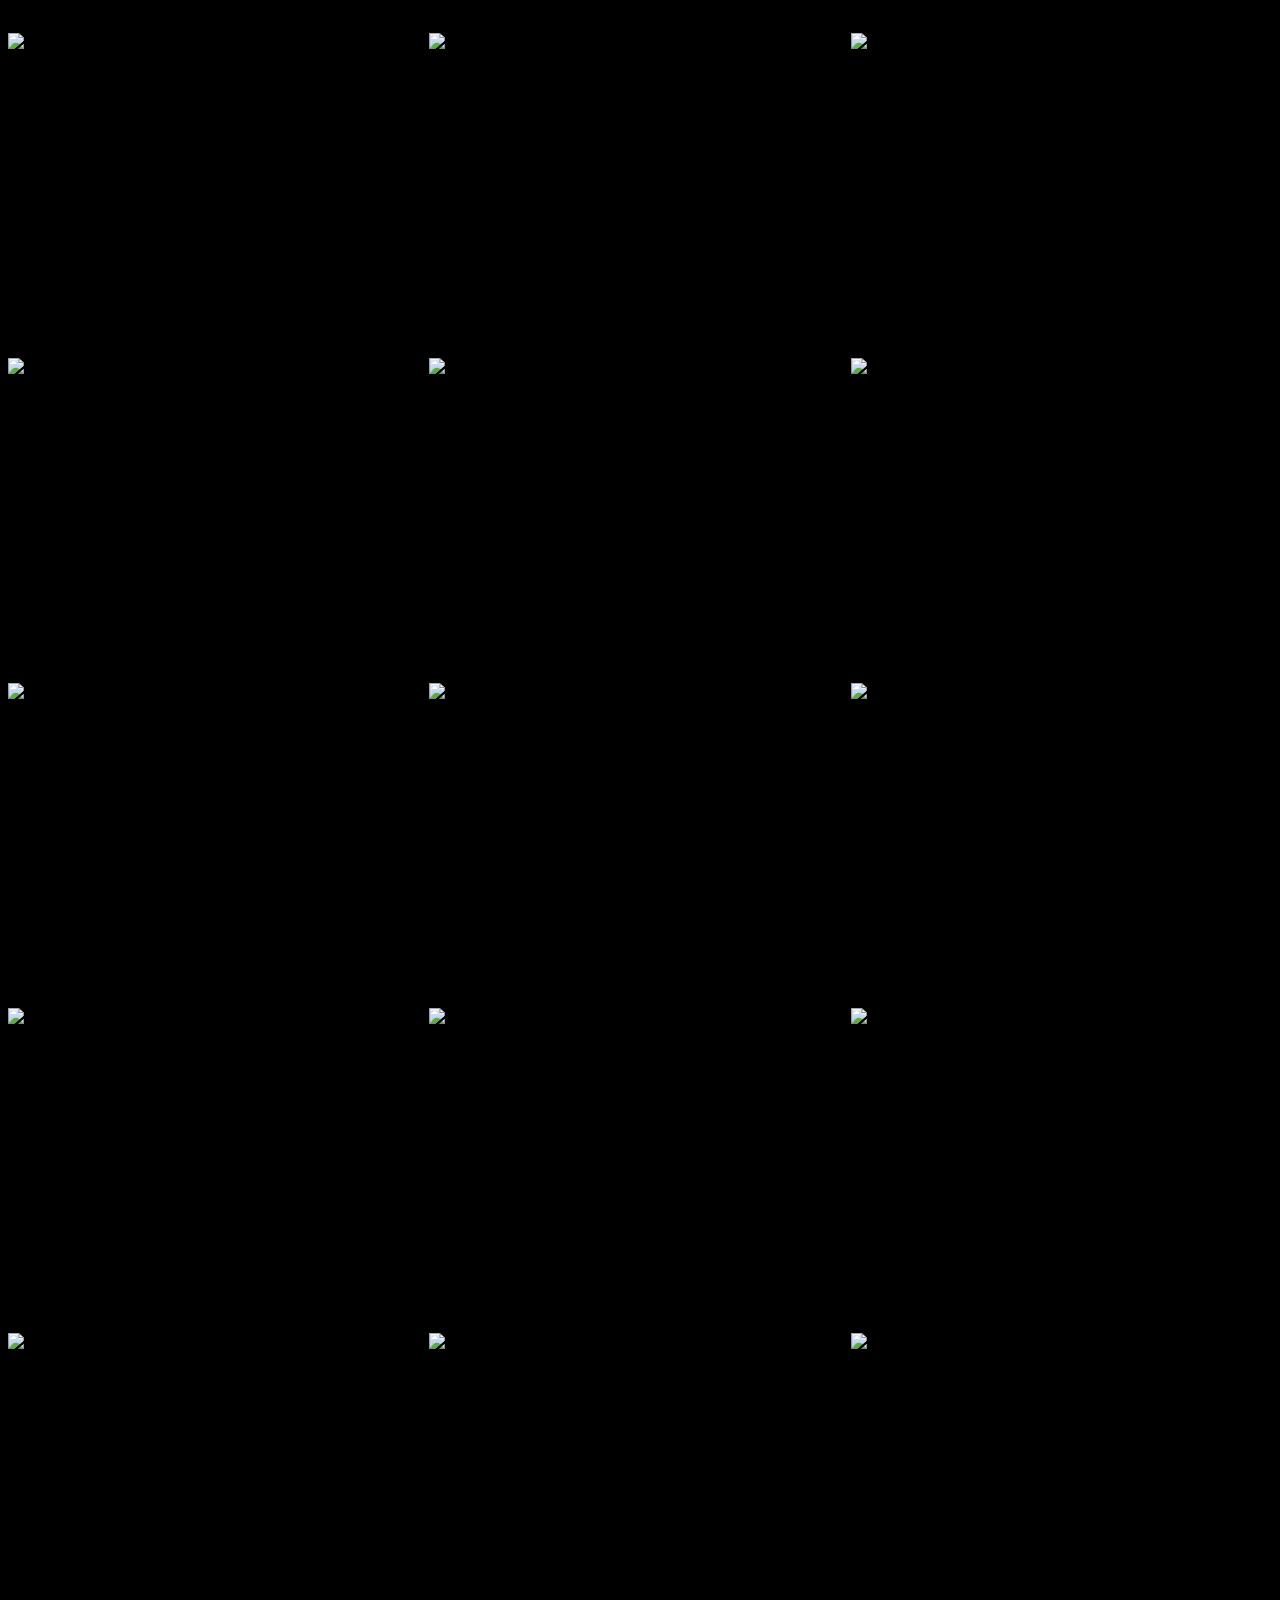
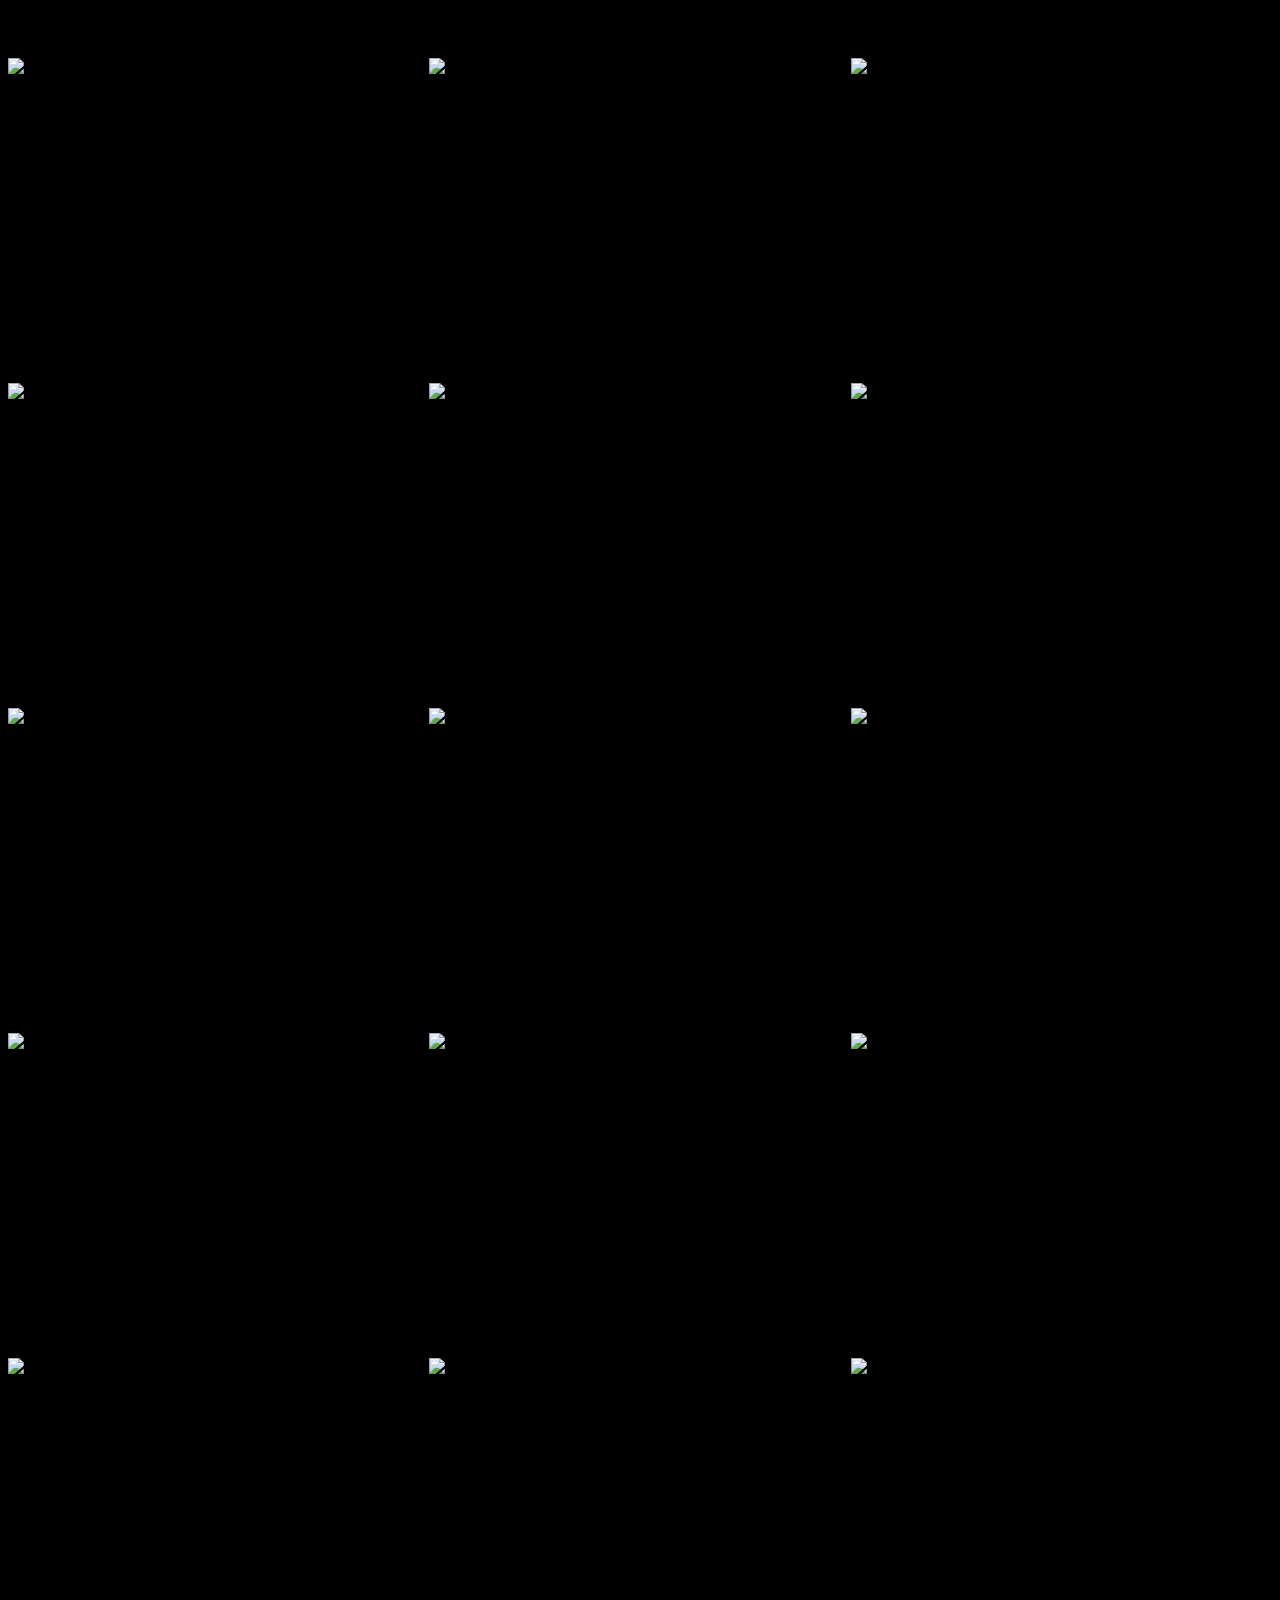
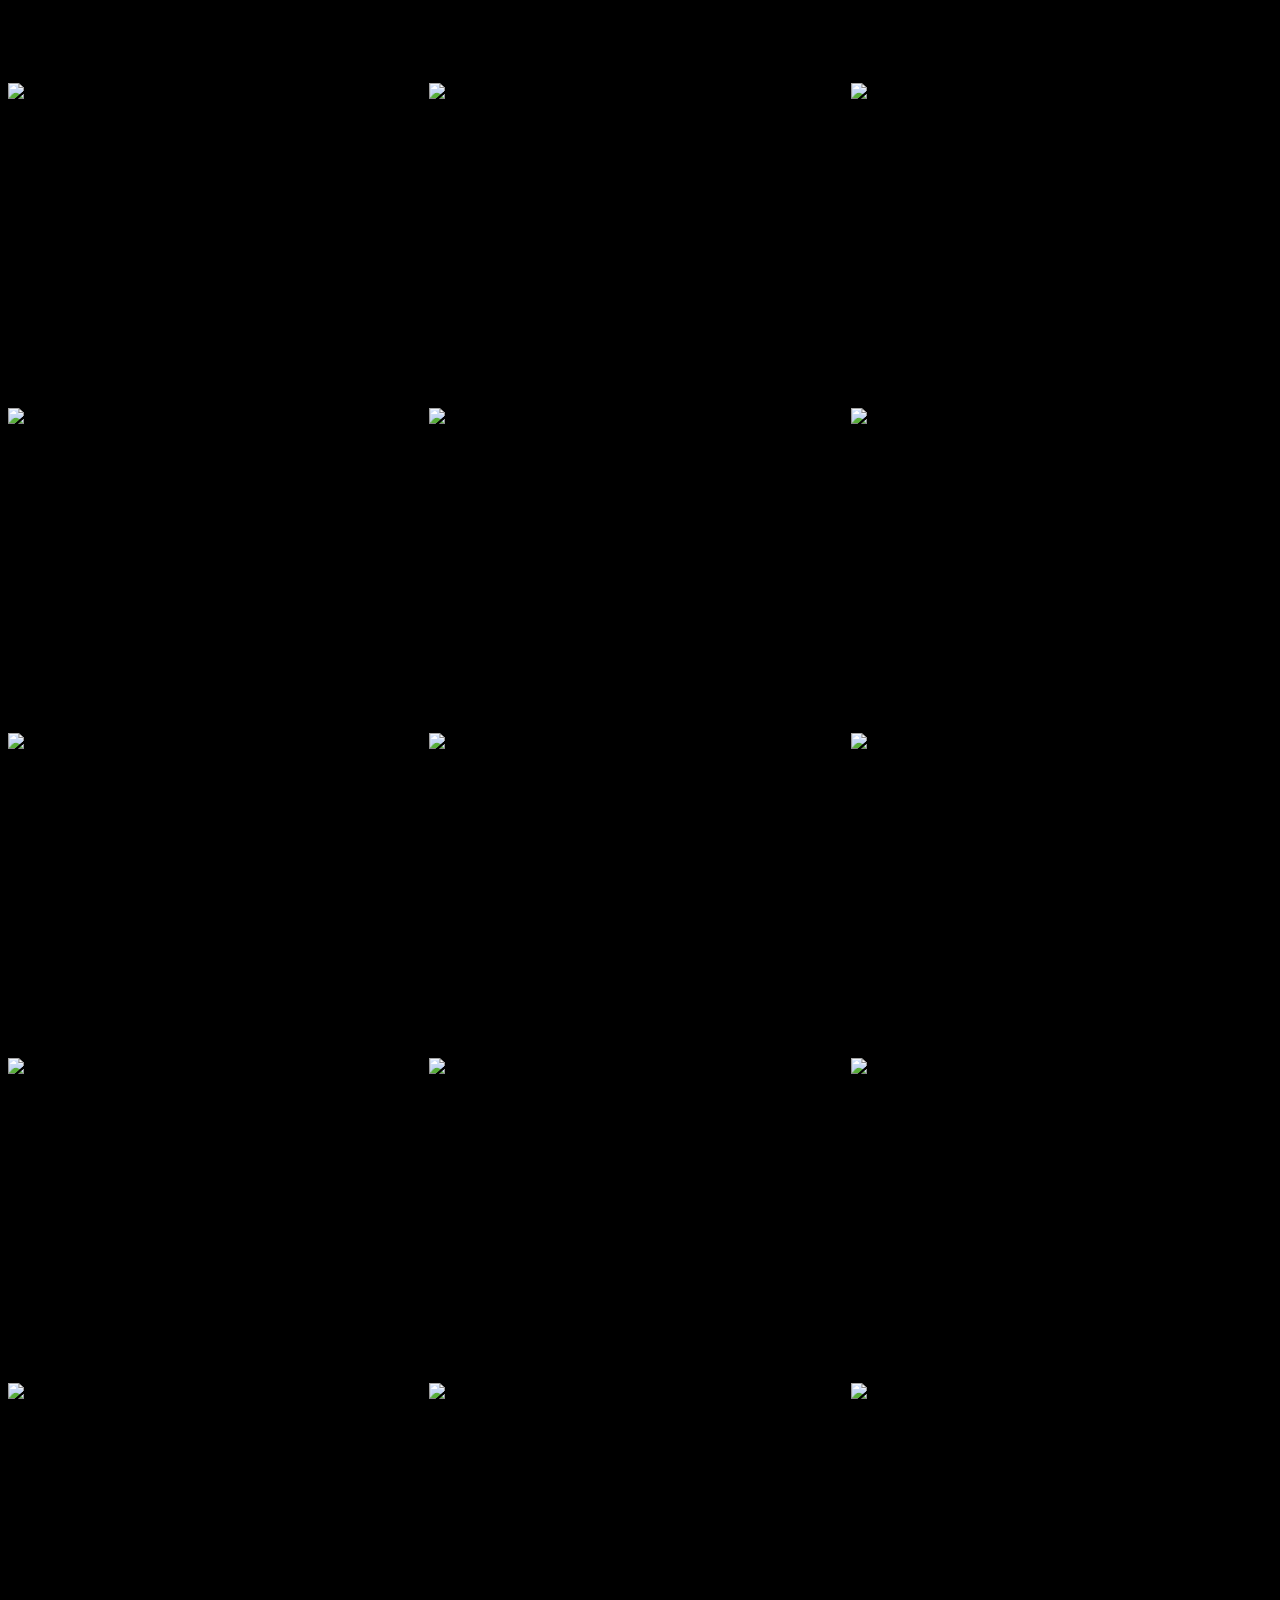
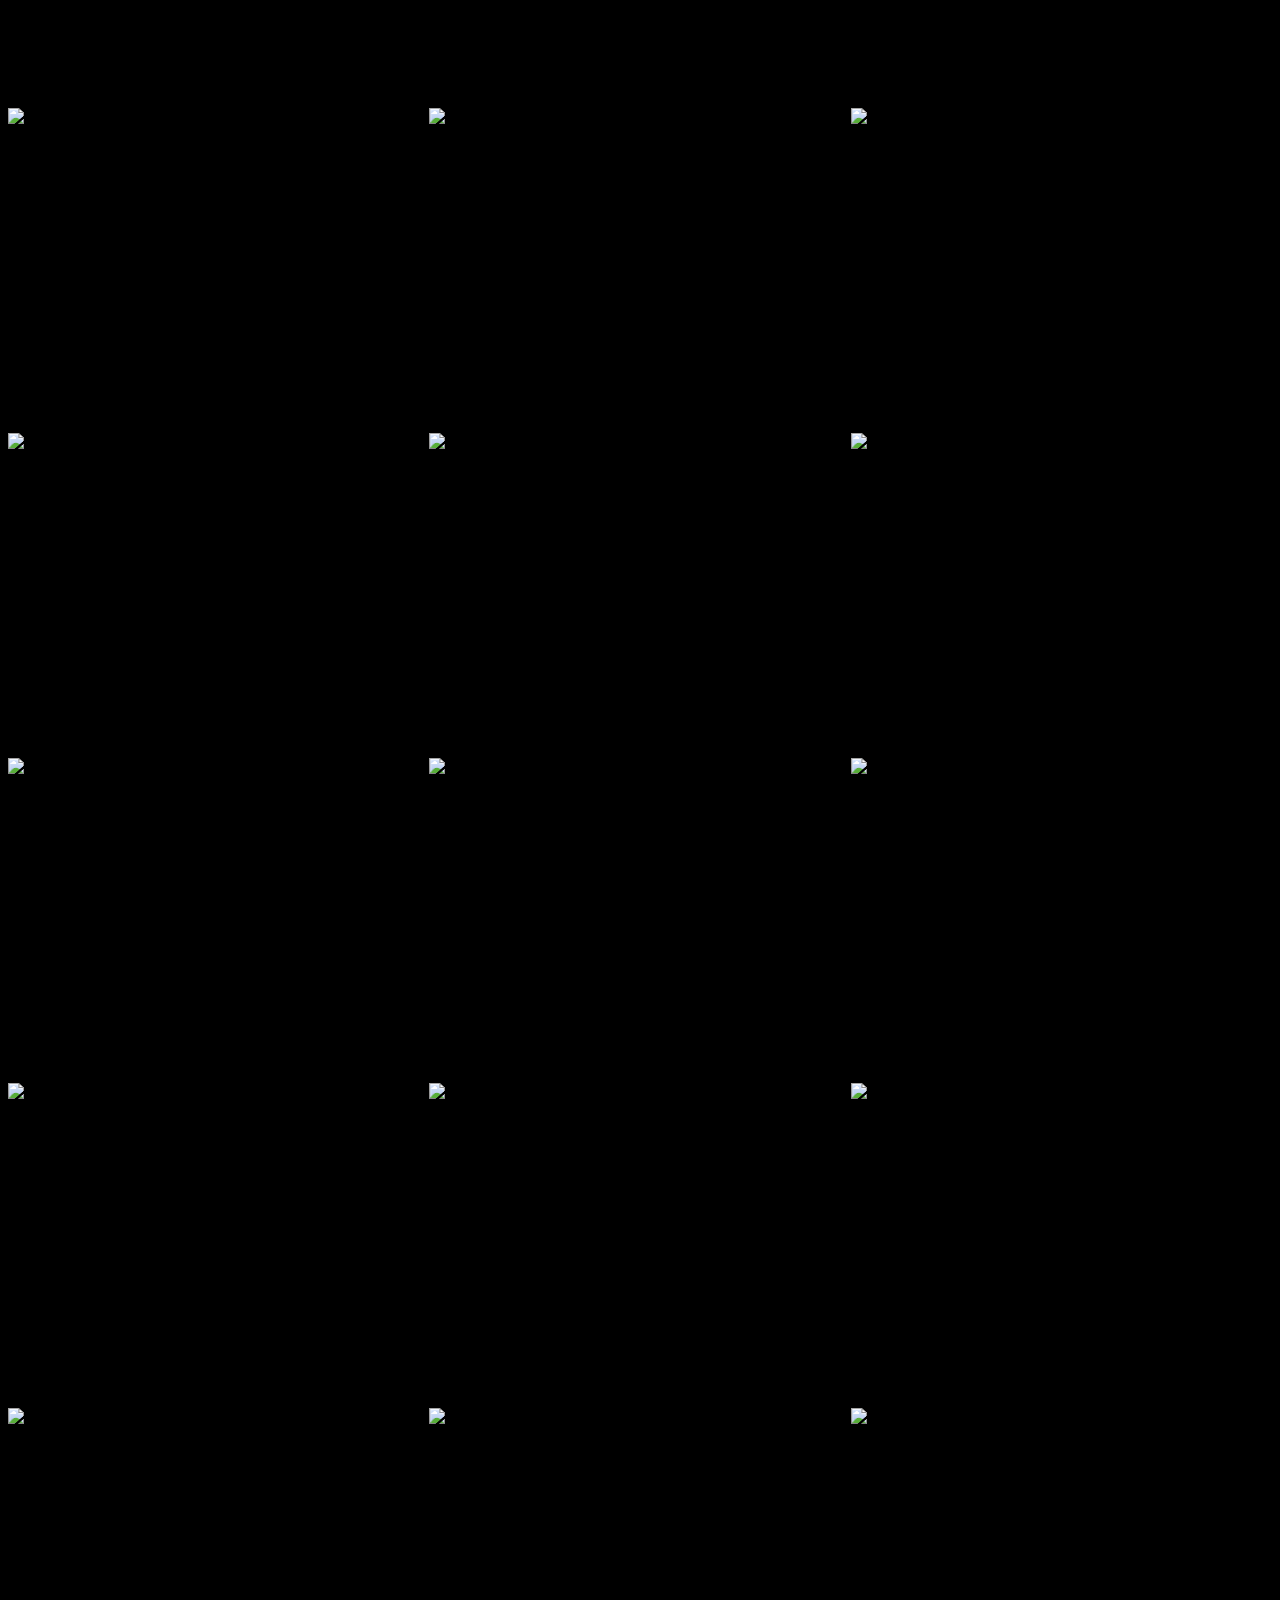
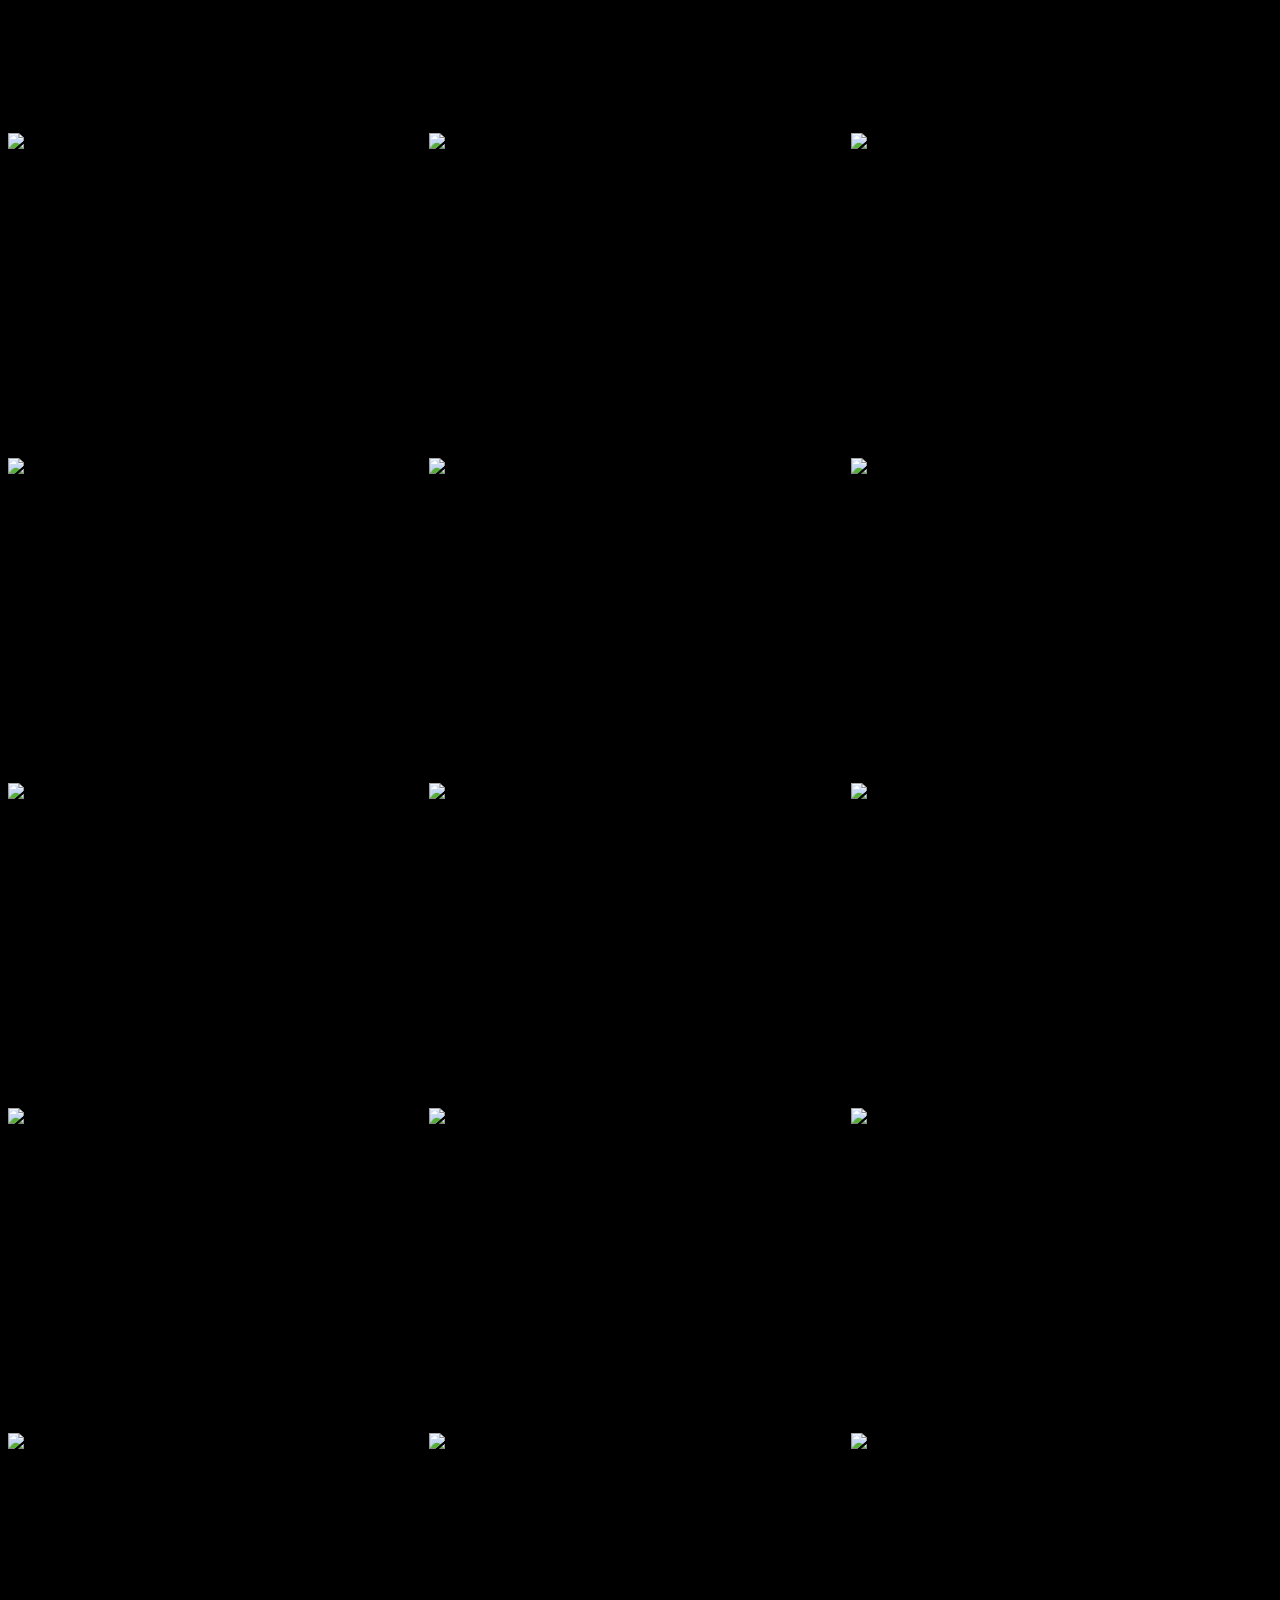
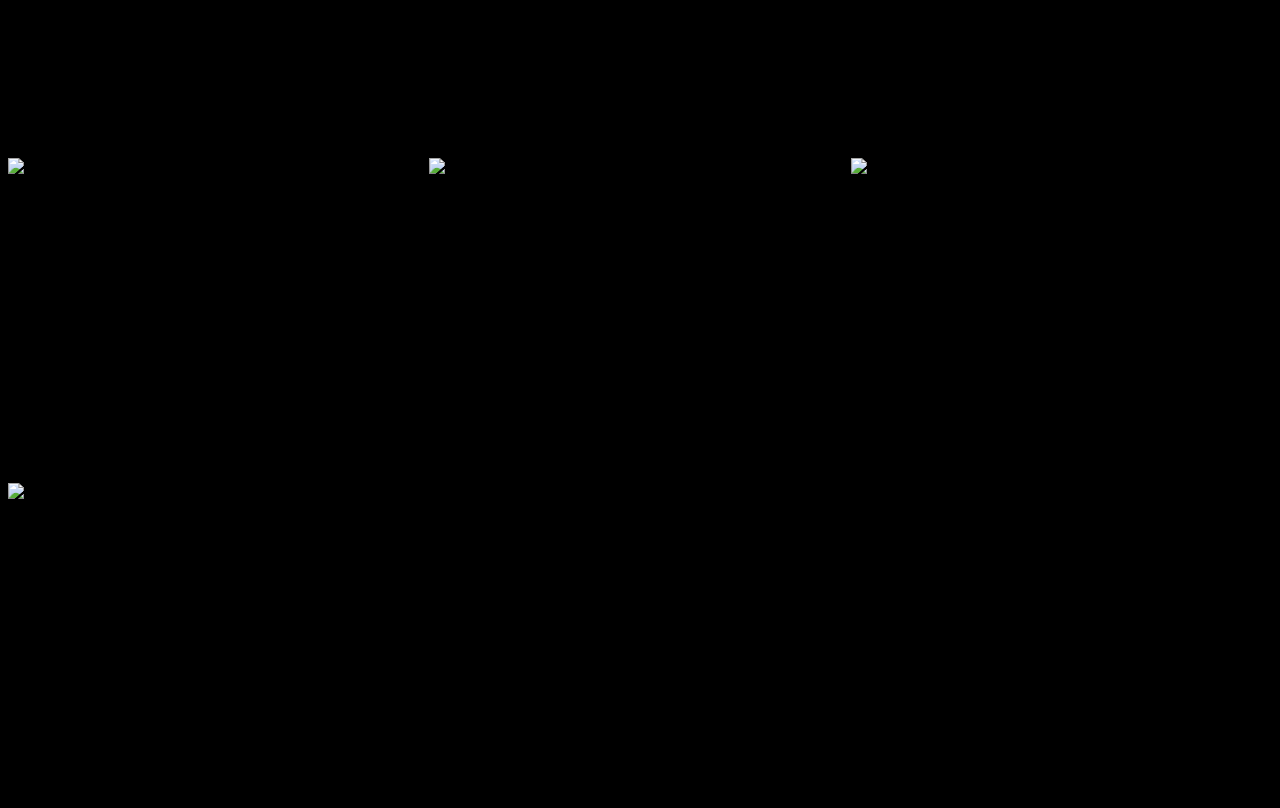
==== commit 80055aff: "put the css stylesheet before the bootstrap and the pizzas" ====
--- a/views/pizza.html
+++ b/views/pizza.html
@@ -1,9 +1,8 @@
 <!DOCTYPE HTML>
 <html>
 <head>
-
+  <link rel="stylesheet" href="css/style.css">
   <link rel="stylesheet" href="css/bootstrap-grid.css">
-  <link rel="stylesheet" href="css/style.css">
 </head>
 
 <body>
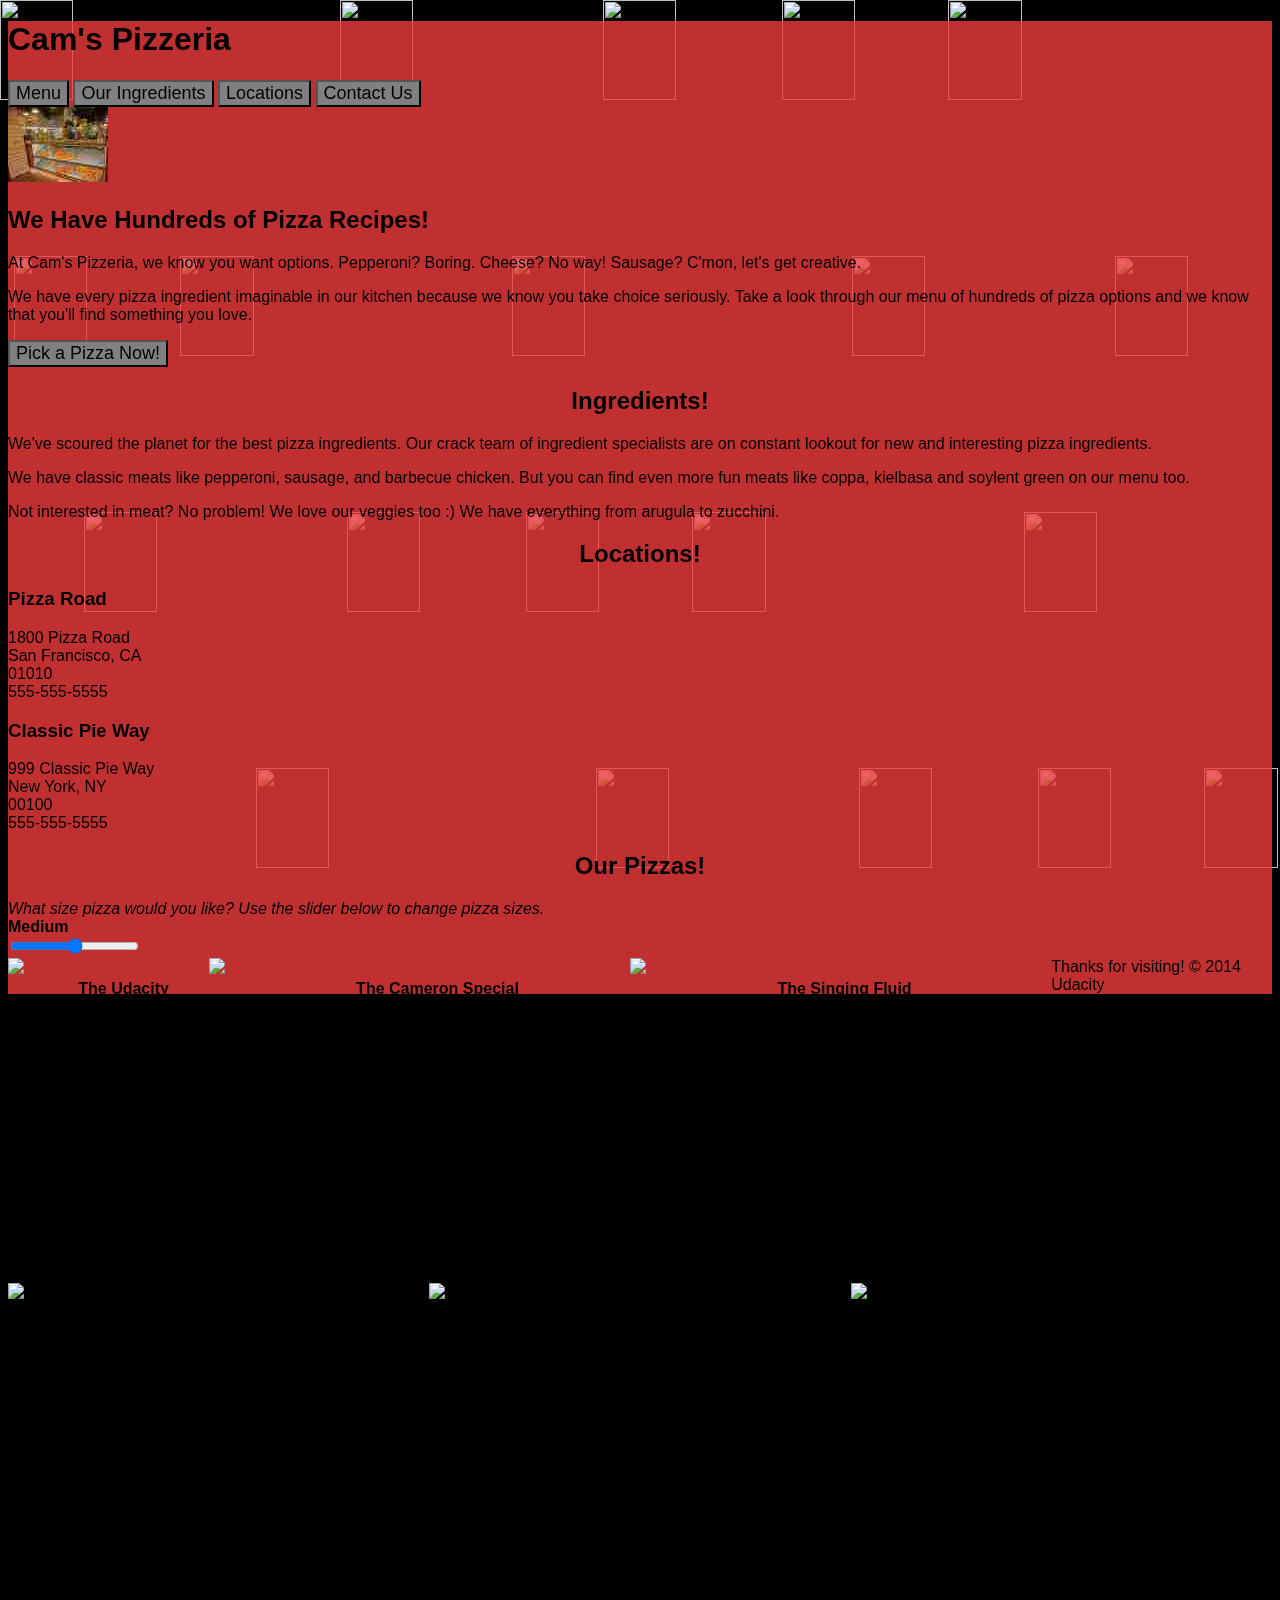
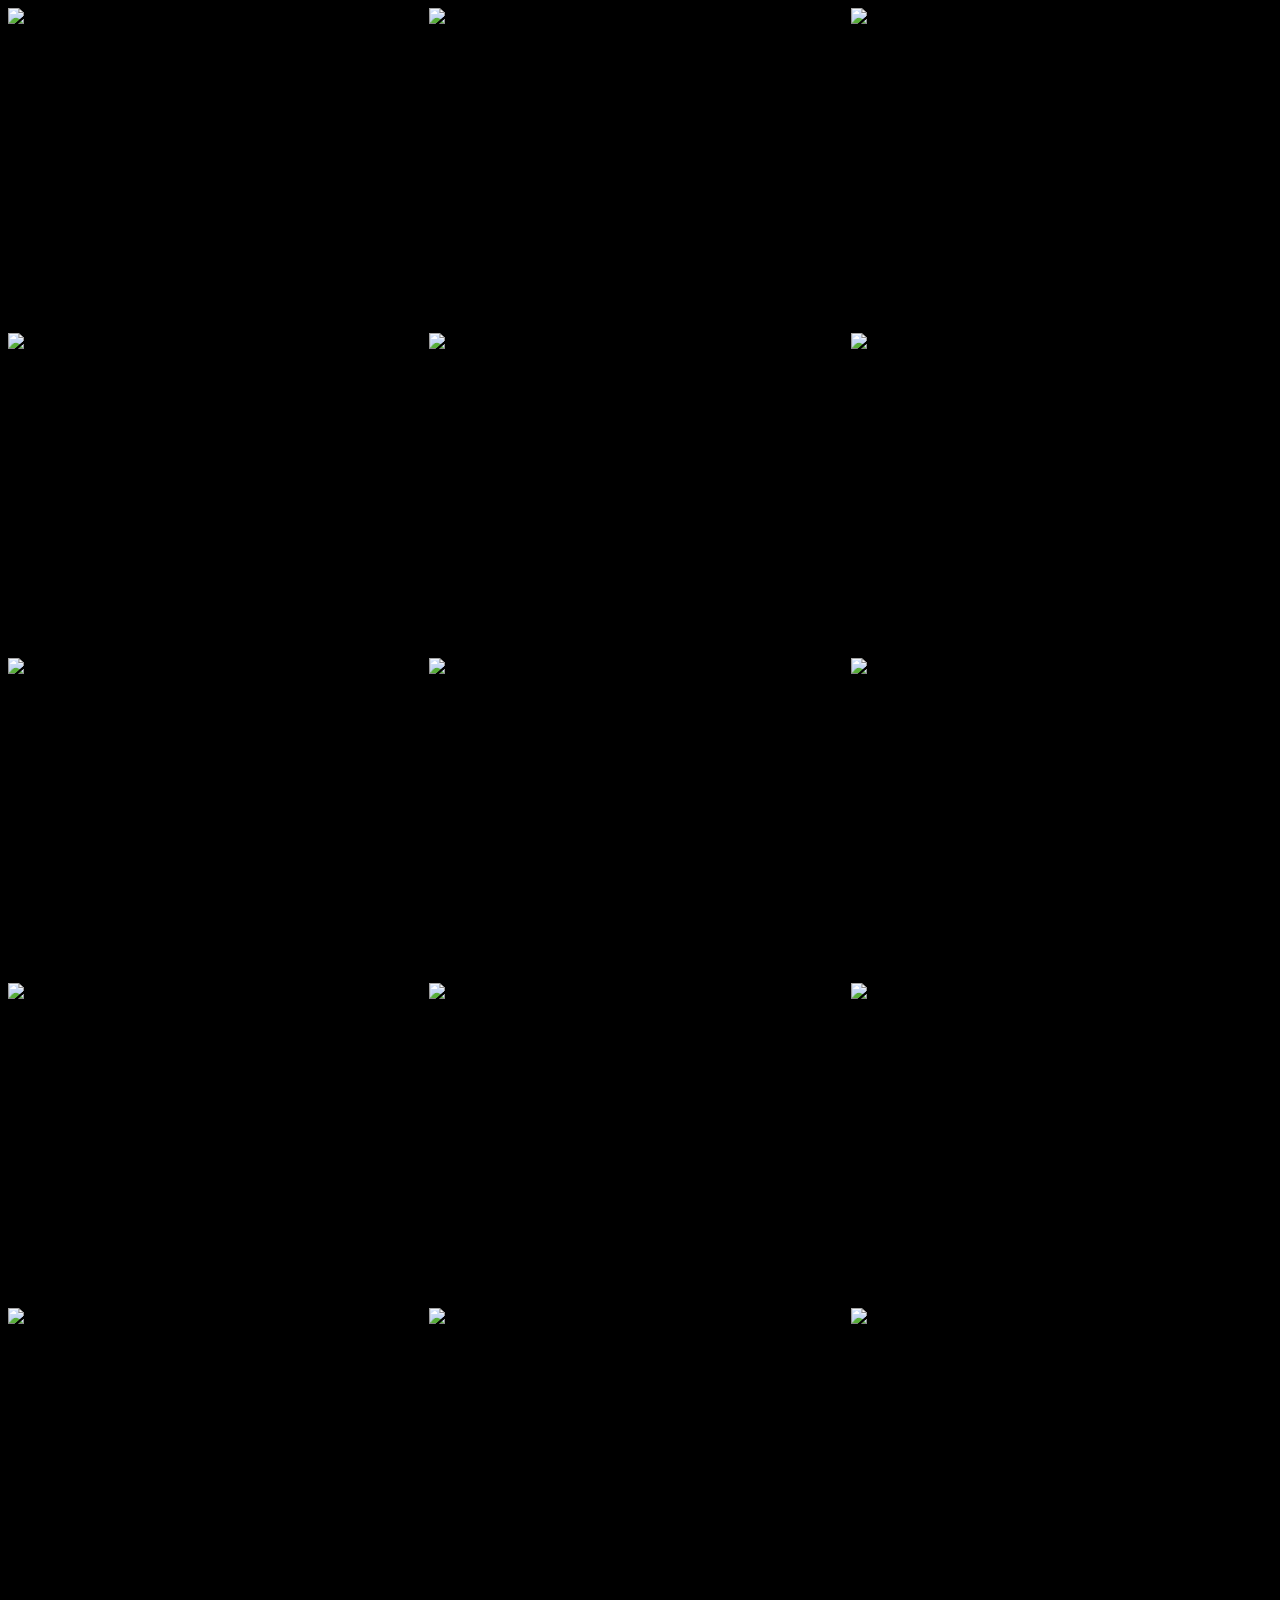
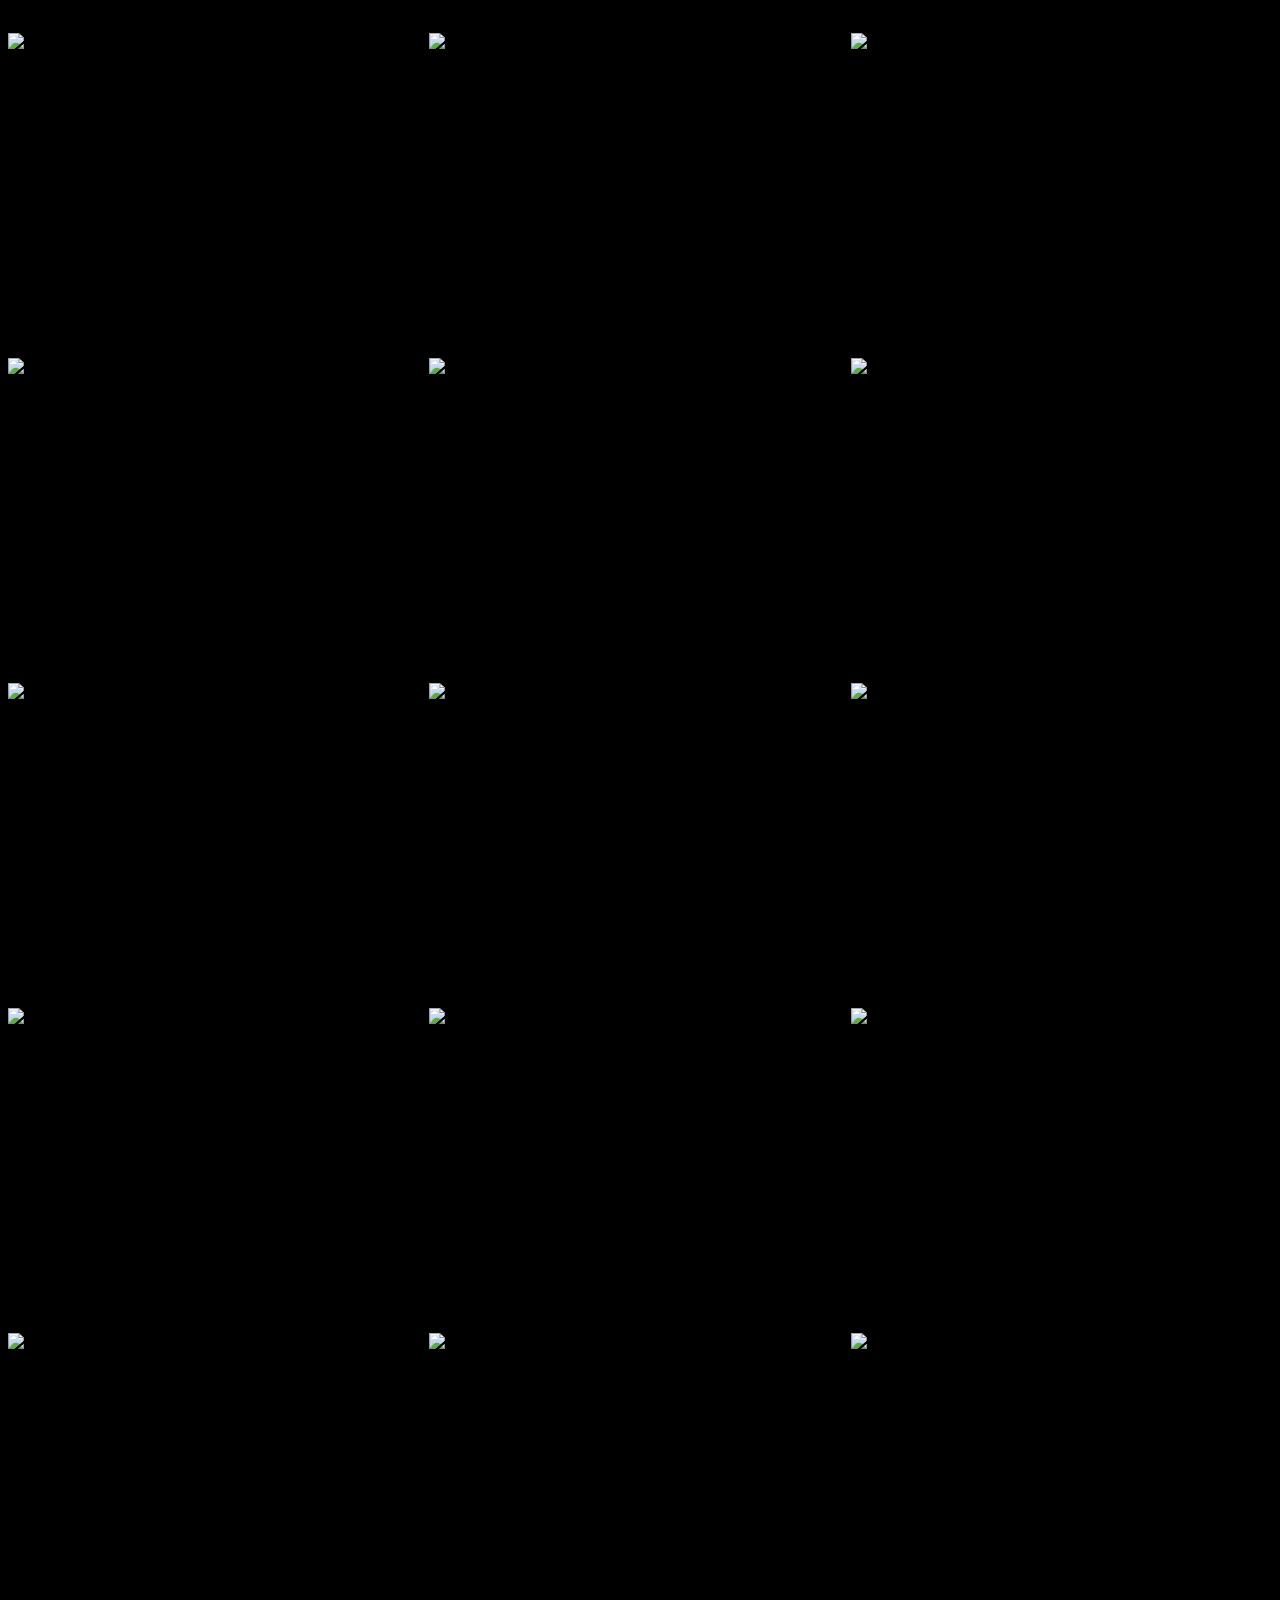
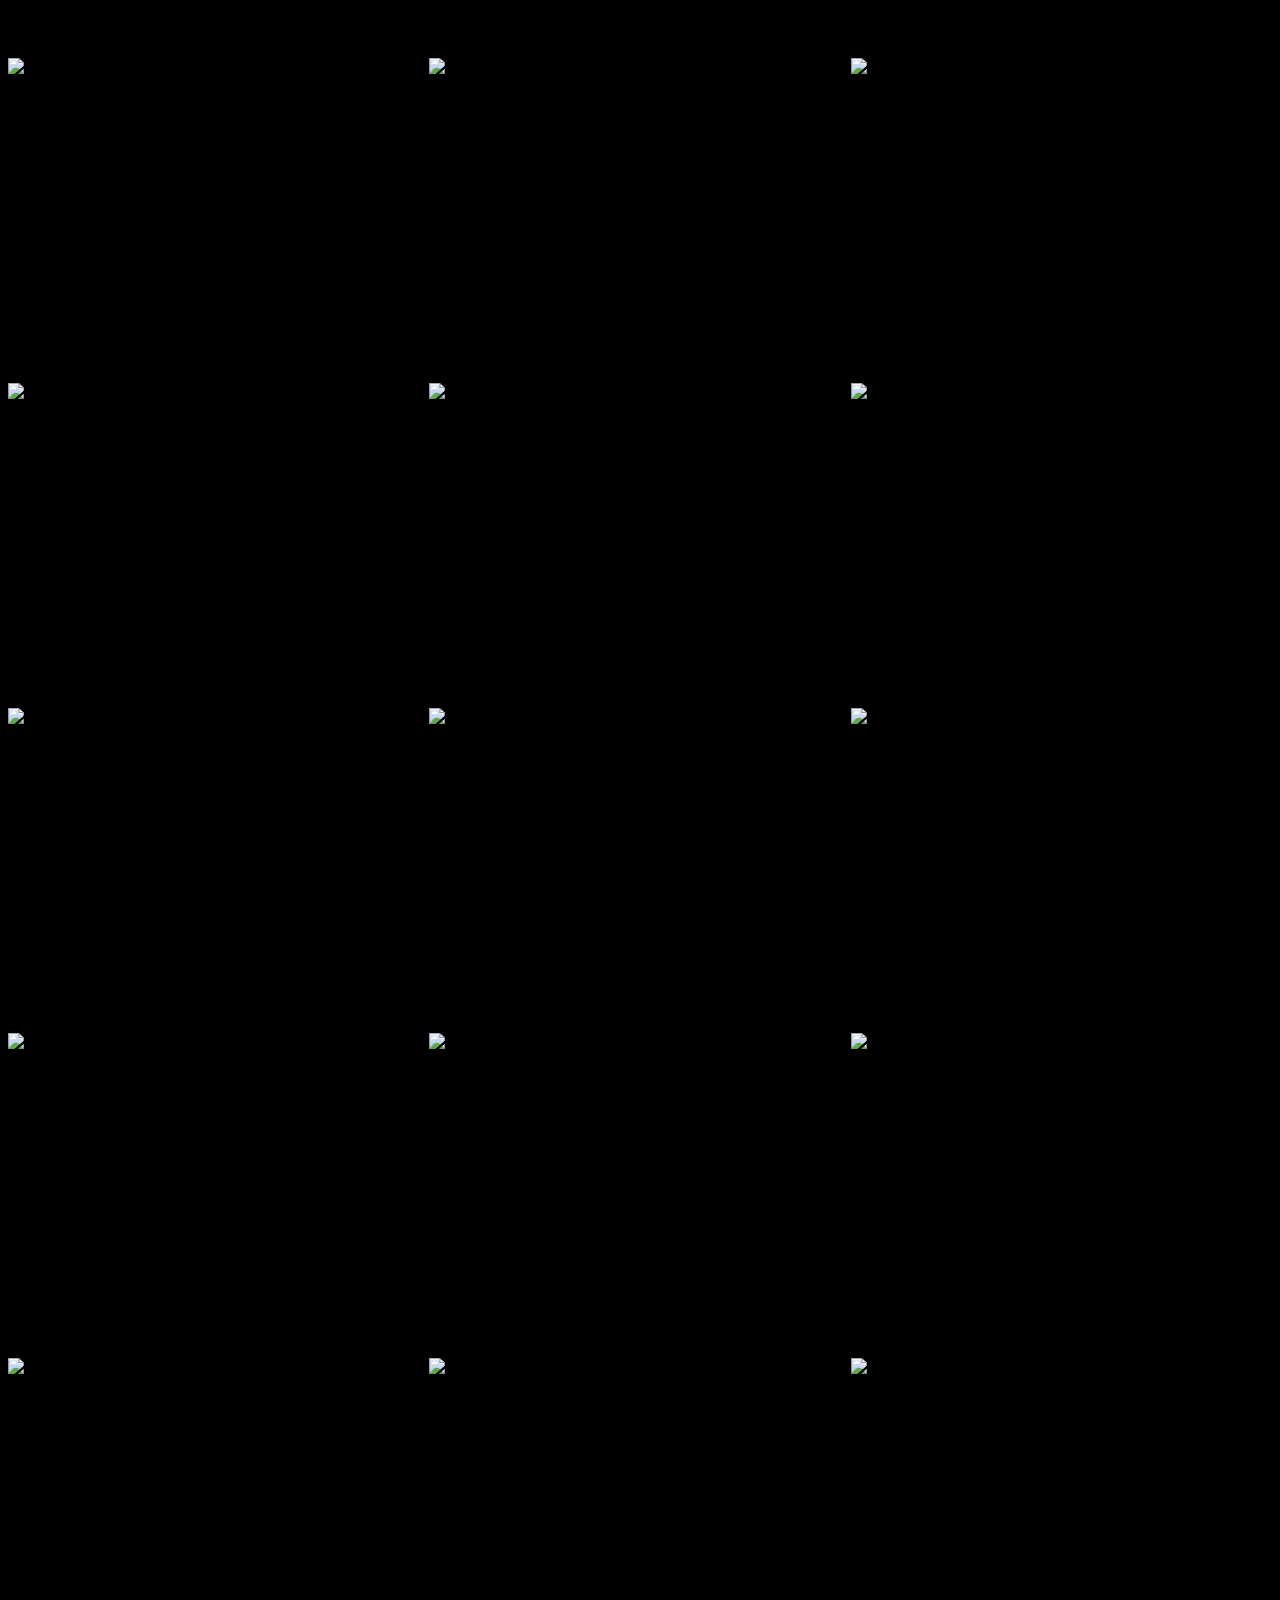
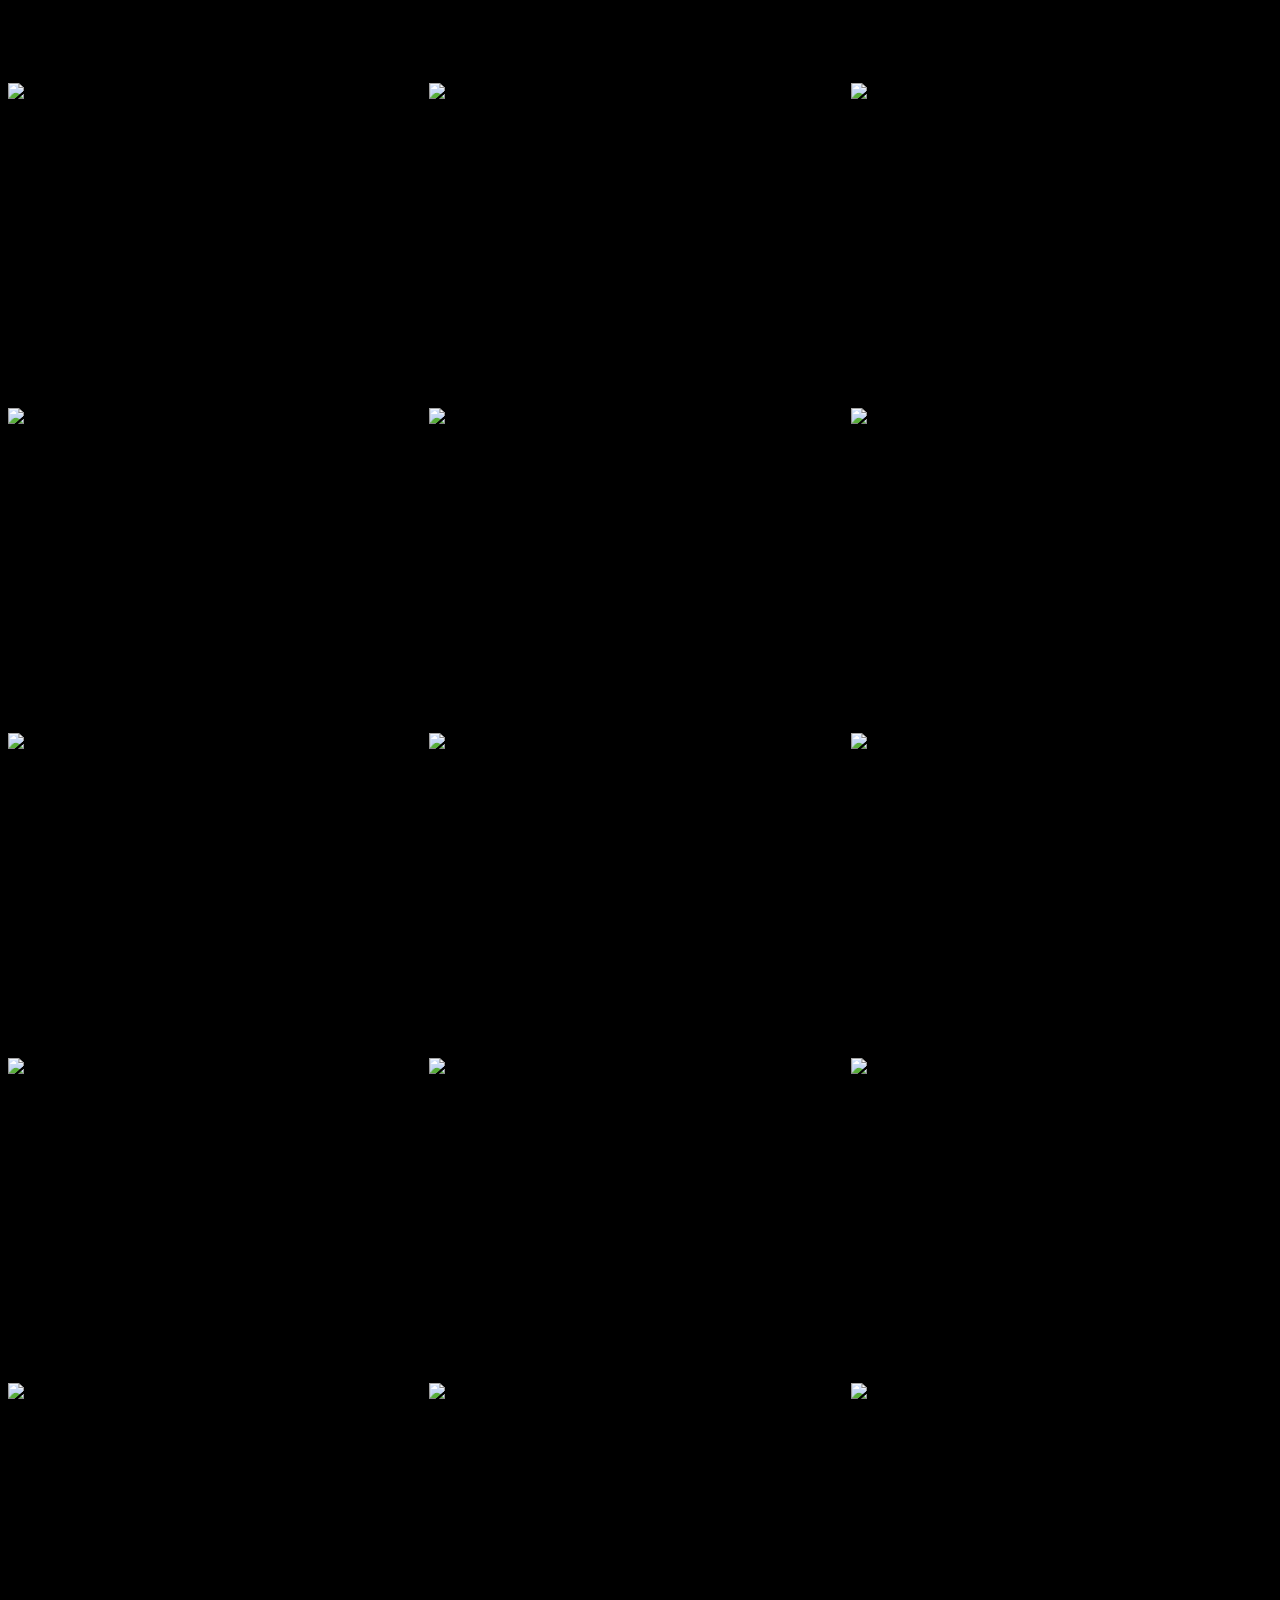
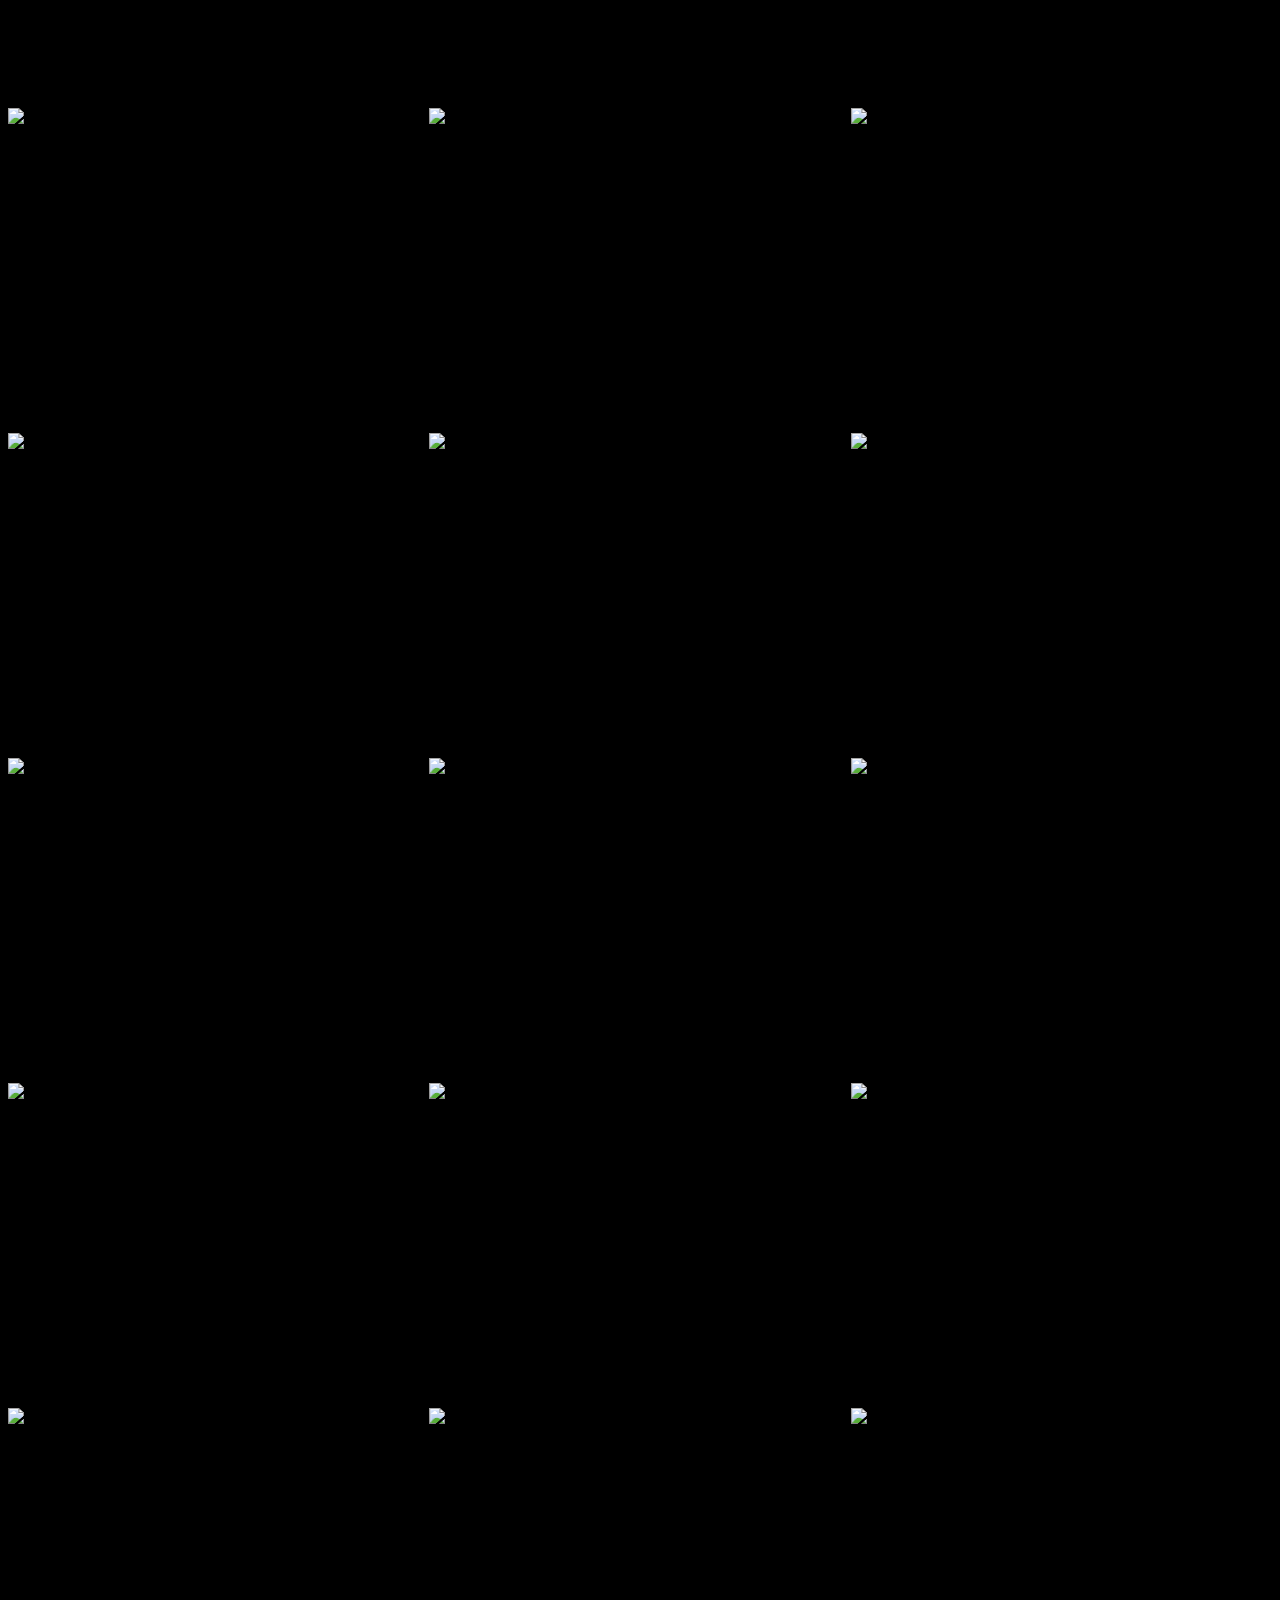
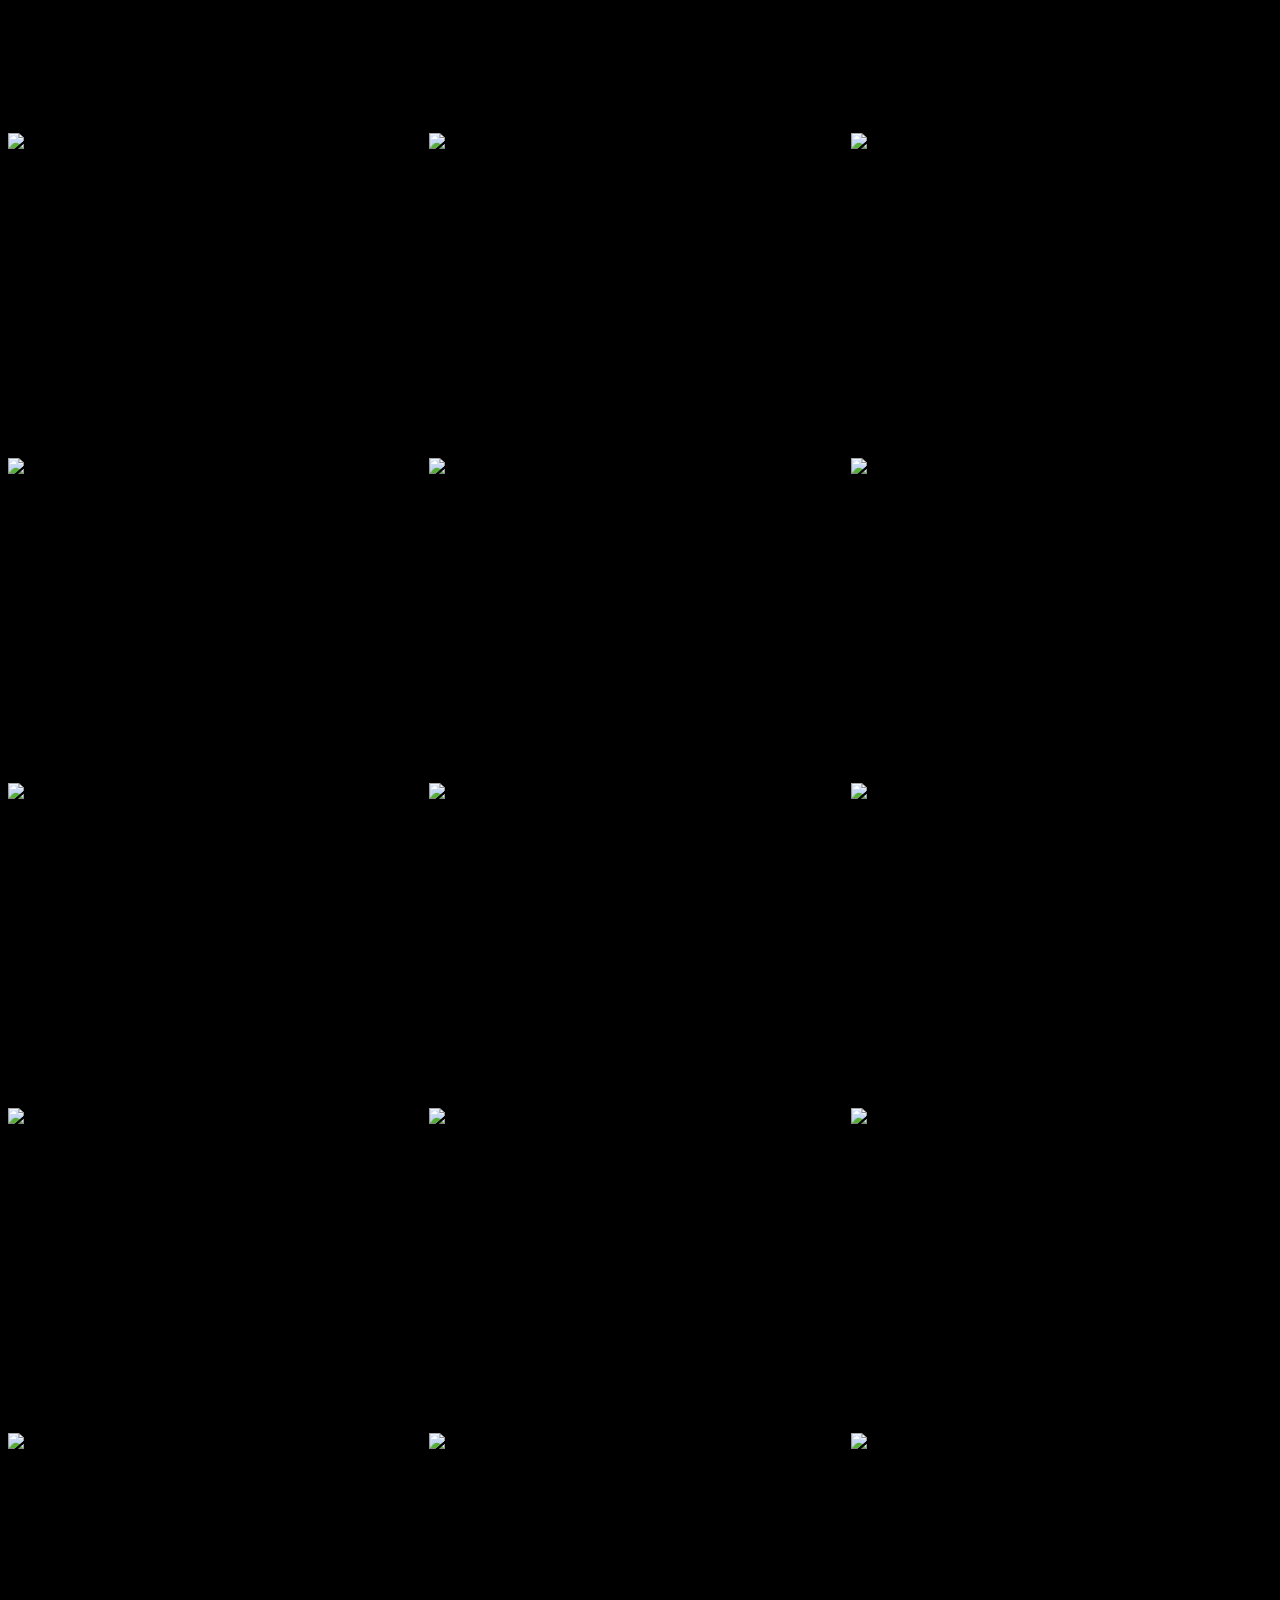
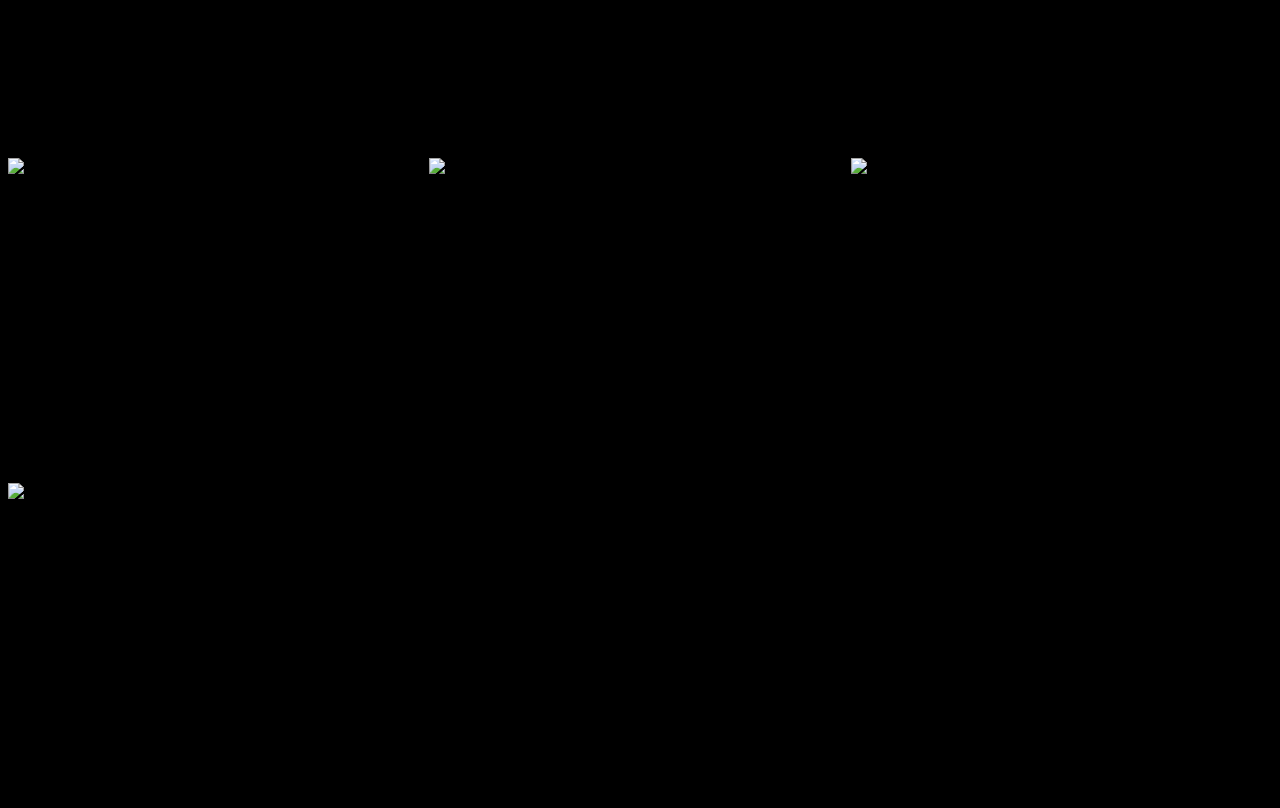
==== commit 19b07af8: "moved the style.css after the bootstrap.css" ====
--- a/views/pizza.html
+++ b/views/pizza.html
@@ -1,8 +1,8 @@
 <!DOCTYPE HTML>
 <html>
 <head>
+  <link rel="stylesheet" href="css/bootstrap-grid.css">
   <link rel="stylesheet" href="css/style.css">
-  <link rel="stylesheet" href="css/bootstrap-grid.css">
 </head>
 
 <body>
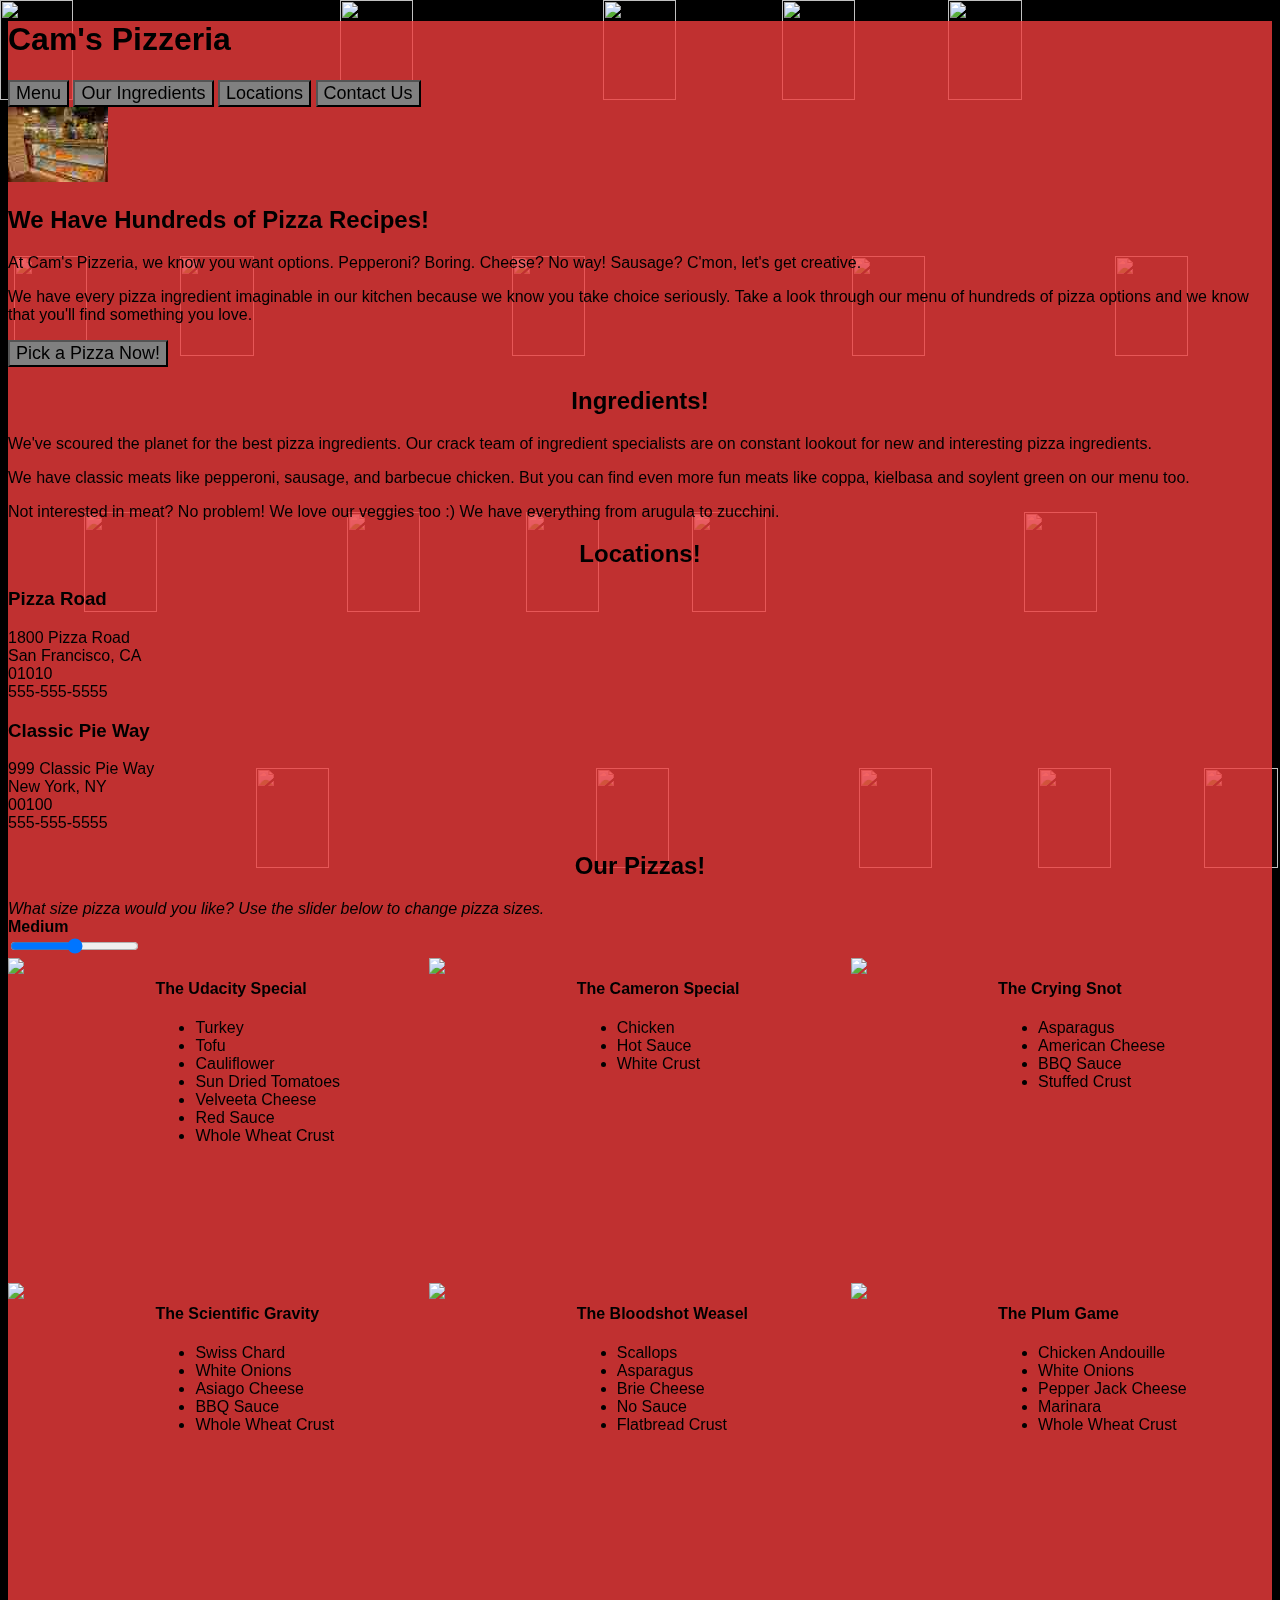
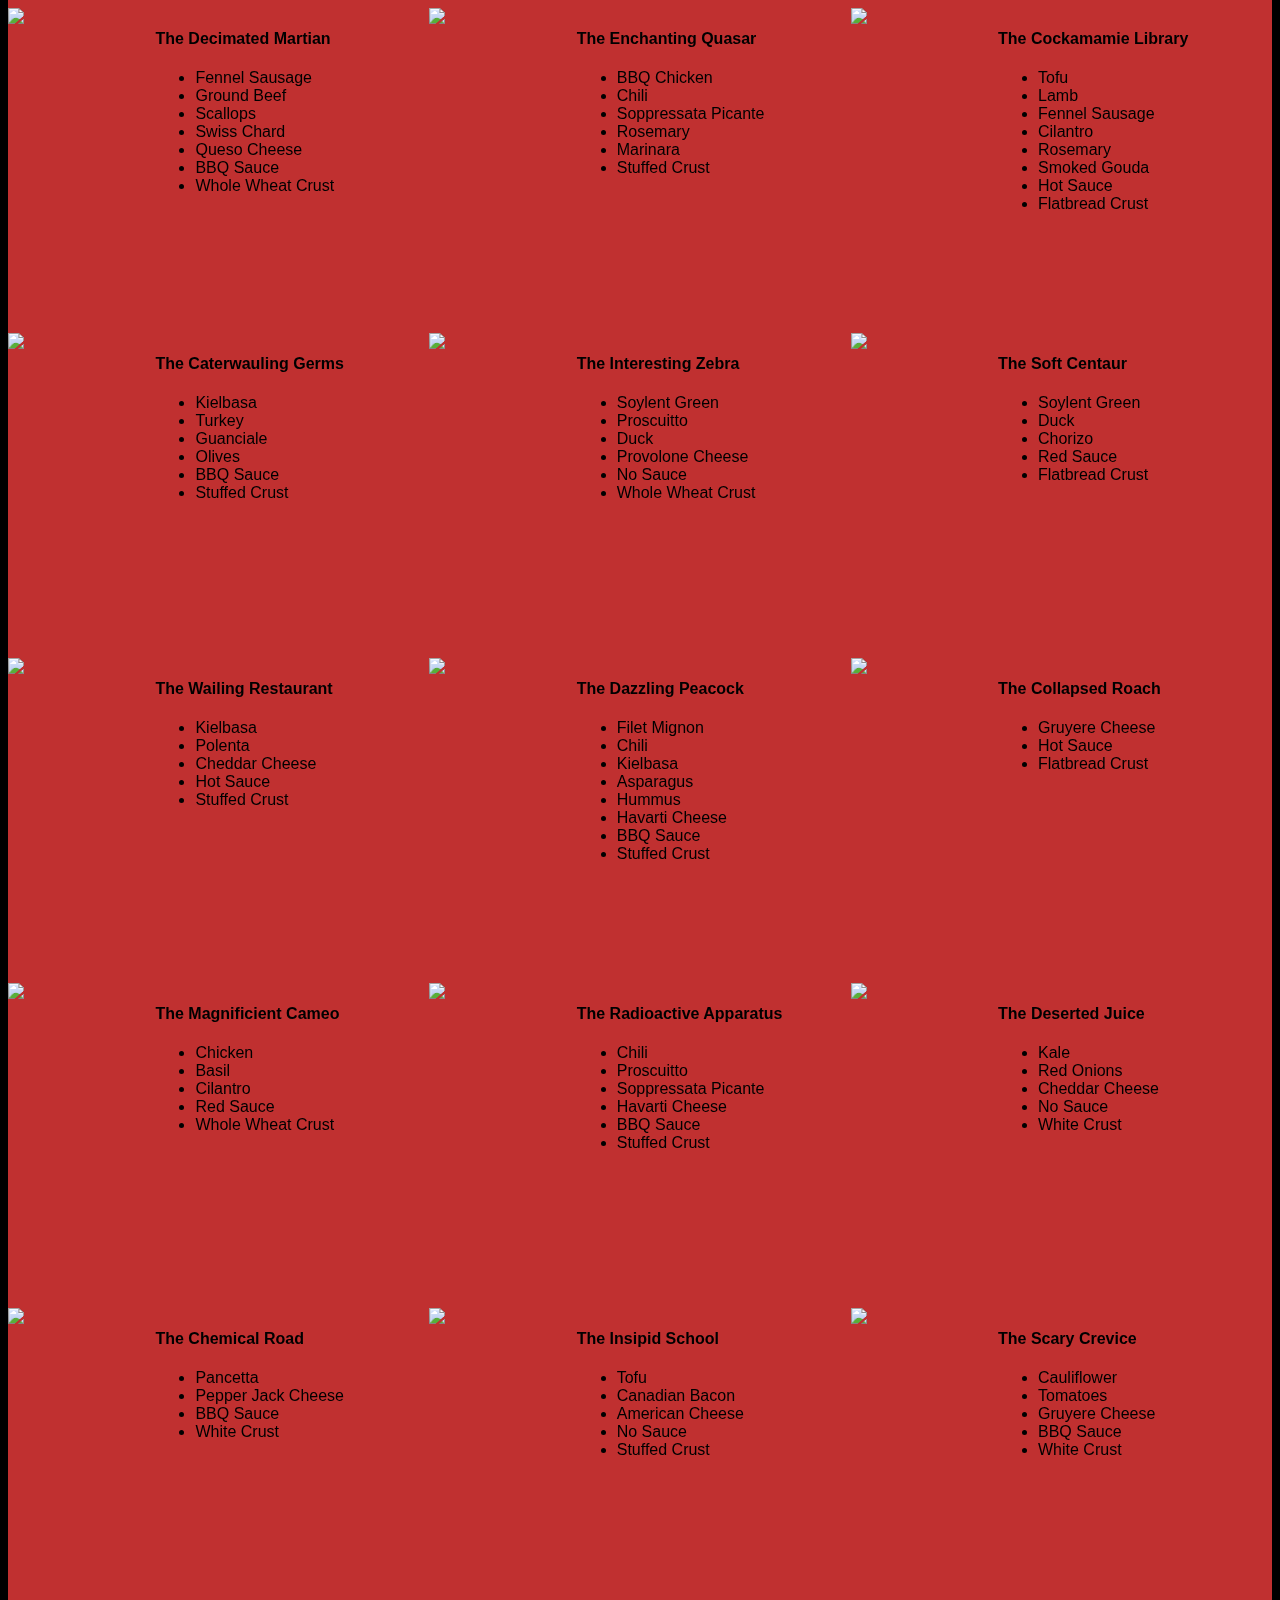
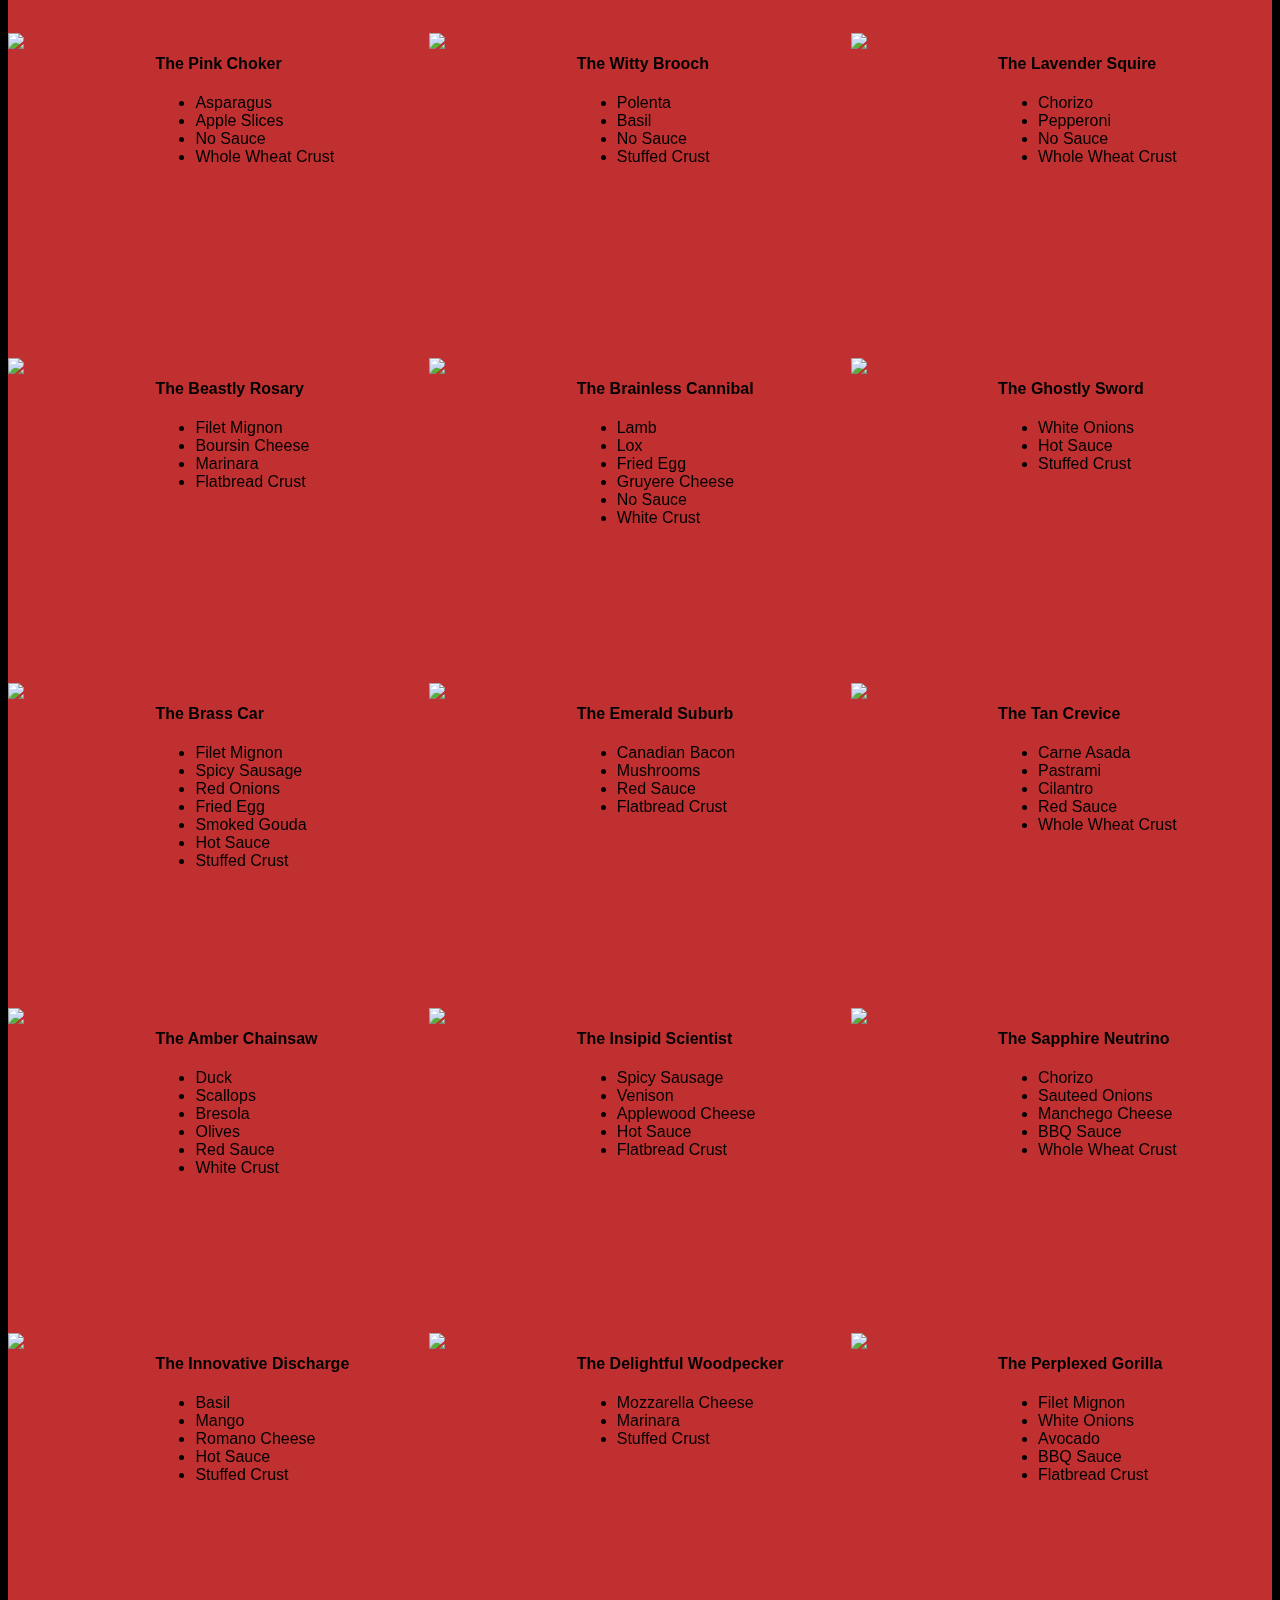
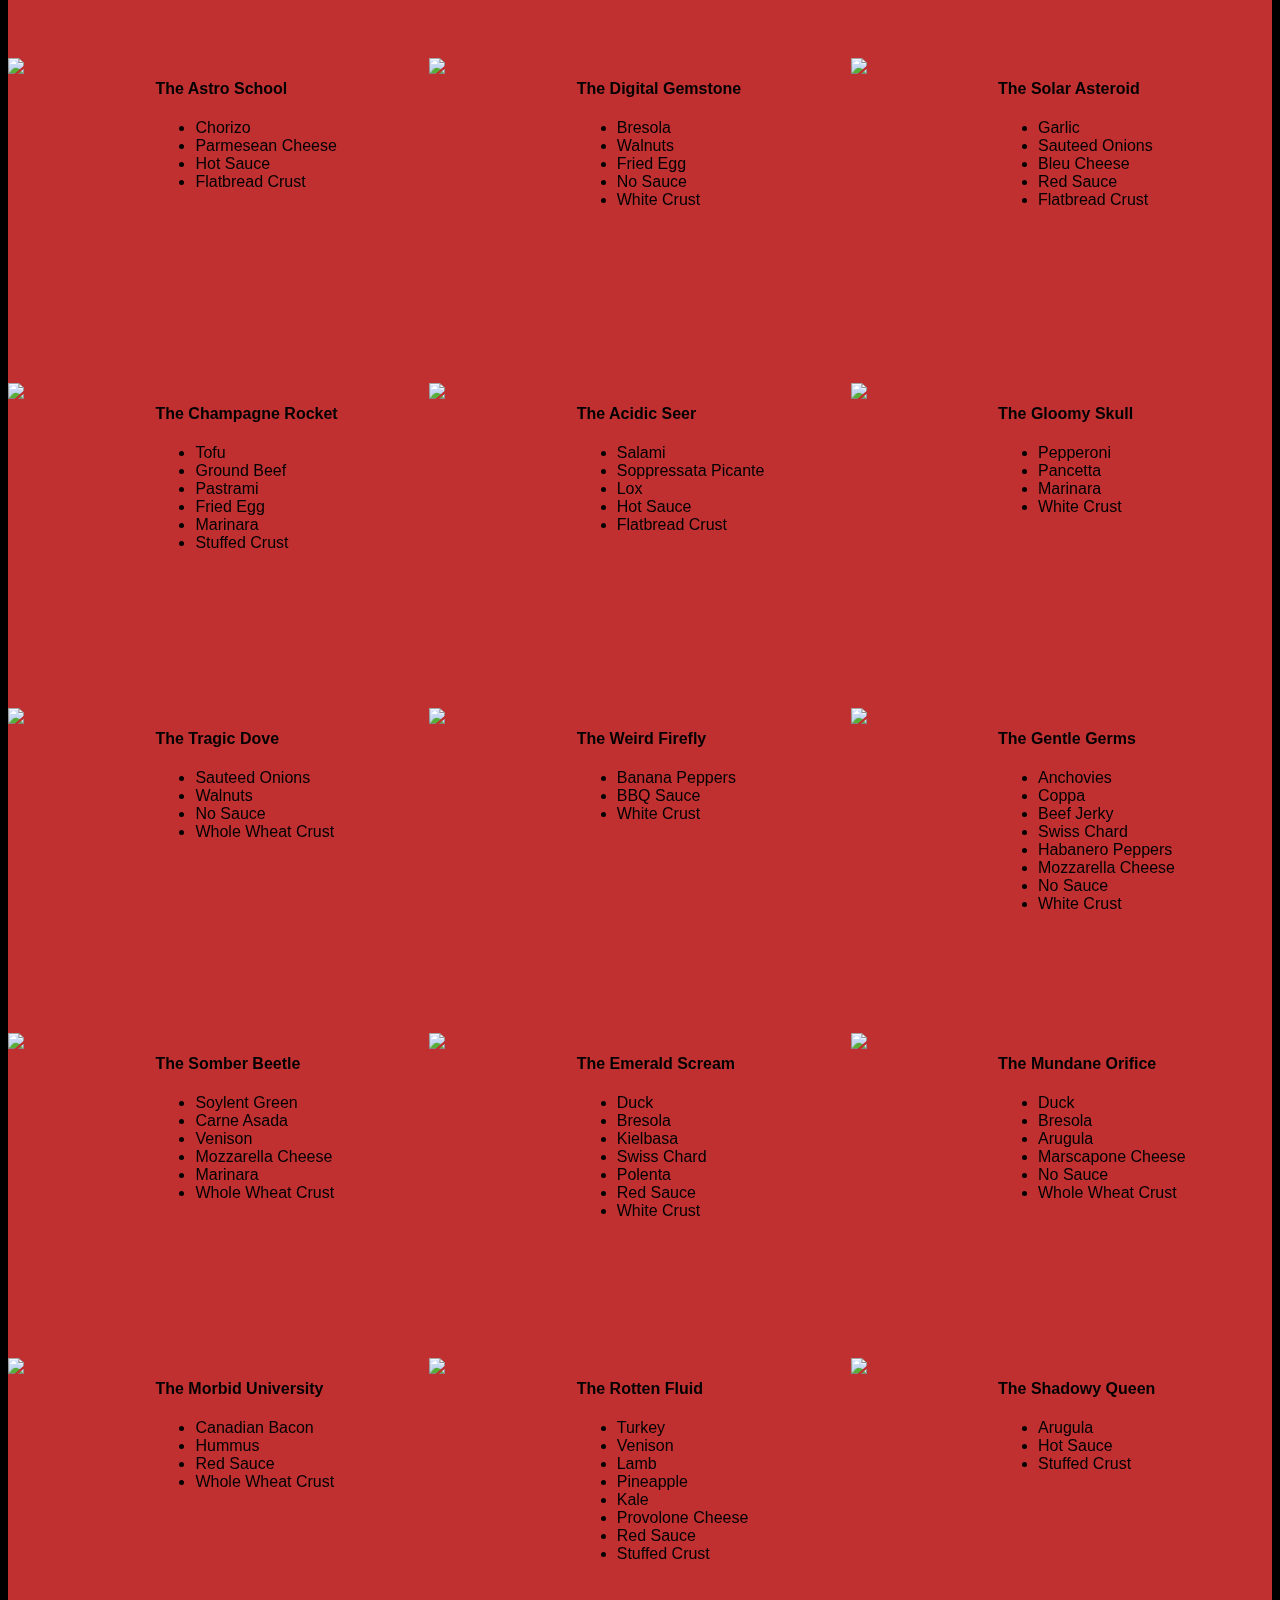
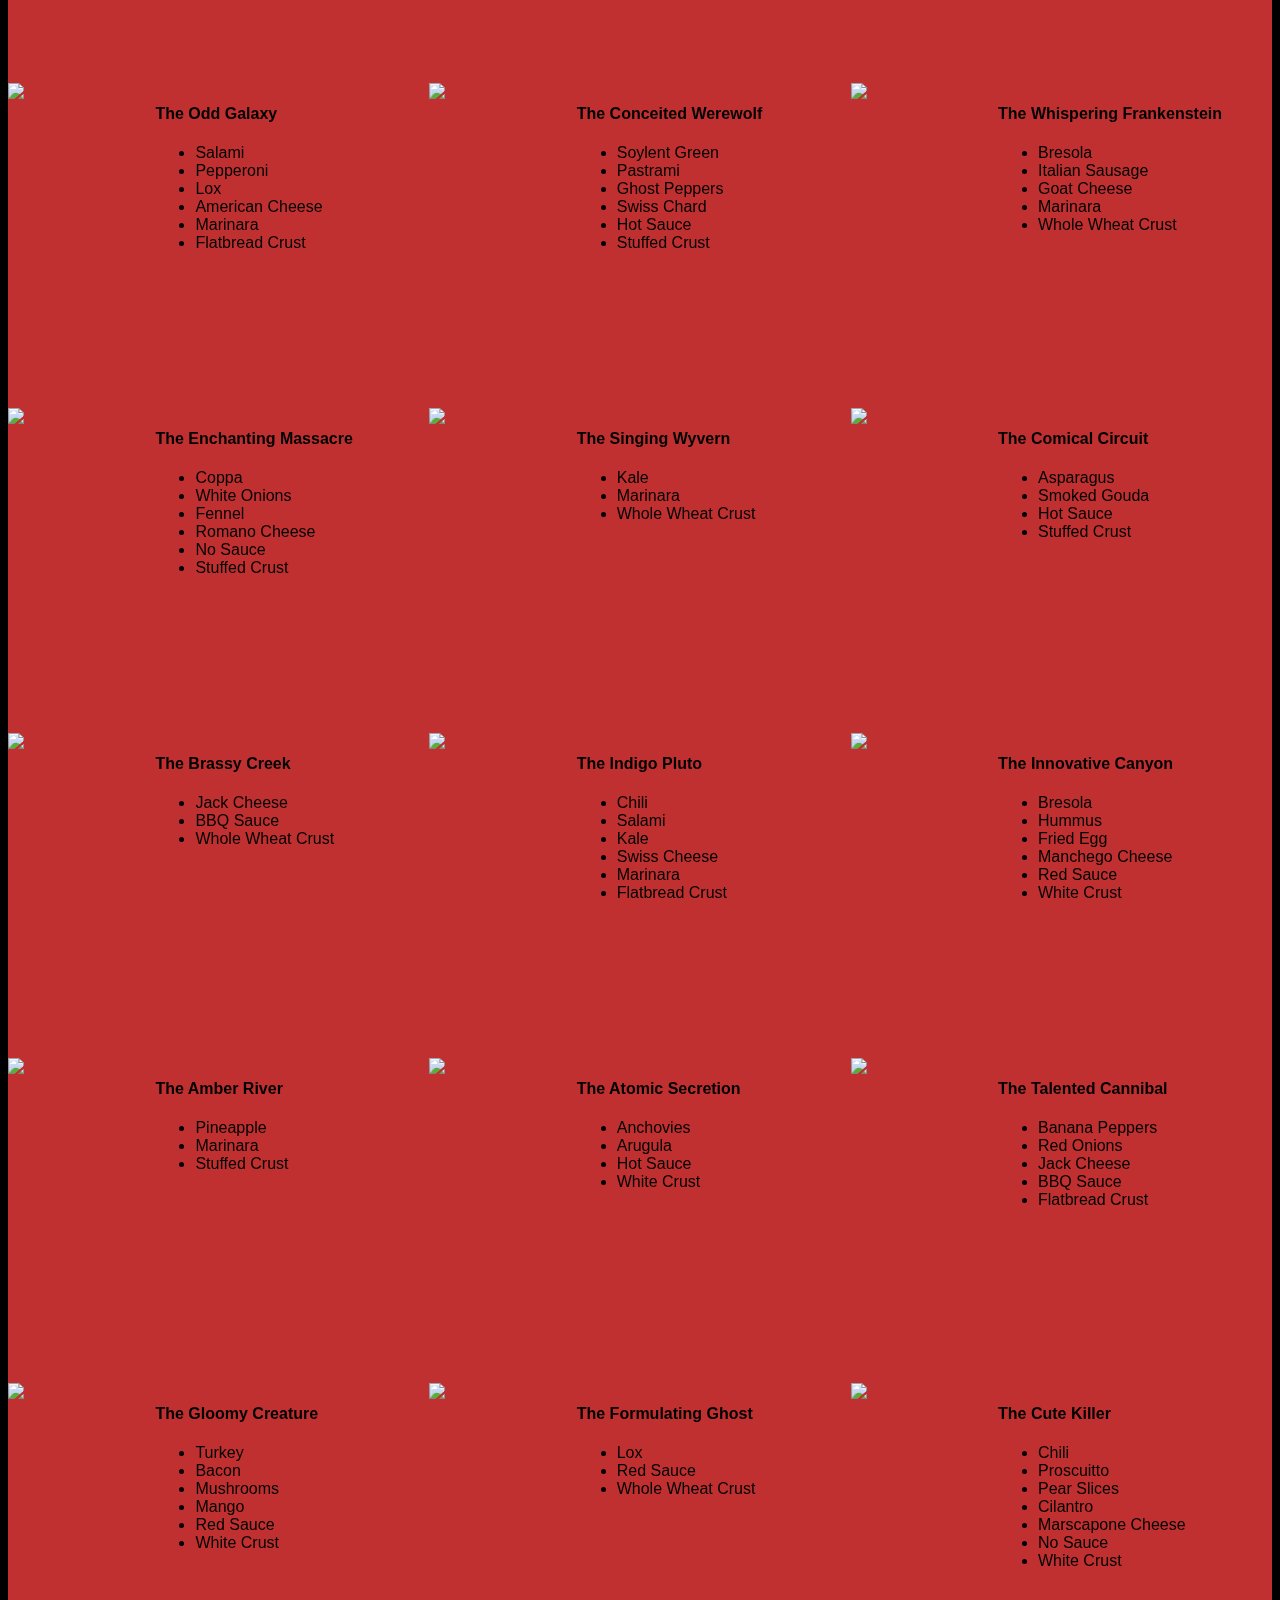
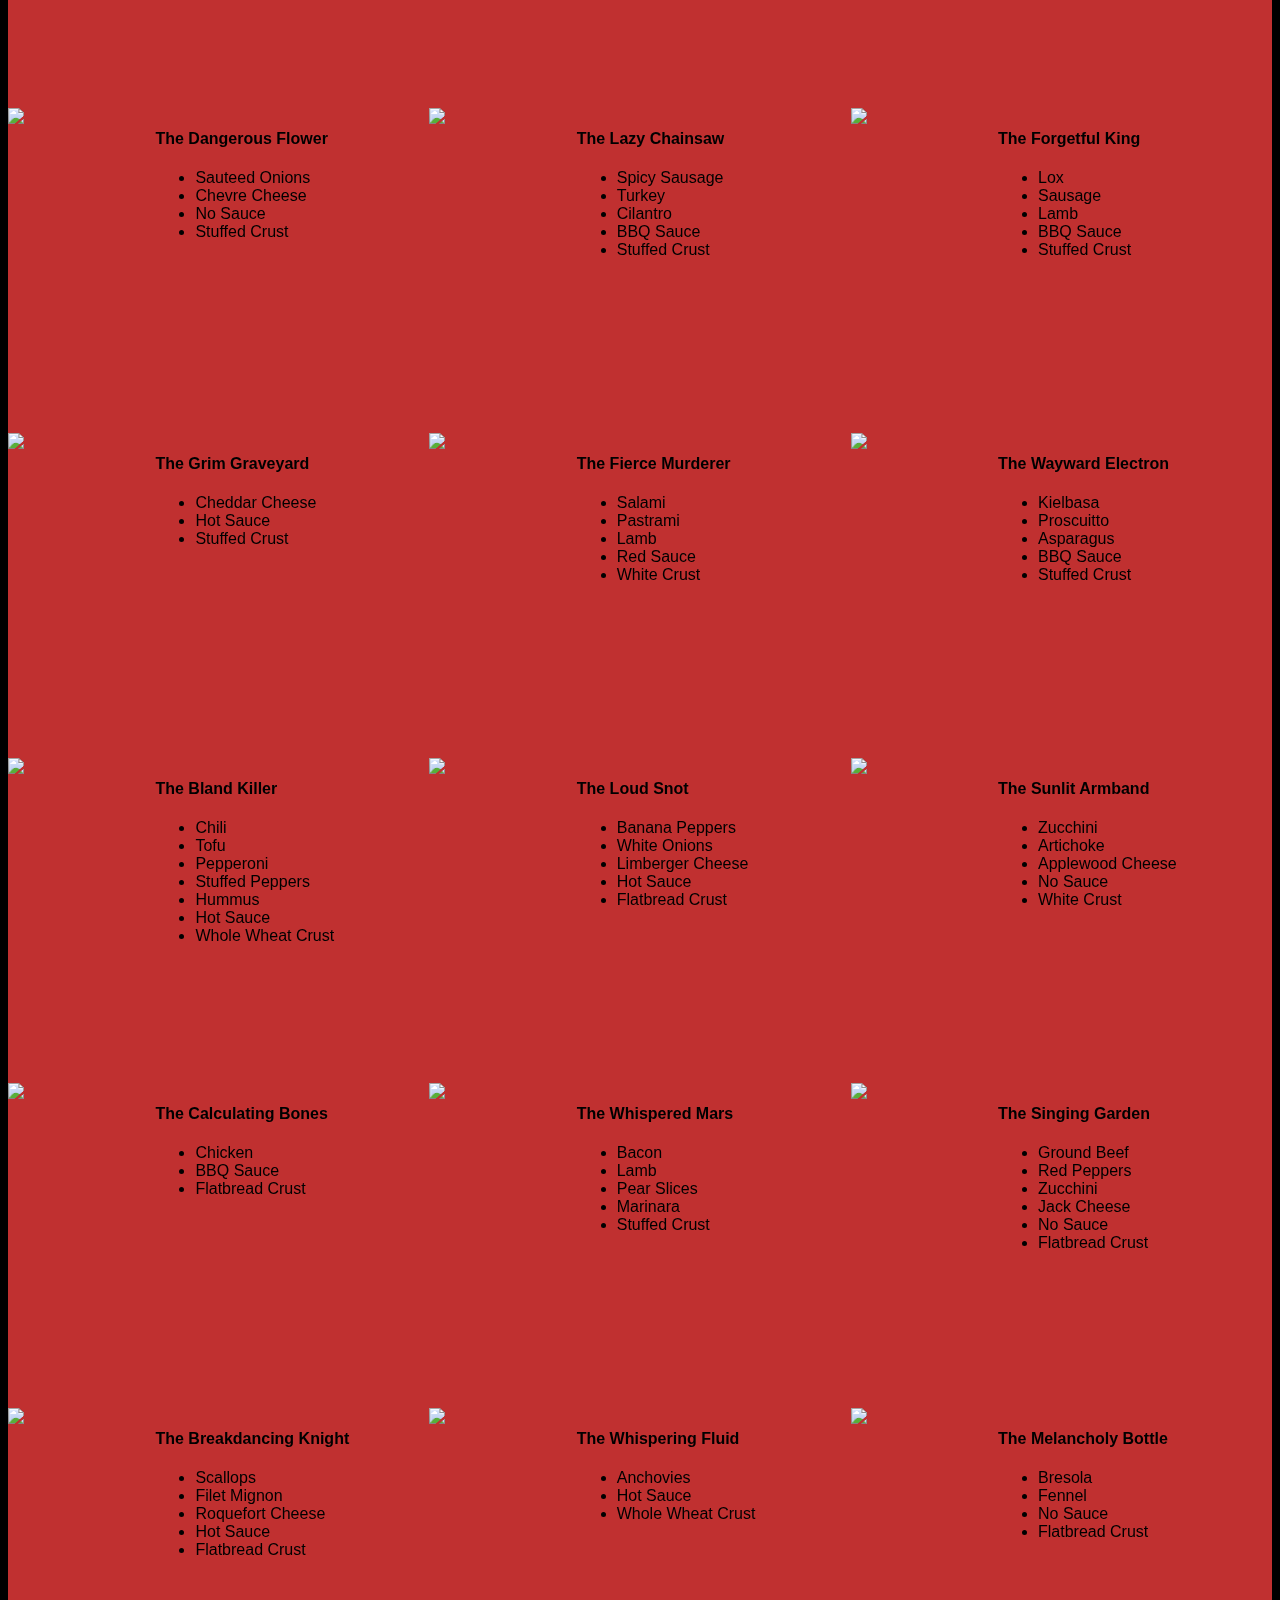
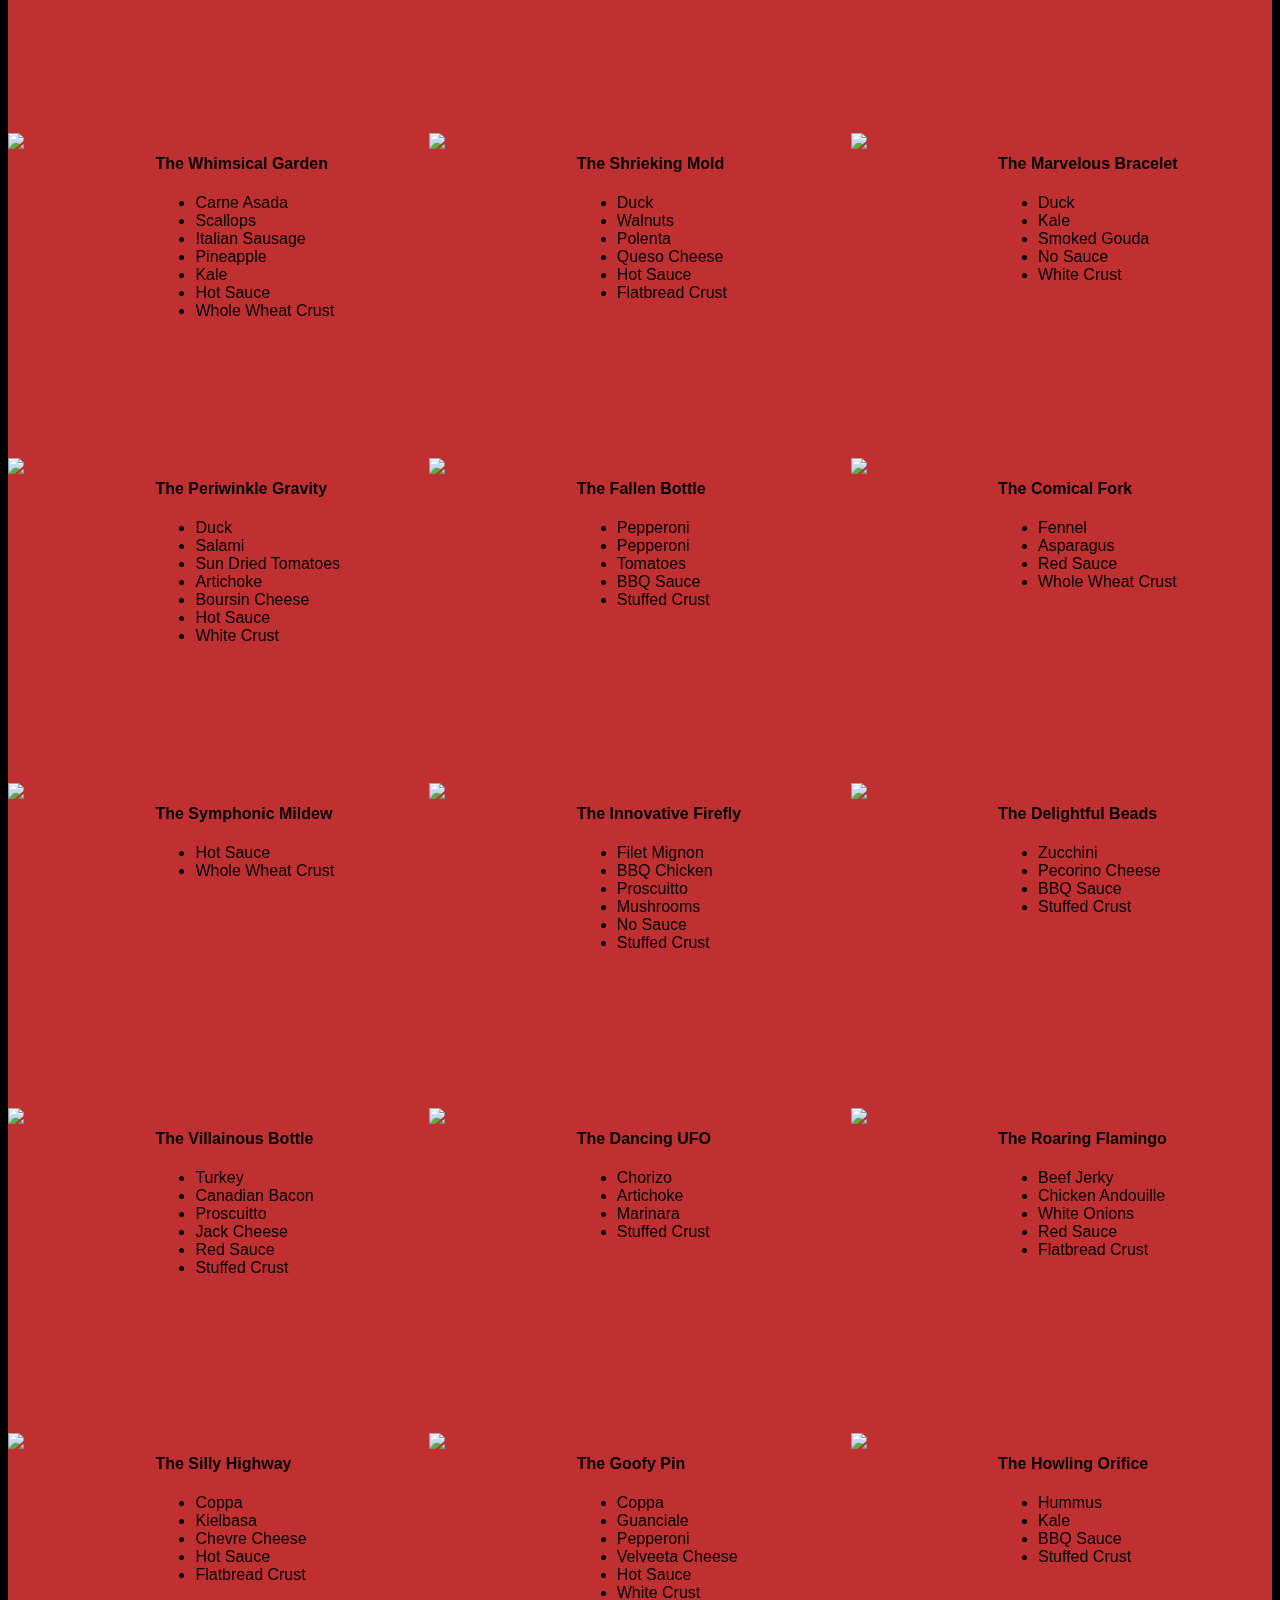
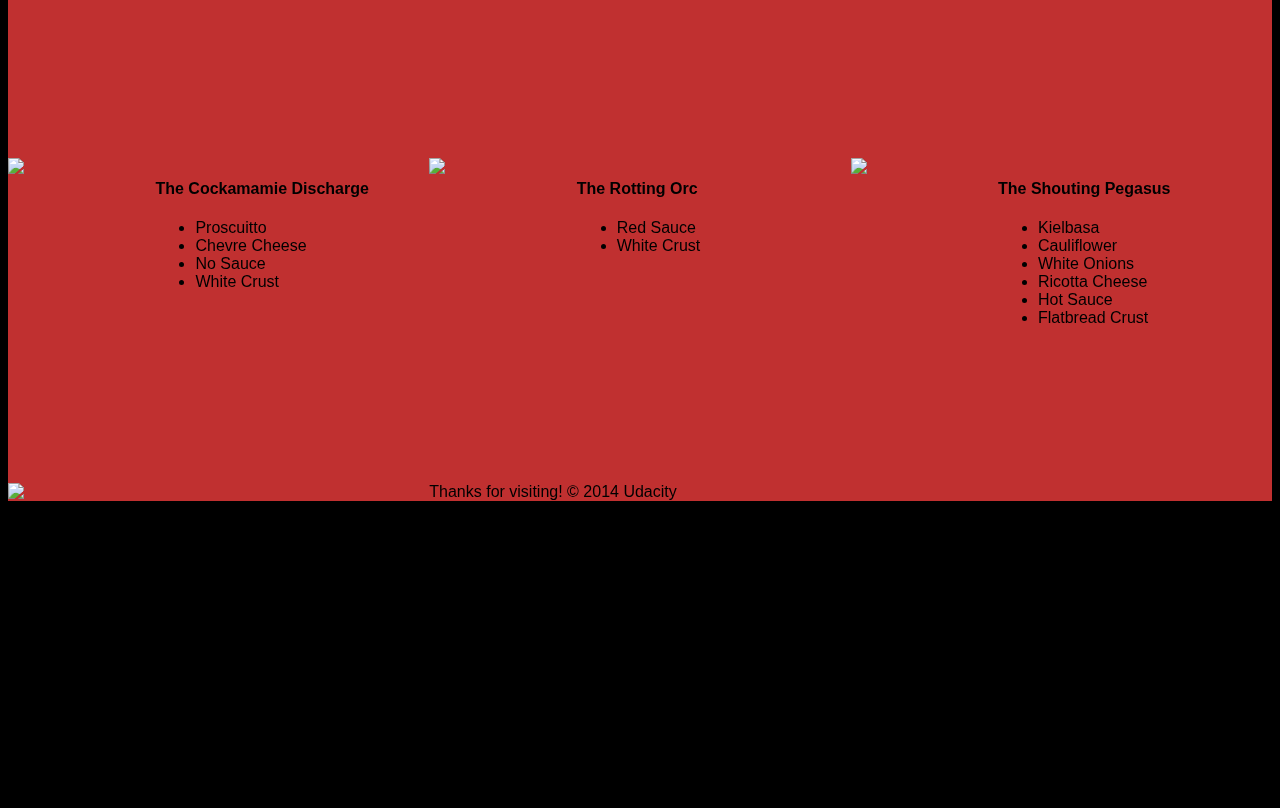
==== commit 7bac1cf1: "moved randompizzacontainer inline style to css sheet" ====
--- a/views/pizza.html
+++ b/views/pizza.html
@@ -102,7 +102,7 @@
           </div>
         </div>
         <div id="randomPizzas" class="row">
-          <div id="pizza0" class="randomPizzaContainer" style="width:33.33%, height:325px;">
+          <div id="pizza0" class="randomPizzaContainer">
             <div style="width:35%">
               <img src="images/pizza.png" class="img-responsive">
             </div>
--- a/views/css/style.css
+++ b/views/css/style.css
@@ -40,6 +40,8 @@
   transform: translateZ(0);
   float: left;
   display: flex;
+  width: 33.33%;
+  height: 325px;
 }
 
 .randomPizzaContainer:after {
